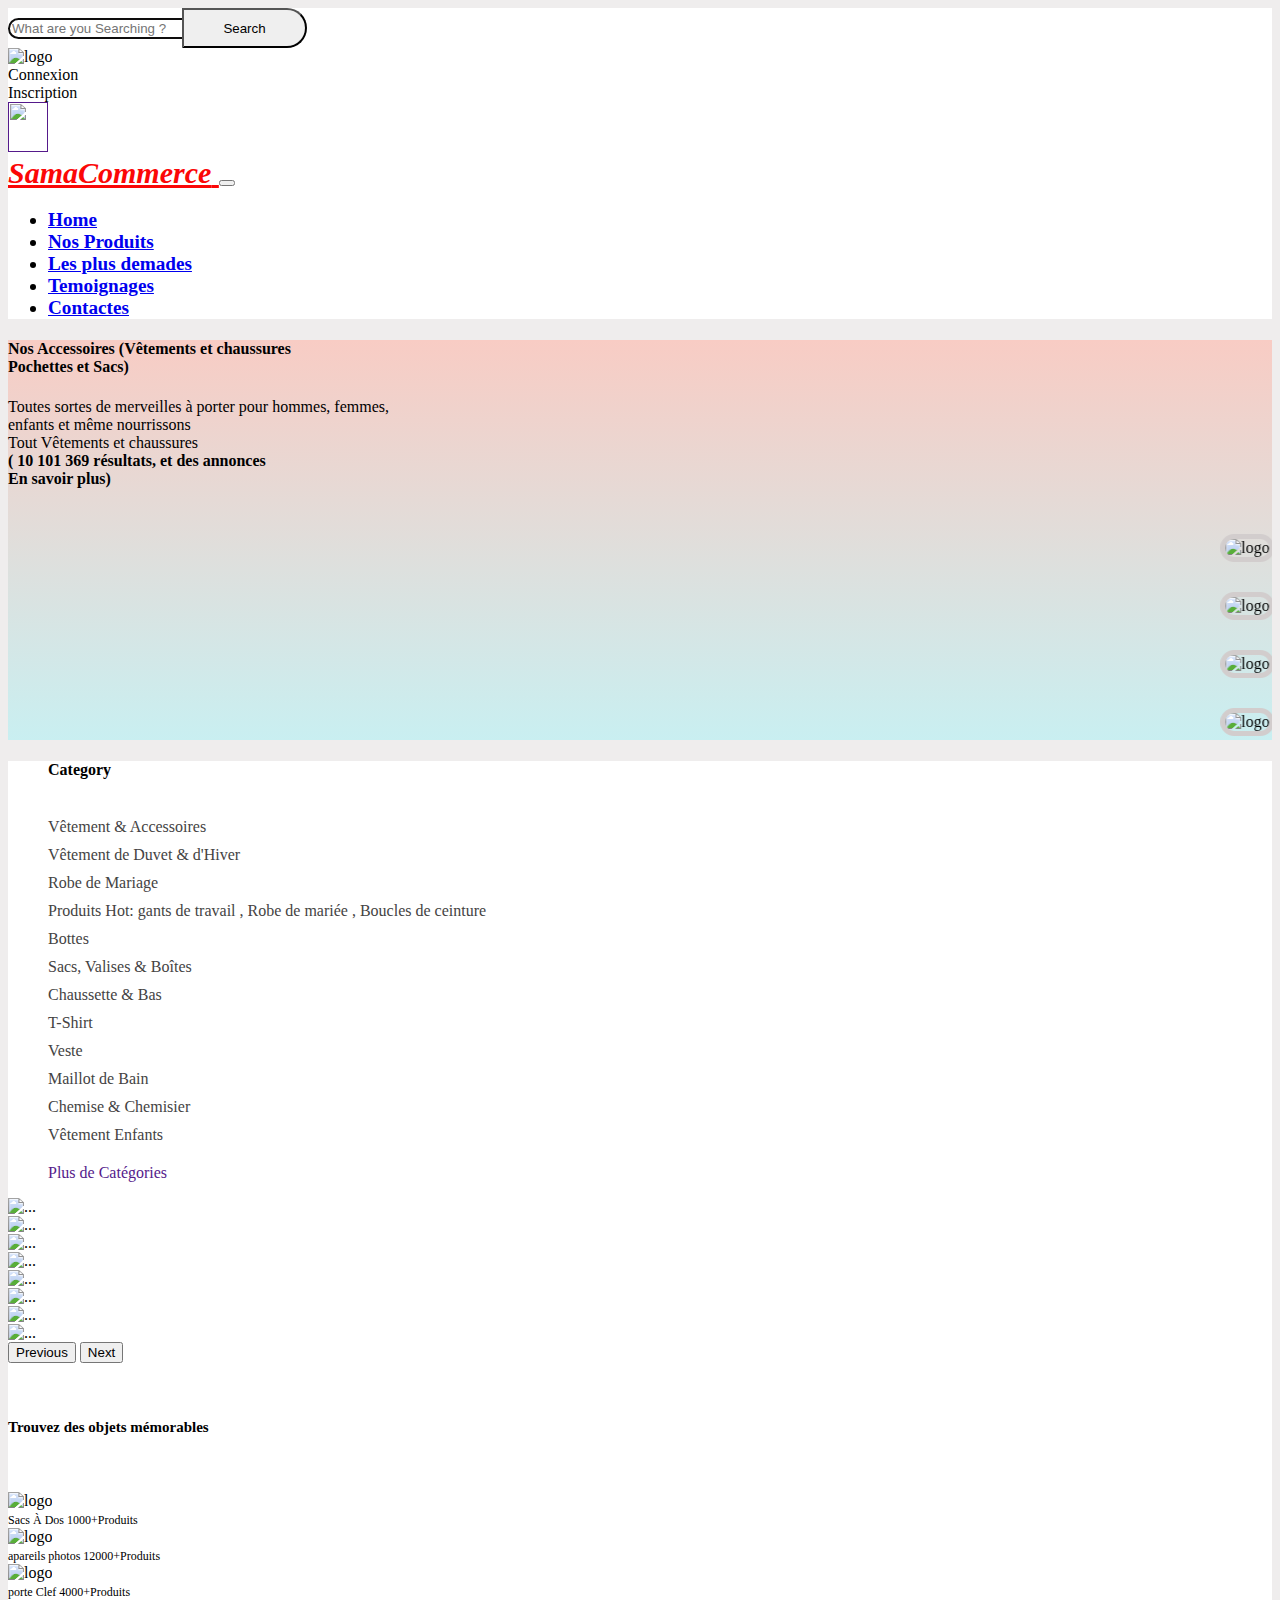
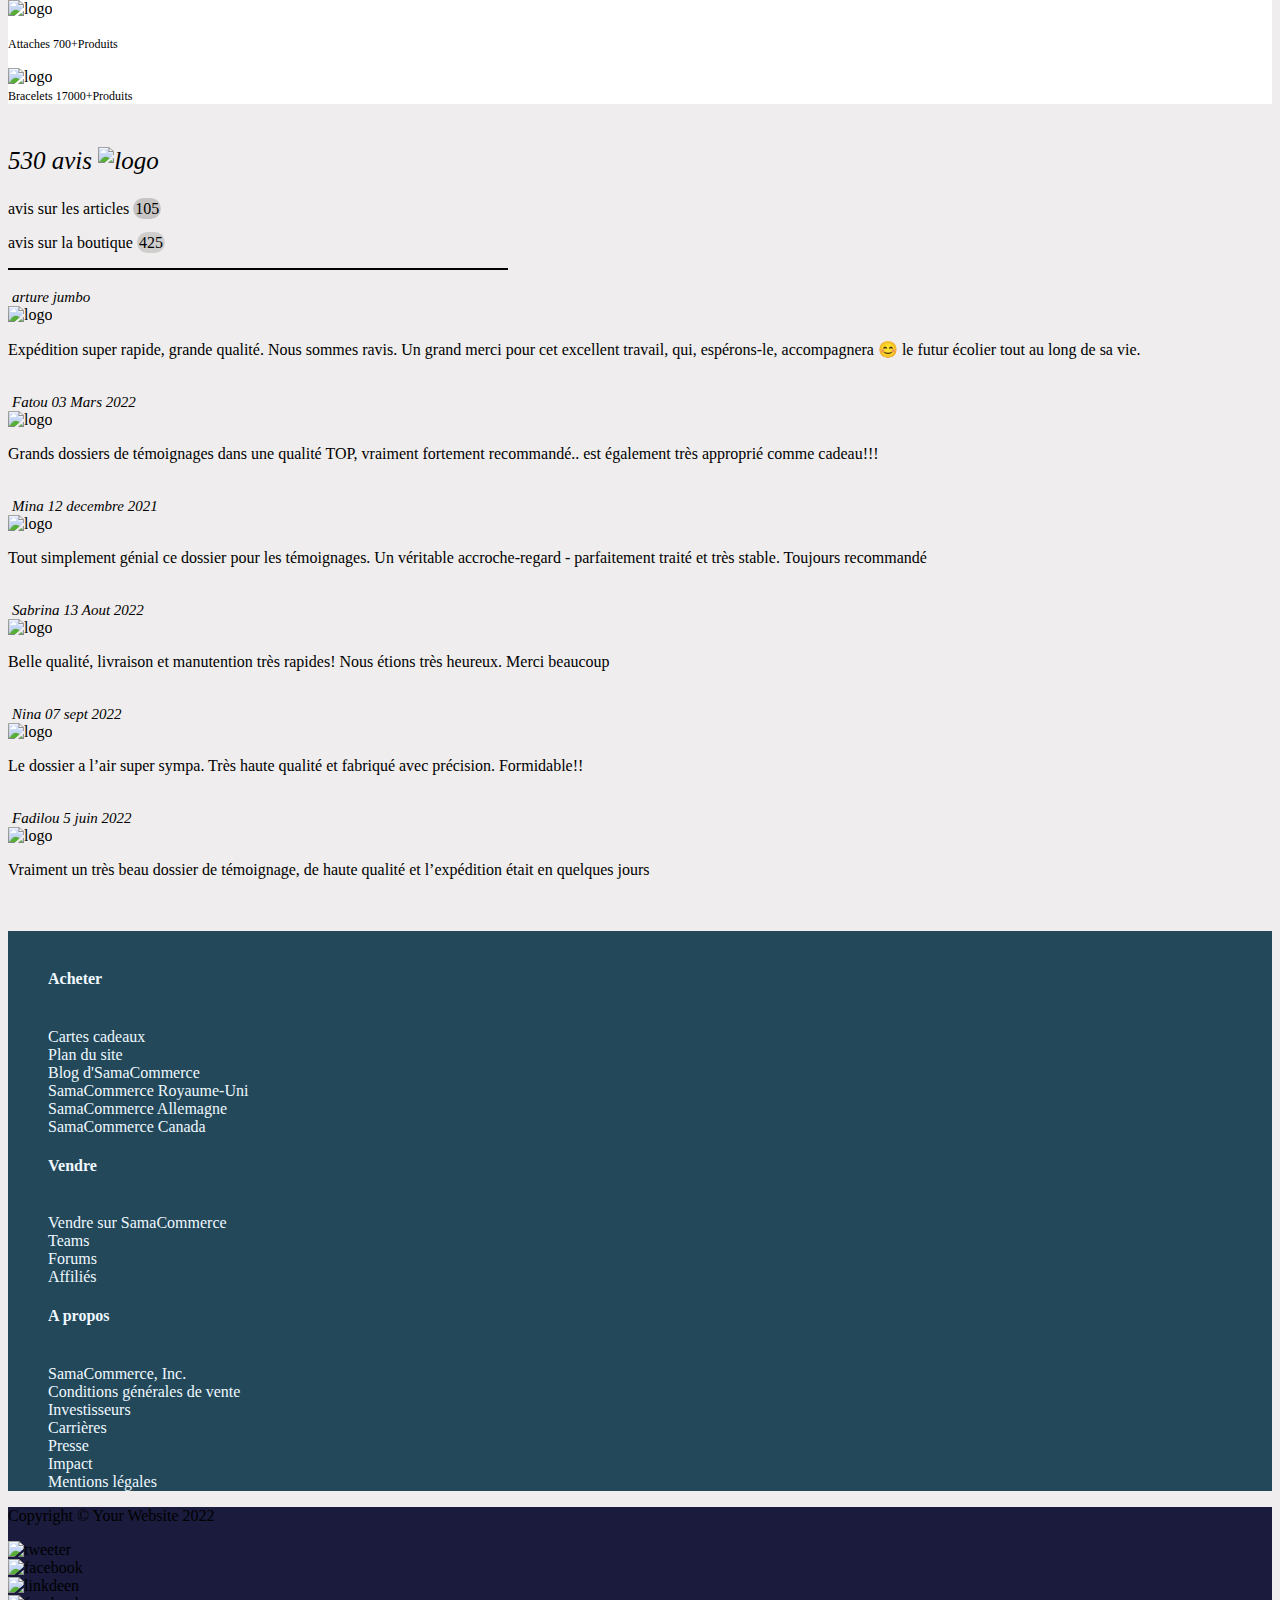
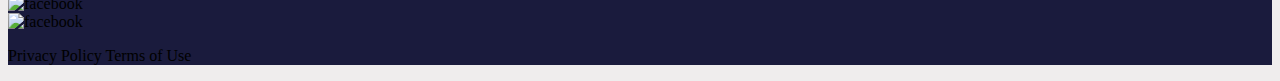
==== index.html @ e0aaa3f3 "Add files via upload" ====
<!DOCTYPE html>
<html lang="en">

<head>
  <meta charset="UTF-8">
  <meta http-equiv="X-UA-Compatible" content="IE=edge">
  <meta name="viewport" content="width=device-width, initial-scale=1.0">
  <title>Document</title>
  <!-----------------lien ccss----------------->

  <link rel="stylesheet" href="e-style.css">
  <!-----------------BOOSTRAP 5 CDN ET LIEN FONTAWASOME-------------------->
  <!-- CSS only -->

  <link href="https://cdn.jsdelivr.net/npm/bootstrap@5.2.0/dist/css/bootstrap.min.css" rel="stylesheet"
    integrity="sha384-gH2yIJqKdNHPEq0n4Mqa/HGKIhSkIHeL5AyhkYV8i59U5AR6csBvApHHNl/vI1Bx" crossorigin="anonymous">
  <script src="https://kit.fontawesome.com/539380c3d9.js" crossorigin="anonymous">
  </script>
</head>

<body style="background-color: rgba(234, 232, 232, 0.782);">

  <section style="background-color: white;">
    <div class="container-fluid">
      <div class="row">
        <form class="d-flex" role="search">
          <input class="form-control w-50 mt-3 mb-3 recherche"
            style="border-radius: 50px;border: 2px solid rgb(14, 13, 13)" type="search"
            placeholder="What are you Searching ?" aria-label="Search">
          <button class="btn btn-secondary  mt-3" type="submit"
            style="width: 125px;height:40px;border-radius:0px 50px 50px 0px/0px 50px 50px 50px;position: relative;right: 15px;">Search</button>
          <div class="d-flex w-25 mt-3 ms-5">
            <div><img class="col-12 col-lg-10 img-fluid" src="icons8-profile-58.png" alt="logo">
            </div>
            <div class="ps-3 fw-bold">
              <div><a href="e-identififcation.html" style="text-decoration: none;color: rgb(1, 1, 1);">Connexion</a>
              </div>
              <div><a href="e-inscription.html" style="text-decoration: none; color: rgb(4, 4, 4);">Inscription</a>
              </div>
            </div>
          </div>
          <div class="col-1 ms-4 mt-3 ms-4"><a href=""><img src="126083 panie.png" alt="" width="40" height="50"></a>
          </div>
        </form>

        <nav class="navbar navbar-expand-lg navbar-light" style="background-color: white;">

          <div class="container-fluid">
            <a style="font-family: cursive;color: rgb(251, 7, 7);font-size: 30px;font-weight: bold;"
              class="navbar-brand" href="#"><img src="" alt=""><i><strong>SamaCommerce</strong></i> </a>
            <button class="navbar-toggler" type="button" data-bs-toggle="collapse" data-bs-target="#navbarScroll"
              aria-controls="navbarScroll" aria-expanded="false" aria-label="Toggle navigation">
              <span class="navbar-toggler-icon"></span>
            </button>
            <div class="collapse navbar-collapse" id="navbarScroll">
              <ul class="navbar-nav mx-auto my-2 my-lg-0 navbar-nav-scroll"
                style="--bs-scroll-height: 100px;font-size: larger;font-weight: 600;">
                <li class="nav-item">
                  <a class="nav-link active" aria-current="page" href="#">Home</a>
                </li>
                <li class="nav-item">
                  <a class="nav-link active" href="nosProduit.html">Nos Produits</a>
                </li>
                <li class="nav-item">
                  <a class="nav-link active" href="lesplusdemander.html">Les plus demades</a>
                </li>
                <li class="nav-item dropdown">
                  <a class="nav-link active" href="#temoignages">
                    Temoignages
                  </a>

                </li>
                <li class="nav-item">
                  <a class="nav-link active" href="contacte.html">Contactes</a>
                </li>
              </ul>



            </div>
          </div>

        </nav>
      </div>
    </div>
  </section>
  <!-----------------SECTION HOME-------------------->


  <section>
    <div class="container-fluid text-muted mt-4">
      <div class="row" style="  background: linear-gradient(rgb(248, 204, 196), rgb(201, 239, 241));">
        <div class="col-11 col-lg-4 pt-3 pb-3">
          <h4>Nos Accessoires (Vêtements et chaussures <br> Pochettes et Sacs)</h4>
          <p>
            Toutes sortes de merveilles à porter pour hommes, femmes,<br> enfants et même nourrissons
            <br> Tout Vêtements et chaussures
            <br> <b> ( 10 101 369 résultats, et des annonces
              <br> En savoir plus)</b>
          </p>
        </div>
        <div class="col-12 col-lg-8 text-start">
          <marquee behavior="scroll" direction="left" width="100%">

            <div class="row">

              <div class="col-3 col-lg-3 radiusA">
                <img src="il_680x540.4299756777_rmhh.jpg" alt="logo" width="200" height="200">
              </div>
              <div class="col-3 col-lg-3 radiusB">
                <img src="p14.webp" alt="logo" width="200" height="200">
              </div>
              <div class="col-3 col-lg-3 radiusC">
                <img src="p1.webp" alt="logo" width="200" height="200">
              </div>
              <div class="col-3 col-lg-3 radiusD">
                <img src="p4.webp" alt="logo" width="200" height="200">

              </div>

            </div>
          </marquee>

        </div>
      </div>
    </div>
  </section>
  <!-----------------SECTION EXIT-------------------->
  <section>
    <div class="container-fluid mt-4" style="background-color: white;">
      <div class="row">
        <div class="col-8 col-lg-3 mt-3">

          <ul style="font-size: 16px;list-style-type:none;">
            <li>
              <h4>
                Category
              </h4>
            </li>
            <a href="#" style="color:rgb(68, 67, 67);text-decoration: none;">
              <br>
              <li>Vêtement & Accessoires</li>
              <li style="margin-top: 10px;">Vêtement de Duvet & d'Hiver</li>
              <li style="margin-top: 10px;">Robe de Mariage</li>
              <li style="margin-top: 10px;">Produits Hot: gants de travail , Robe de mariée , Boucles de ceinture</li>
              <li style="margin-top: 10px;">Bottes</li>
              <li style="margin-top: 10px;">Sacs, Valises & Boîtes</li>
              <li style="margin-top: 10px;">Chaussette & Bas</li>
              <li style="margin-top: 10px;">T-Shirt</li>
              <li style="margin-top: 10px;">Veste</li>
              <li style="margin-top: 10px;">Maillot de Bain</li>
              <li style="margin-top: 10px;">Chemise & Chemisier</li>
              <li style="margin-top: 10px;">Vêtement Enfants</li>
            </a>
            <a href="" style="text-decoration: none;">
              <li style="margin-top: 20px;">Plus de Catégories</li>
            </a>
          </ul>
        </div>
        <div id="carouselExampleFade" class=" col-11 col-lg-7 carousel slide carousel-fade mt-3"
          data-bs-ride="carousel">
          <div class="carousel-inner">
            <div class="carousel-item active">
              <img src="yosginnpicuhhnyhhssusss (1).webp" class="d-block w-100" alt="..." height="400px">
            </div>
            <div class="carousel-item">
              <img src="images.jpeg" class="d-block w-100" alt="..." height="400px">
            </div>
            <div class="carousel-item">
              <img src="p2.webp" class="d-block w-100" alt="..." height="400px">
            </div>
            <div class="carousel-item">
              <img src="p14.webp" class="d-block w-100" alt="..." height="400px">
            </div>
            <div class="carousel-item">
              <img src="il_680x540.4299756777_rmhh.jpg" class="d-block w-100" alt="..." height="400px">
            </div>
            <div class="carousel-item">
              <img src="p12.webp" class="d-block w-100" alt="..." height="400px">
            </div>
            <div class="carousel-item">
              <img src="p11.webp" class="d-block w-100" alt="..." height="400px">
            </div>
            <div class="carousel-item">
              <img src="p16.webp" class="d-block w-100" alt="..." height="400px">
            </div>
          </div>
          <button class="carousel-control-prev" type="button" data-bs-target="#carouselExampleFade"
            data-bs-slide="prev">
            <span class="carousel-control-prev-icon" aria-hidden="true"></span>
            <span class="visually-hidden">Previous</span>
          </button>
          <button class="carousel-control-next" type="button" data-bs-target="#carouselExampleFade"
            data-bs-slide="next">
            <span class="carousel-control-next-icon" aria-hidden="true"></span>
            <span class="visually-hidden">Next</span>
          </button>
          <div class="row mt-3">
            <div class="col-6"><img src="allowin.webp" alt="" class="w-100" height="120px"></div>
            <div class="col-6"> <img src="allowin2.webp" alt="" class="w-100" height="120px"></div>
          </div>
        </div>
        <div class="col-8 col-lg-2 mt-3">

          <h4 style="font-size: 15px;">Trouvez des objets mémorables</h4>
          <br><br>
          <div class="col-8 d-flex w-100">
            <div><img src="p15.webp" alt="logo" width="100%" class="w-100" height="60%"> </div>
            <label style="font-size:12px">
              Sacs À Dos
              <span>1000+Produits</span>
            </label>

          </div>
          <div class="col-8 d-flex w-100 mt-1">
            <div>
              <img src="p6.webp" alt="logo" width="60%" class="w-75" height="60%">
            </div>
            <div>
              <label style="font-size:12px">
                apareils photos
                <span>12000+Produits</span>
              </label>
            </div>

          </div>
          <div class="col-8 d-flex w-100 mt-2">
            <div><img src="p10.webp" alt="logo" width="60%" class="w-75" height="60%"></div>
            <label style="font-size:12px">
              porte Clef
              <span>4000+Produits</span>
            </label>

          </div>
          <div class="col-8 w-100 mt-2 d-flex">
            <div><img src="p9.webp" alt="logo" width="60%" class="w-100" height="60%"></div>
            <p> <label style="font-size:12px">
                Attaches
                <span> 700+Produits</span>
              </label></p>

          </div>
          <div class="col-7 w-100 d-flex">
            <div><img src="p5.webp" alt="logo" width="60%" class="w-100" height="60%"></div>
            <label style="font-size:12px">
              Bracelets
              <span>17000+Produits</span>
            </label>

          </div>

        </div>

      </div>
    </div>
  </section>
  <!-----------------SECTION HOME EXIT-------------------->
  <!-----------------SECTION TEMOIGNAGE------------------->
  <br>
  <section id="temoignages">
    <div class="container-fluid bg-light">
      <div class="row">
        <div>
          <p style="font-size: 25px;"><i> 530 avis <img class="col-3 col-lg-1" src="etoilesss3.png" alt="logo"> </i>
          </p>

          <div>
            <p>avis sur les articles <span
                style="border-radius:50px;background-color:rgba(177, 176, 174, 0.655) ;padding: 2px;">105</span></p>
          </div>
          <div>
            <p>avis sur la boutique <span
                style="border-radius:50px;background-color:rgba(183, 183, 181, 0.573) ;padding: 2px;">425</span></p>
          </div>
          <div style="border-bottom: 2px solid black;width:500px"></div>
          <br>
        </div>
      </div>
      <div class="col-lg-4">
        <div><img style="border-radius: 150px;" class="col-1 col-lg-1" src="temoignage.webp" alt=""> <span
            style="font-size: 15px;"><i> arture jumbo</i></span></div>

        <div>
          <img class="col-3 col-lg-4" src="etoilesss3.png" alt="logo">
          <p>Expédition super rapide, grande qualité. Nous sommes ravis. Un grand merci pour cet excellent travail, qui,
            espérons-le,
            accompagnera 😊 le futur écolier tout au long de sa vie.
          </p>
        </div>
      </div>
      <br>
      <div class="col-lg-4">
        <div><img style="border-radius: 150px;" class="col-1 col-lg-1" src="temoignage.webp" alt=""> <span
            style="font-size: 15px;"><i> Fatou 03 Mars 2022</i></span></div>

        <div>
          <img class="col-3 col-lg-4" src="etoilesss3.png" alt="logo">
          <p>Grands dossiers de témoignages dans une qualité TOP, vraiment fortement recommandé.. est également très
            approprié comme
            cadeau!!!

          </p>
        </div>
      </div>
      <br>
      <div class="col-lg-4">
        <div><img style="border-radius: 150px;" class="col-1 col-lg-1" src="temoignage.webp" alt=""> <span
            style="font-size: 15px;"><i> Mina 12 decembre 2021</i></span></div>

        <div>
          <img class="col-3 col-lg-4" src="etoilesss3.png" alt="logo">
          <p>Tout simplement génial ce dossier pour les témoignages. Un véritable accroche-regard - parfaitement traité
            et très
            stable. Toujours recommandé

          </p>
        </div>
      </div>
      <br>
      <div class="col-lg-4">
        <div><img style="border-radius: 150px;" class="col-1 col-lg-1" src="temoignage.webp" alt=""> <span
            style="font-size: 15px;"><i> Sabrina 13 Aout 2022</i></span></div>

        <div>
          <img class="col-3 col-lg-4" src="etoilesss3.png" alt="logo">
          <p>Belle qualité, livraison et manutention très rapides! Nous étions très heureux. Merci beaucoup

          </p>
        </div>
      </div>
      <br>
      <div class="col-lg-4">
        <div><img style="border-radius: 150px;" class="col-1 col-lg-1" src="temoignage.webp" alt=""> <span
            style="font-size: 15px;"><i> Nina 07 sept 2022</i></span></div>

        <div>
          <img class="col-3 col-lg-4" src="etoilesss3.png" alt="logo">
          <p>Le dossier a l’air super sympa. Très haute qualité et fabriqué avec précision. Formidable!!

          </p>
        </div>
      </div>
      <br>
      <div class="col-lg-4">
        <div><img style="border-radius: 150px;" class="col-1 col-lg-1" src="temoignage.webp" alt=""> <span
            style="font-size: 15px;"><i> Fadilou 5 juin 2022</i></span></div>

        <div>
          <img class="col-3 col-lg-4" src="etoilesss3.png" alt="logo">
          <p>Vraiment un très beau dossier de témoignage, de haute qualité et l’expédition était en quelques jours

          </p>
        </div>
      </div>
      <br>
    </div>
  </section>
  <br>
  <!-----------------SECTION FOOTER-------------------->
  <section style="background-color: rgb(34, 72, 90); color: aliceblue; ">
    <br>
    <div style="background-image: url('White-Wave-PNG-Image.png');
         background-position: center top; background-repeat: no-repeat;background-size: 100%;">

      <div class="container-fluid">
        <div class="row">
          <div class="col-6 col-lg-4 text-start">
            <ul style="list-style-type:none ;">
              <li>
                <h4>Acheter</h4>
              </li>
              <br>
              <li>Cartes cadeaux
              </li>
              <li>Plan du site
              </li>
              <li>Blog d'SamaCommerce
              </li>
              <li>SamaCommerce Royaume-Uni
              </li>
              <li>SamaCommerce Allemagne
              </li>
              <li>SamaCommerce Canada</li>

            </ul>
          </div>
          <div class="col-6 col-lg-4 text-start">
            <ul style="list-style-type:none ;">
              <li>
                <h4>Vendre
                </h4>
              </li>
              <br>
              <li>Vendre sur SamaCommerce
              </li>
              <li>Teams
              </li>
              <li>Forums
              </li>
              <li>Affiliés
              </li>
            </ul>
          </div>
          <div class="col-6 col-lg-4 text-start">
            <ul style="list-style-type:none ;">
              <li>
                <h4>A propos
                </h4>
              </li>
              <br>
              <li>SamaCommerce, Inc.
              </li>
              <li>Conditions générales de vente
              </li>
              <li>Investisseurs
              </li>
              <li>Carrières
              </li>
              <li>Presse</li>
              <li>Impact
              </li>
              <li>Mentions légales
              </li>
            </ul>
          </div>
          <div class="col-6 col-lg-3">

          </div>
        </div>
      </div>
    </div>

  </section>

  <!-----------------SECTION FOOTER-------------------->
  <section style="background-color: rgb(26, 27, 61);">
    <div class="container-fluid pt-4 pb-4 text-center">
      <div class="row">
        <div class="col-12 col-lg-4 text-light fw-bold">
          <p>Copyright © Your Website 2022</p>
        </div>
        <div class="col-6 col-lg-4 ">
          <div class="text-center d-flex">
            <div class="me-3">
              <img src="tweet.png" alt="tweeter" width="34" height="34">
            </div>
            <div class="ms-2 me-3">
              <img src="link.png" alt="facebook" width="34" height="34">
            </div>
            <div class="ms-2 me-3">
              <img src="snap.png" alt="linkdeen" width="34" height="34">
            </div>
            <div class="ms-2 me-3">
              <img src="watsh.png" alt="facebook" width="34" height="34">
            </div>
            <div class="ms-2 me-3">
              <img src="insta.png" alt="facebook" width="34" height="34">
            </div>
          </div>
        </div>
        <div class="col-12 col-lg-4 text-light fw-bold">
          <p>Privacy Policy Terms of Use</p>
        </div>
      </div>
    </div>
  </section>

  <!-----------------SECTION FOOTER EXIT-------------------->

  <!-----------------BOOSTRAP 5 JS CDN LINKS-------------------->
  <!-- JavaScript Bundle Popper -->
  <script src="https://cdn.jsdelivr.net/npm/bootstrap@5.2.0/dist/js/bootstrap.min.js ">
  </script>
  <script src="https://cdn.jsdelivr.net/npm/@popperjs/core@2.11.5/dist/umd/popper.min.js "
    integrity="sha384-Xe+8cL9oJa6tN/veChSP7q+mnSPaj5Bcu9mPX5F5xIGE0DVittaqT5lorf0EI7Vk "
    crossorigin="anonymous "></script>
  <!-----------------  <script src="https://cdn.jsdelivr.net/npm/bootstrap@5.2.0/dist/js/bootstrap.bundle.min.js "
              integrity="sha384-A3rJD856KowSb7dwlZdYEkO39Gagi7vIsF0jrRAoQmDKKtQBHUuLZ9AsSv4jD4Xa "
              crossorigin="anonymous "></script>
          -------------------->
  <!----------------- folder js LINKS-------------------->
  <script src="scriptE-commerce.js">
  </script>
</body>

</html>
---- e-style.css ----
/*------------------------------------PAGE HOME---------------------------------------*/
/* input[type='search'] {
  border-radius: 50px;
  background-image: url('icons8-chercher-24.png');
  background-repeat: no-repeat;
  background-position: left 4px;
  padding-left: 7px;
  width: 390px;
  background-size: 45px;
  margin-left: 75px;
  opacity: 0.5;
}*/
.radiusA img,
.radiusB img,
.radiusC img,
.radiusD img {
  border-radius: 150px;
  border: 5px solid rgb(210, 205, 205);
  margin-top: 30px;
}

/*---------------------------identification section---------------------------------*/
.identification {
  background: linear-gradient(rgba(27, 26, 26, 0.786), rgba(32, 30, 30, 0.786)), url('images.jpeg');
  background-repeat: no-repeat;
  background-size: cover;
  background-position: center;
  height: 700px;
}

.bodyinscription {
  background: linear-gradient(rgba(27, 26, 26, 0.569), rgba(32, 30, 30, 0.58)), url('images.jpeg');
  background-repeat: no-repeat;
  background-size: cover;
  background-position: center;
  height: 900px;
}

.rowinscription {
  background: linear-gradient(rgb(232, 178, 155), rgb(183, 236, 239));
}

@media screen and (max-width: 990px) {

  div.identimg>img {
    display: none;

  }

  .identforme>form {
    position: relative;
    right: 65%;
  }

  .bodyinscription {
    width: 87%;
  }

  div.rowinscription {
    width: 100%;
  }

  div.h1inscription {
    margin-right: 180px;

  }

  #rowinscription {
    display: none;
  }
}

/*------------------------------*/
#uname,
#uname1,
#uname2 {
  border: 2px solid #212529;
  opacity: 0.9;

}

#uname {

  margin-top: 80px;

}

.form {
  padding: 40px;
  background: linear-gradient(rgba(27, 26, 26, 0.855), rgba(26, 26, 26, 0.819)), url(images.jpeg);
  background-repeat: no-repeat;
  background-size: cover;
  background-position: top;
  padding-left: 40px;
}

button.button1 {

  text-align: center;
  opacity: 0.9;
  background-color: orangered;
  border: orangered;
  padding: 1%;
  font-size: 20px;
}



input.valida {
  padding-top: 14px;
  padding-bottom: 14px;
  padding-right: 30px;
}

@media screen and (max-width:991px) {

  /*2 NAVBAR*/
  .header-scrolled {
    height: auto;
  }

  .header-wrapper .menu-navbar-nav {
    text-align: center;
    background-color: rgb(18, 18, 38);
    padding-bottom: 15px;
  }

  /*CONTACTES*/
  .contact:hover {
    border: 1px solid black !important;
  }
}

/*---------------------------------PORFOLIO------------------------*/

#PORTFOLIO {
  background-color: #f8f9fa;
  color: black;
  Font-family: Arial, Helvetica Neue, Helvetica, sans-serif;
}

.portfolio h1 {
  font-size: 50px;
  font-weight: 600;
}

.portfolio p {
  font-family: monospace;
  font-size: 17px;
  color: #495057;
  font-weight: 300;
}

/* GRILLE PORTFOLIO */

.portfolio h2 {
  font-size: 30px;
  font-weight: 700;
}

.portfolio .p1 {
  font-family: monospace;
  font-size: 20px;
}

#PORTFOLIO .portfolio-item {
  max-width: 26rem;
  margin-left: auto;
  margin-right: auto;
}

#PORTFOLIO .portfolio-item .portfolio-link {
  position: relative;
  display: block;
  margin: 0 auto;
}

#PORTFOLIO .portfolio-item .portfolio-link .portfolio-hover {
  display: none;
  position: absolute;
  width: 100%;
  height: 100%;
  background: rgba(255, 200, 0, 0.9);
  align-items: center;
  justify-content: center;
  /* opacity: 0;*/
  transition: opacity ease-in-out 0.25s;
}

#PORTFOLIO .portfolio-item .portfolio-link .portfolio-hover .portfolio-hover-content {
  font-size: 1.25rem;
  color: white;
}

#PORTFOLIO .portfolio-item .portfolio-link:hover .portfolio-hover {
  opacity: 1;
  background-color: rgba(255, 200, 0, 0.9);
  display: flex;
}

/* GRILLE PORTFOLIO */

.portfolio h2 {
  font-size: 30px;
  font-weight: 700;
}

.portfolio .p1 {
  font-family: monospace;
  font-size: 20px;
}

#PORTFOLIO .portfolio-item {
  max-width: 26rem;
  margin-left: auto;
  margin-right: auto;
}

#PORTFOLIO .portfolio-item .portfolio-link {
  position: relative;
  display: block;
  margin: 0 auto;
}

#PORTFOLIO .portfolio-item .portfolio-link .portfolio-hover {
  display: none;
  position: absolute;
  width: 100%;
  height: 100%;
  background: rgba(255, 200, 0, 0.9);
  align-items: center;
  justify-content: center;
  /* opacity: 0;*/
  transition: opacity ease-in-out 0.25s;
}

#PORTFOLIO .portfolio-item .portfolio-link .portfolio-hover .portfolio-hover-content {
  font-size: 1.25rem;
  color: white;
}

#PORTFOLIO .portfolio-item .portfolio-link:hover .portfolio-hover {
  opacity: 1;
  background-color: rgba(255, 200, 0, 0.9);
  display: flex;
}


/* PORTFOLIO MODAL */

.modal-dialog {
  margin: 1rem;
  max-width: 100vw;
}

.modal-content {
  padding-top: 6rem;
  padding-bottom: 6rem;
  text-align: center;
}

.modal-content h2,
.modal-content .h2 {
  font-size: 3rem;
  line-height: 3rem;
  Font-family: Arial, Helvetica Neue, Helvetica, sans-serif;
  font-weight: 700;
}

.modal-content p.item-intro {
  font-style: italic;
  margin-bottom: 2rem;
  Font-family: Arial, Helvetica Neue, Helvetica, sans-serif;
}

#PORTFOLIO .modal-content p {
  margin-bottom: 2rem;
}

.modal-content ul.list-inline {
  margin-bottom: 2rem;
  Font-family: Arial, Helvetica Neue, Helvetica, sans-serif;
}

.modal-content .close-modal .modal-body .main-btn {
  color: #fff;
  Font-family: Arial, Helvetica Neue, Helvetica, sans-serif;
  font-size: 15px;
  font-weight: 700;
  padding: 15px;
  width: 250px;
  height: 60px;
}

.modal-content img {
  margin-bottom: 2rem;
}

.close-modal .image {
  position: absolute;
  top: 1.5rem;
  right: 2%;
  width: 50px;
  height: 50px;
  cursor: pointer;
  background-color: transparent;
}

.close-modal:hover {
  opacity: 0.3;
}

/*Mini Projet : Créer une page de ventes en ligne avec 
les pages suivantes: Page d’accueil avec navbar,
icône de panier,
barre de recherche,
types de produits,
produits les plus achetés avec photo des produits,
temoignages client et footer Page de connexion Page 
d’inscription Page liste des produits Page détails d’un produit Page Formulaire 
de contact NB: A vous de choisir votre secteur de ventes (cosmétiques, habillement,
 électroménagers…) Toutes les pages doivent être reliées les unes des autres Le site est 
 statique Mettre le projet sur gitlab et nous envoyer le lien*/

@media screen and (max-width: 990px) {
  div .flex {
    flex-direction: column;

  }

  div img {
    width: 100%;
    height: 100%;
  }

  div img>p {
    margin-bottom: 100px;
  }
}
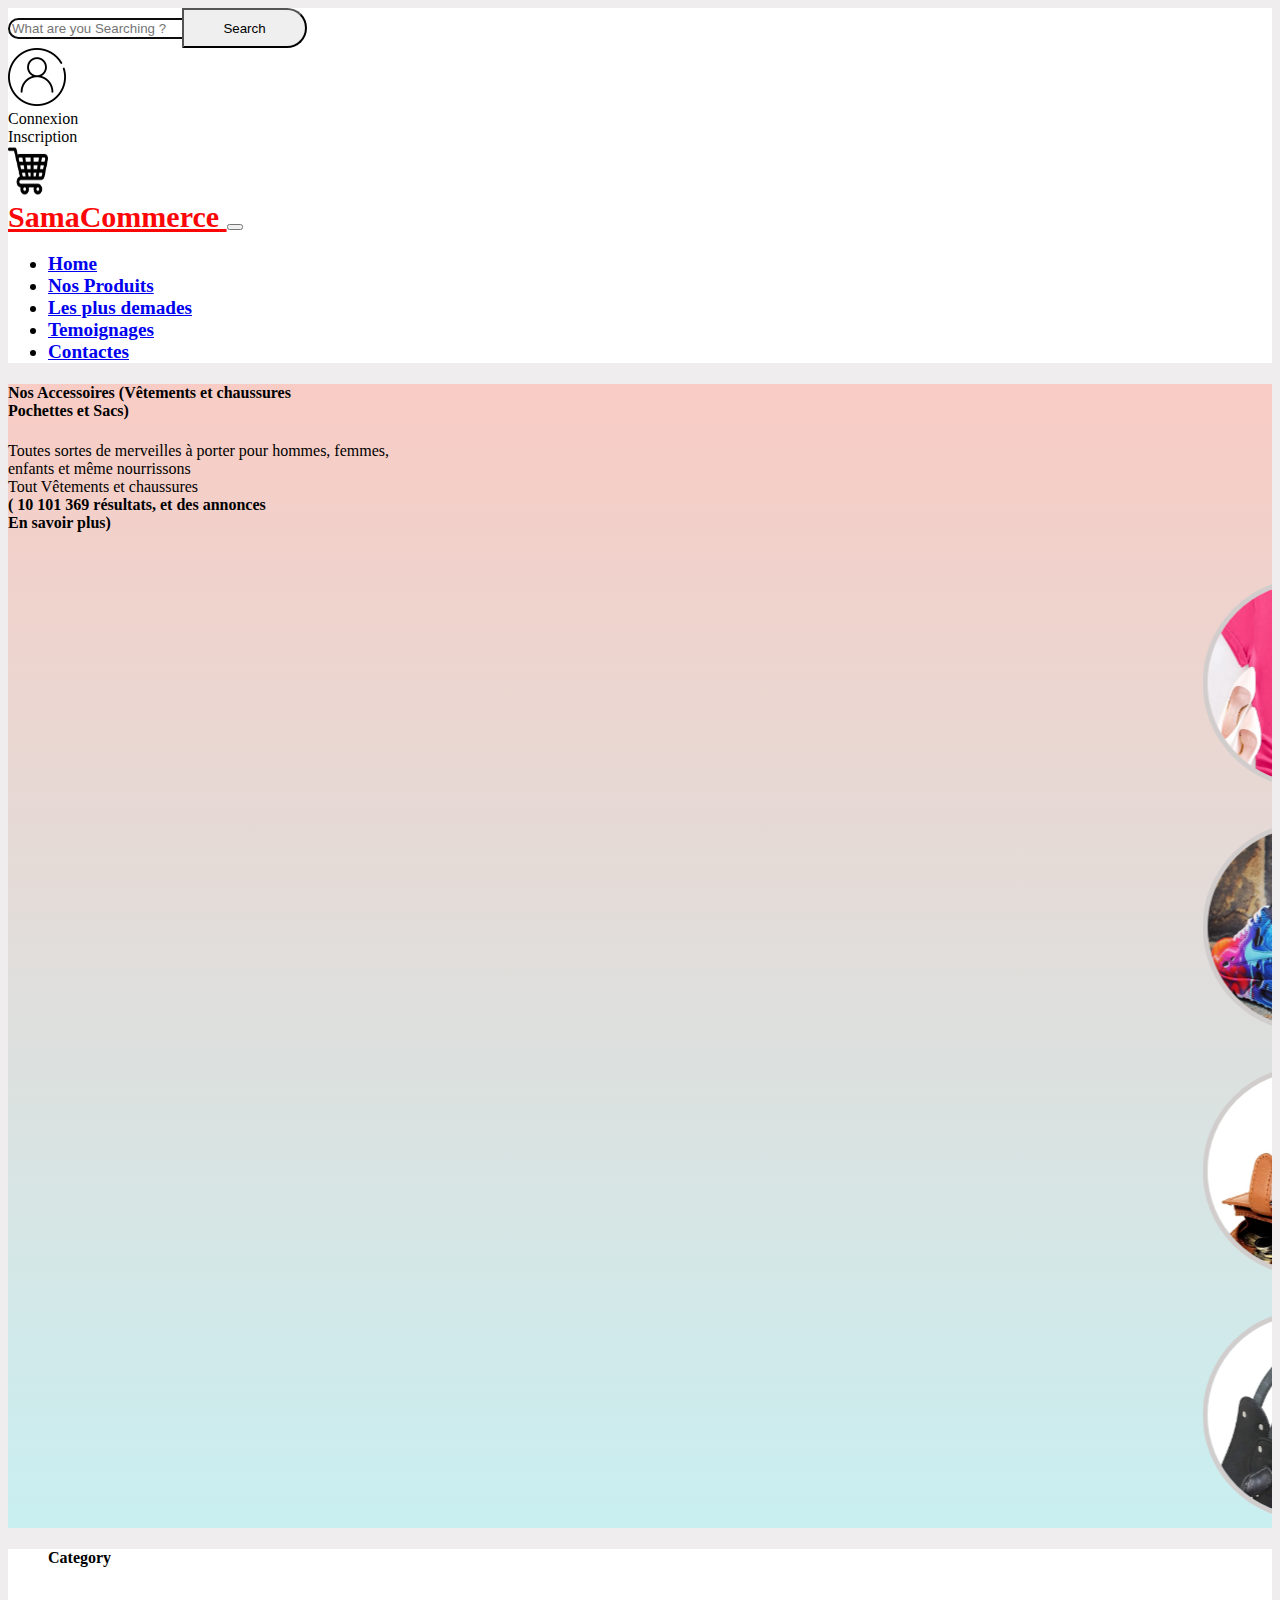
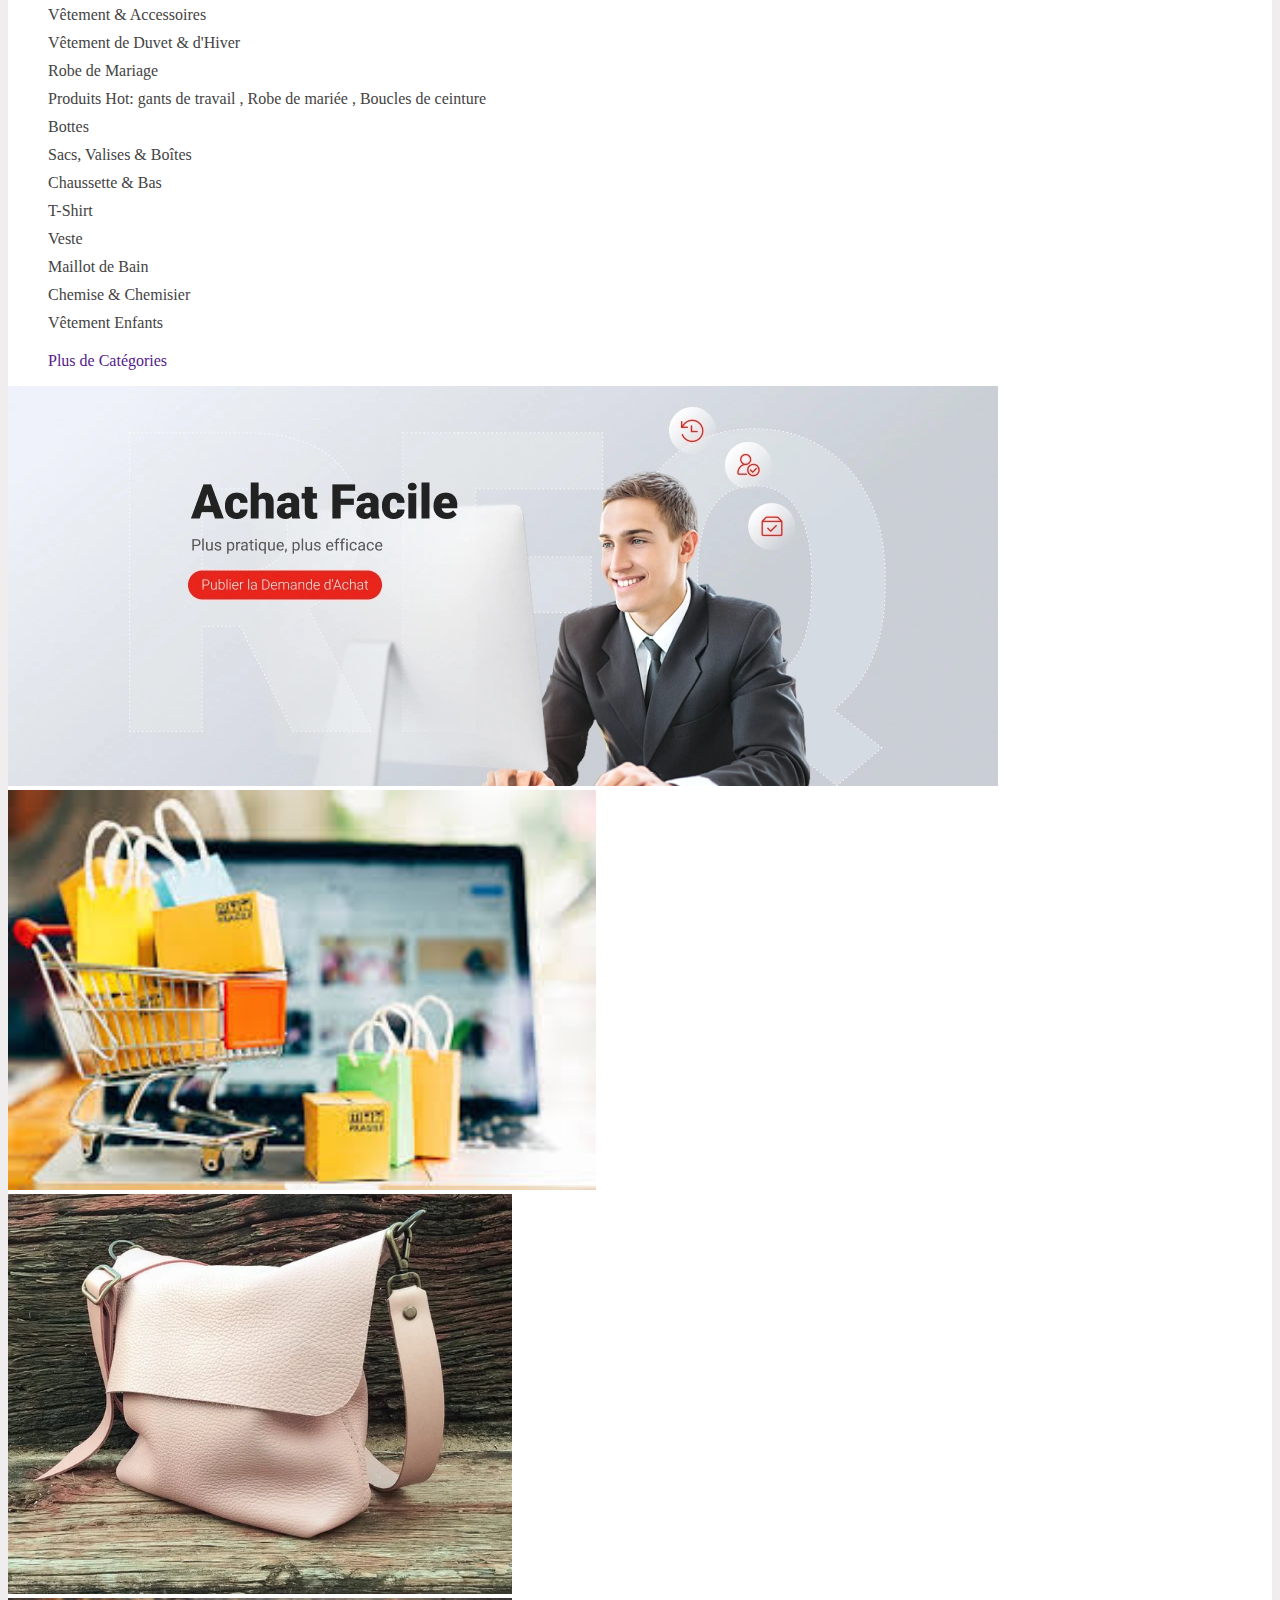
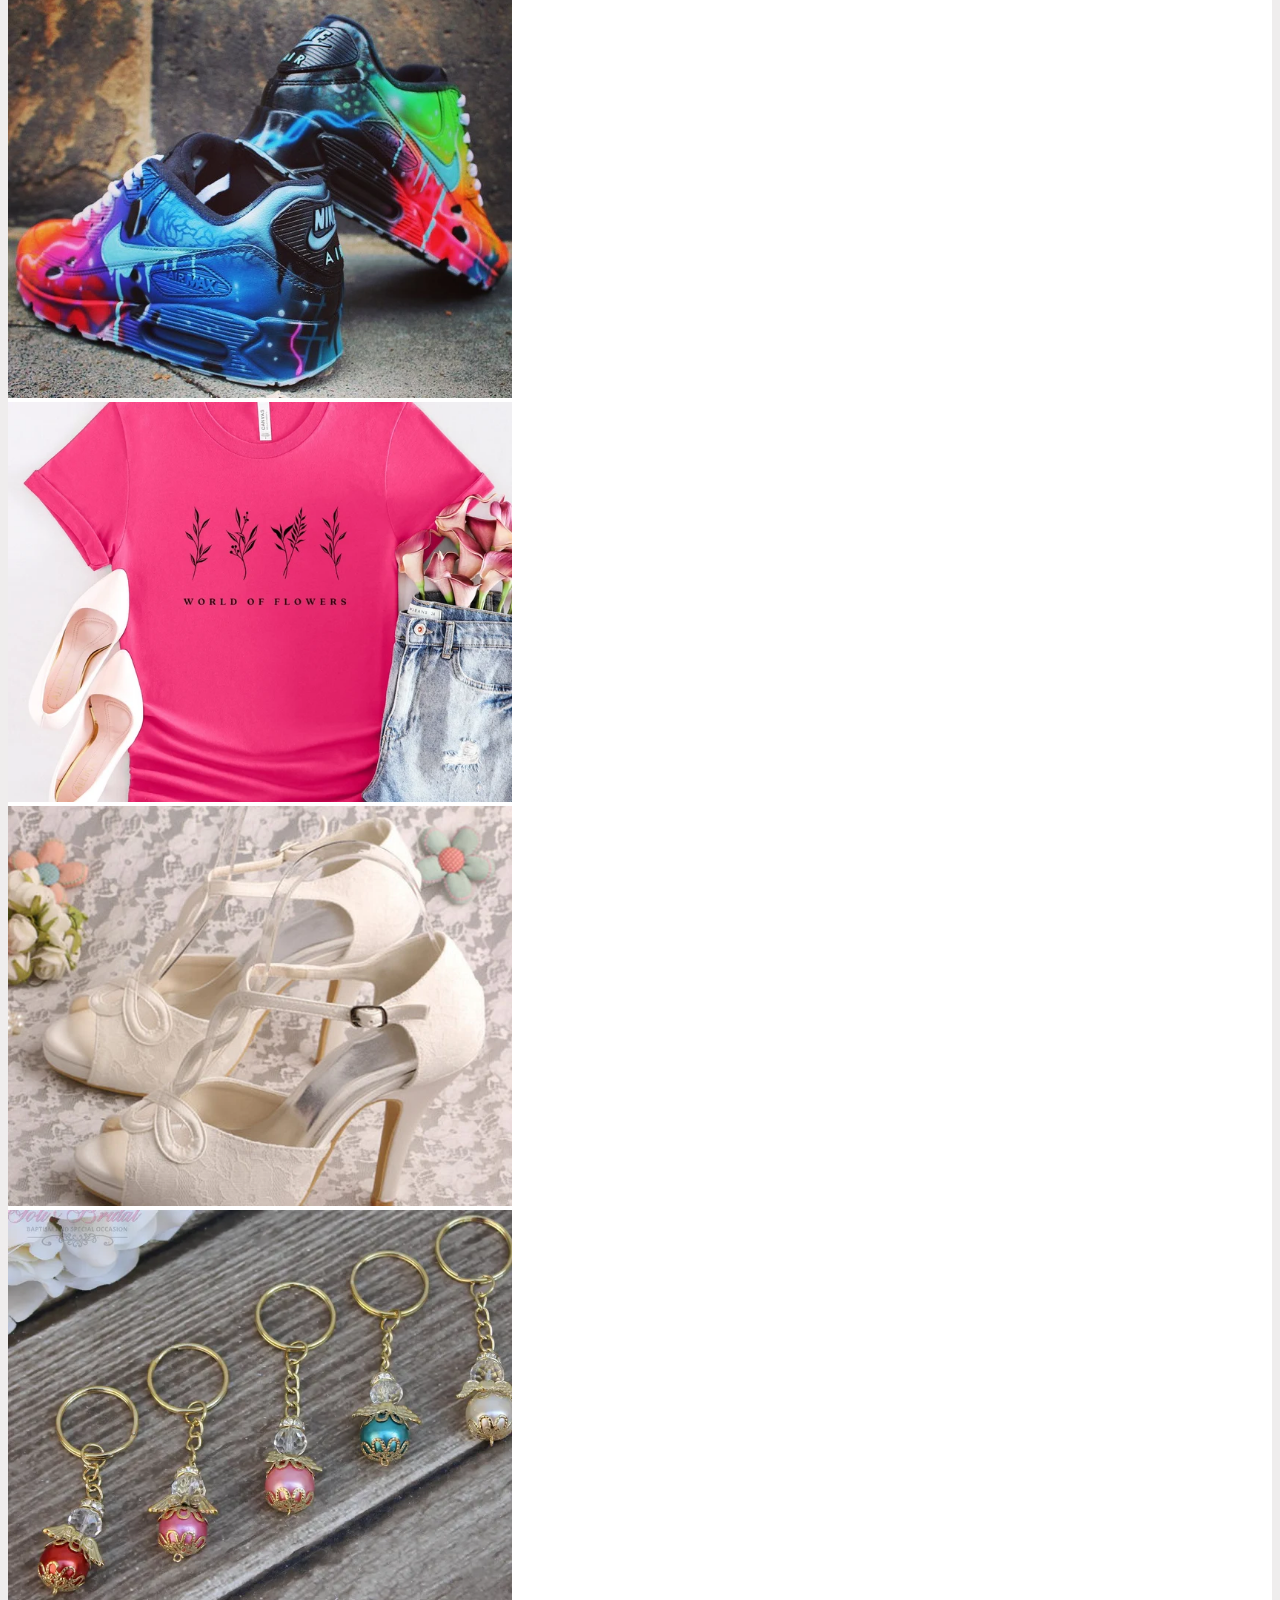
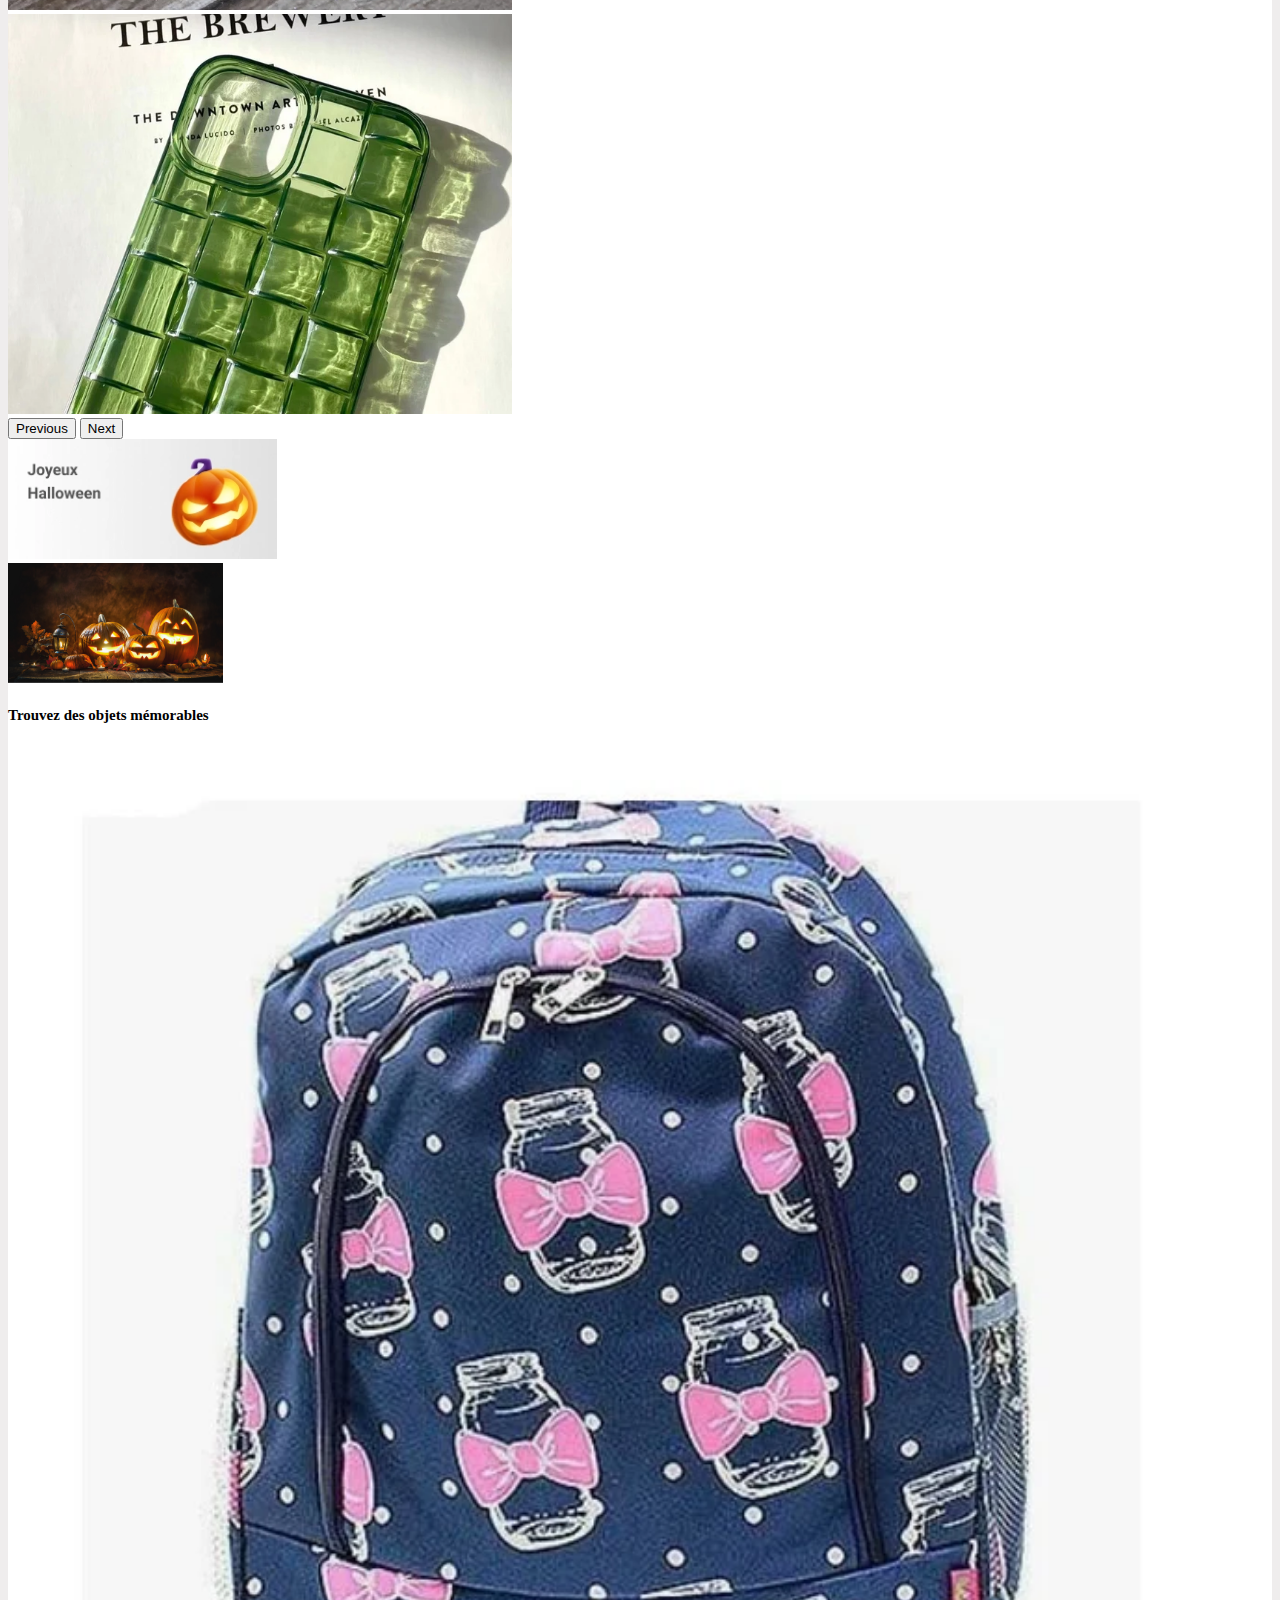
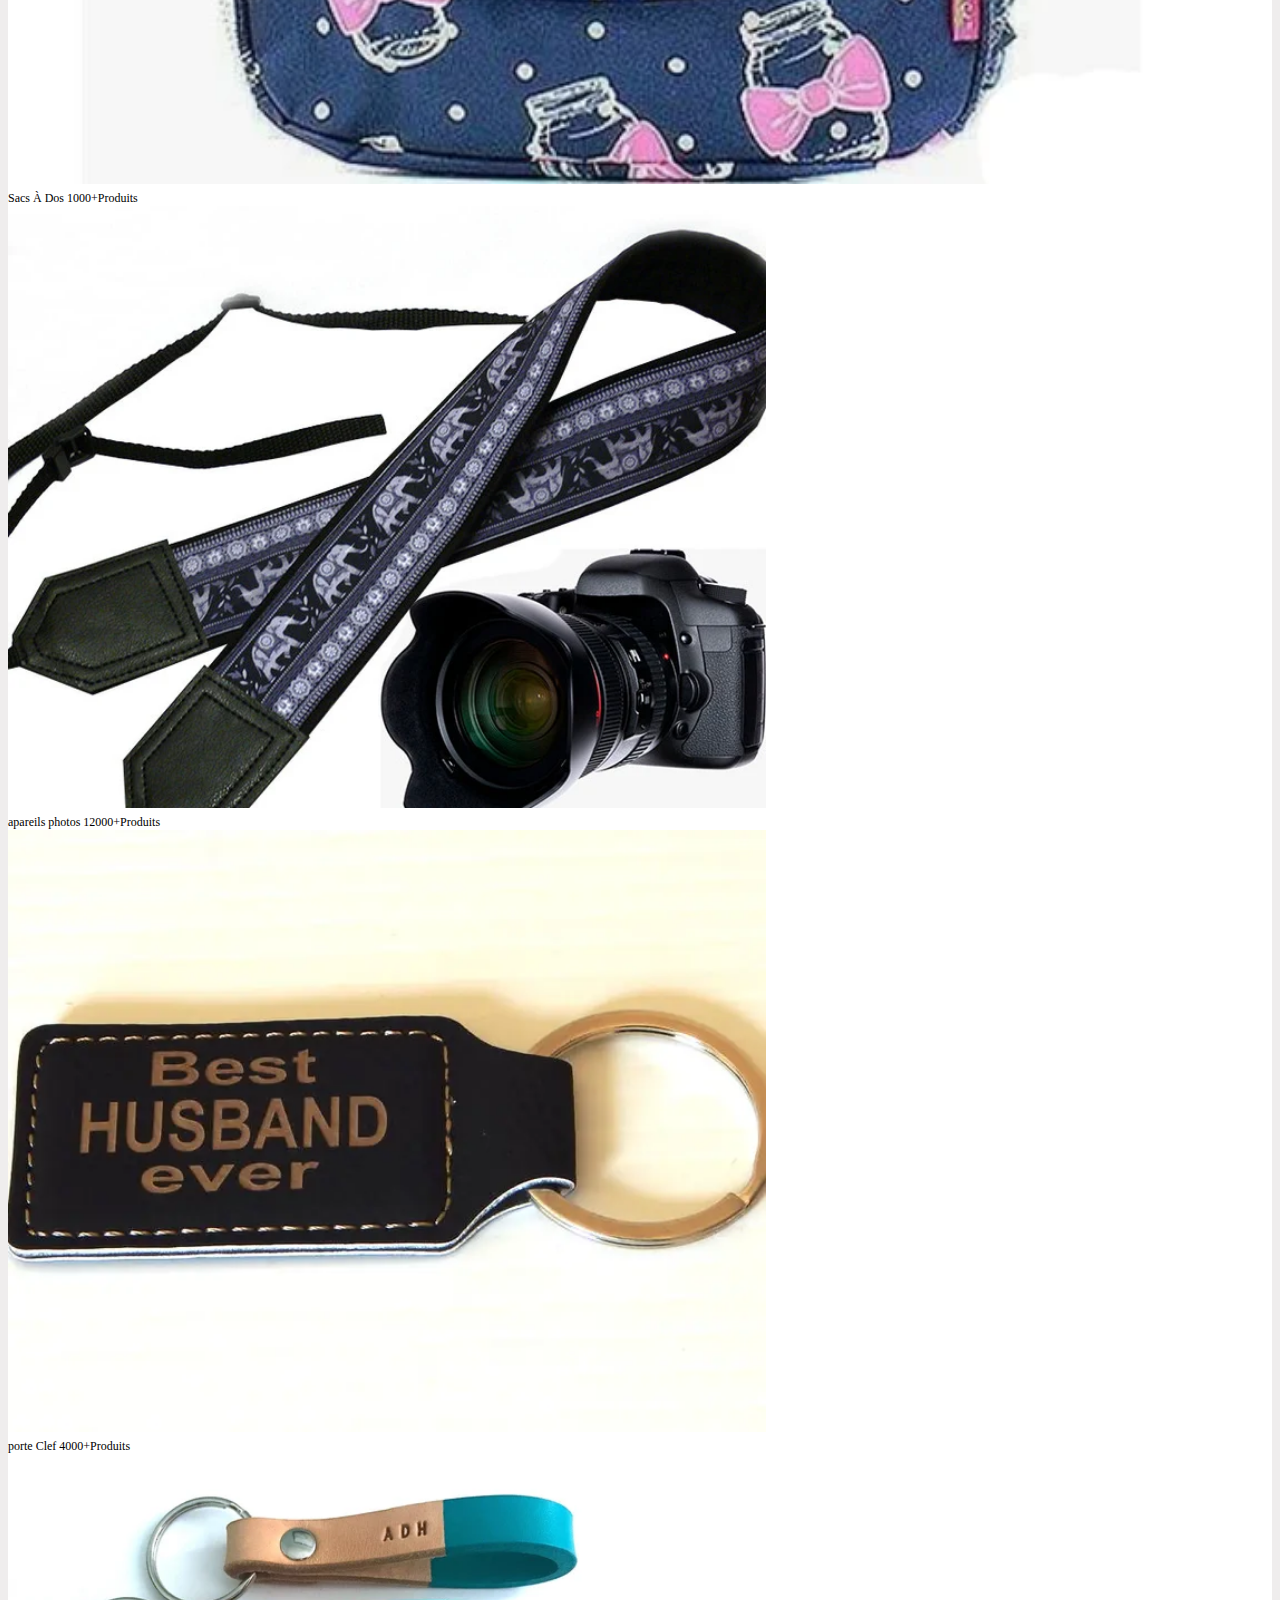
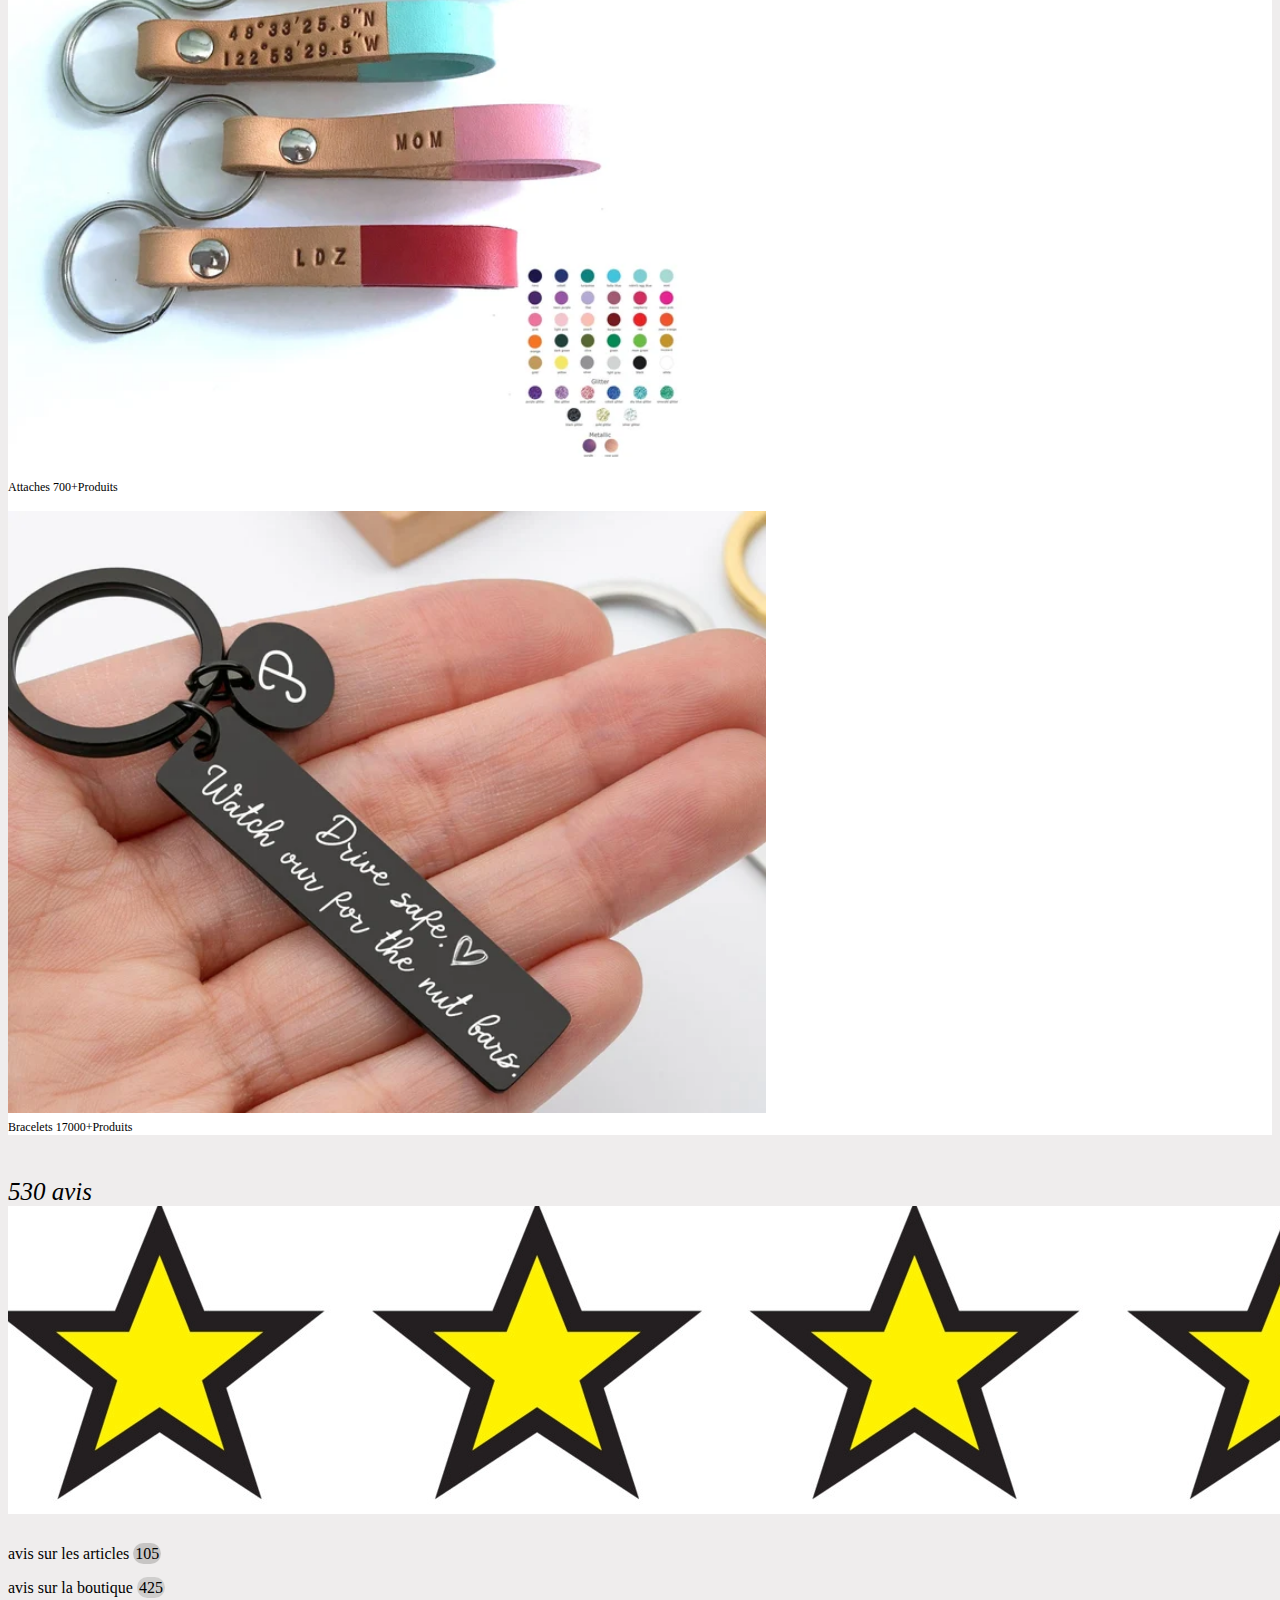
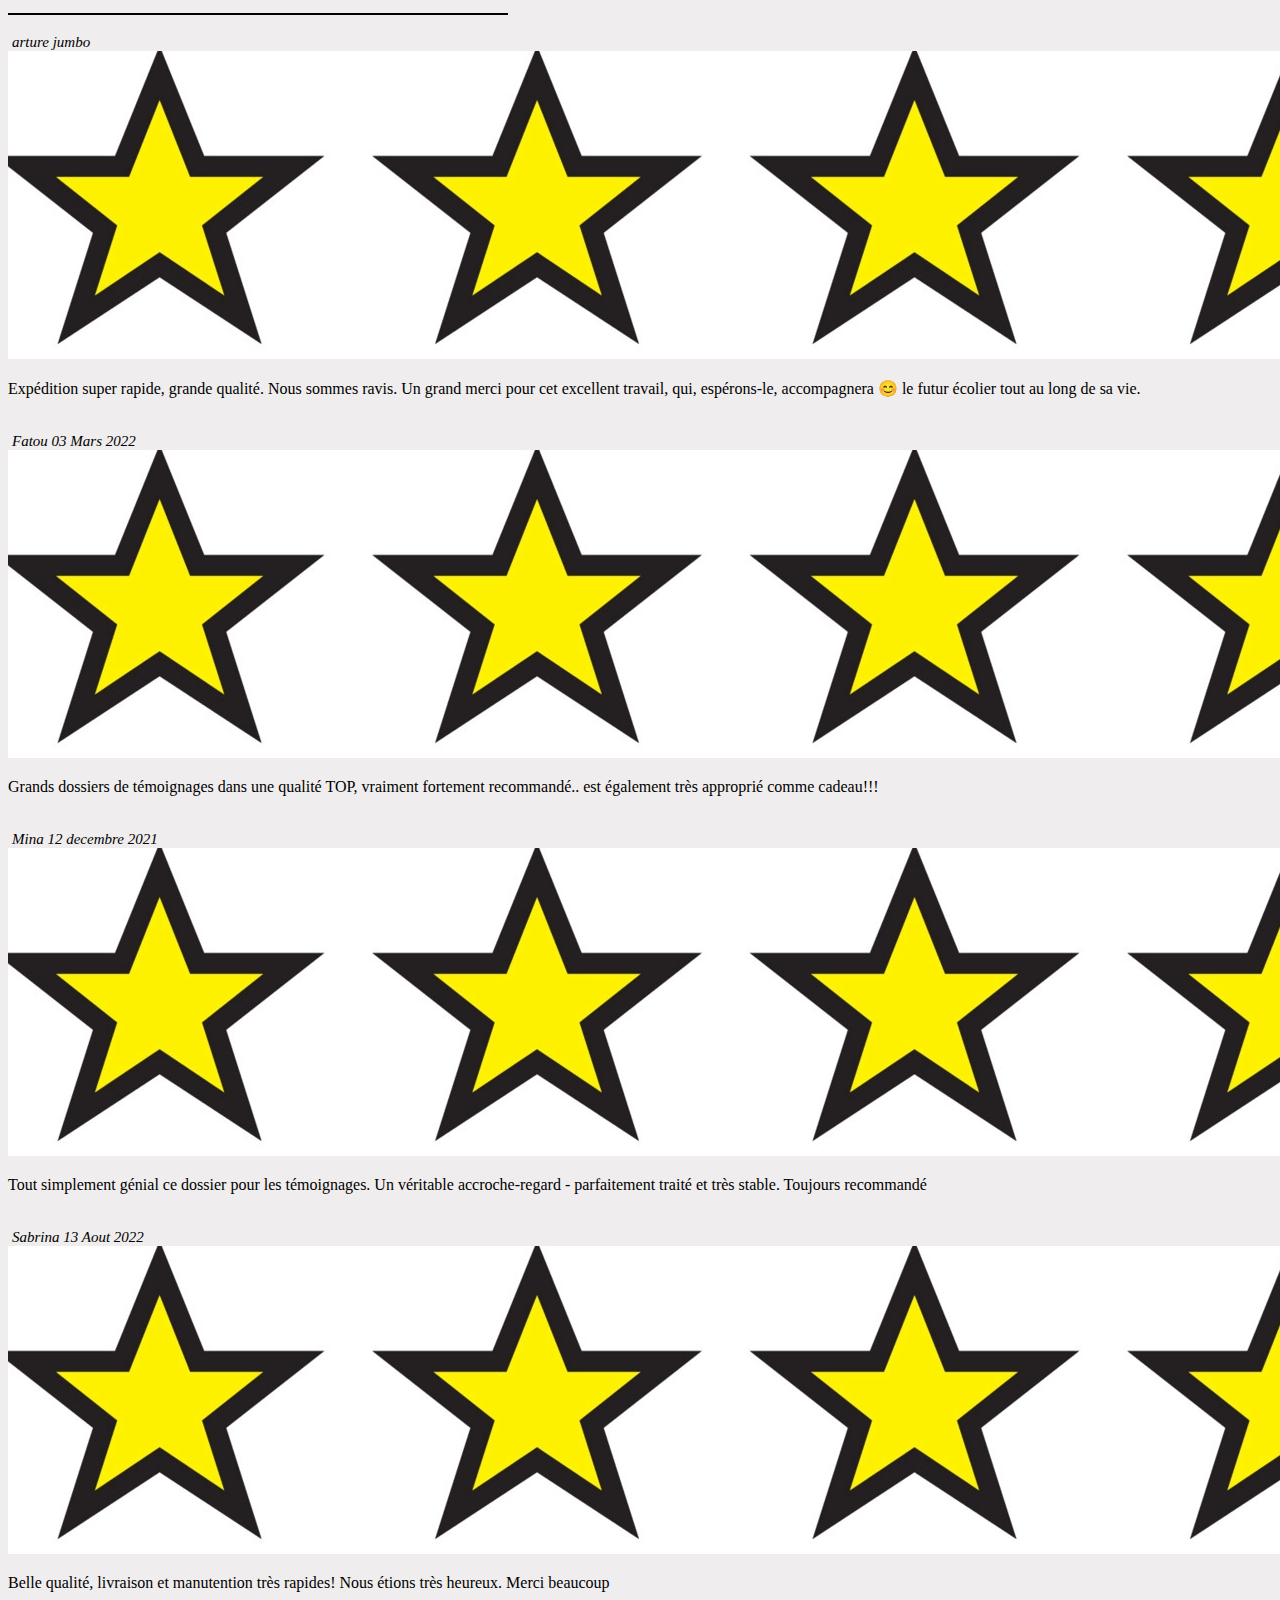
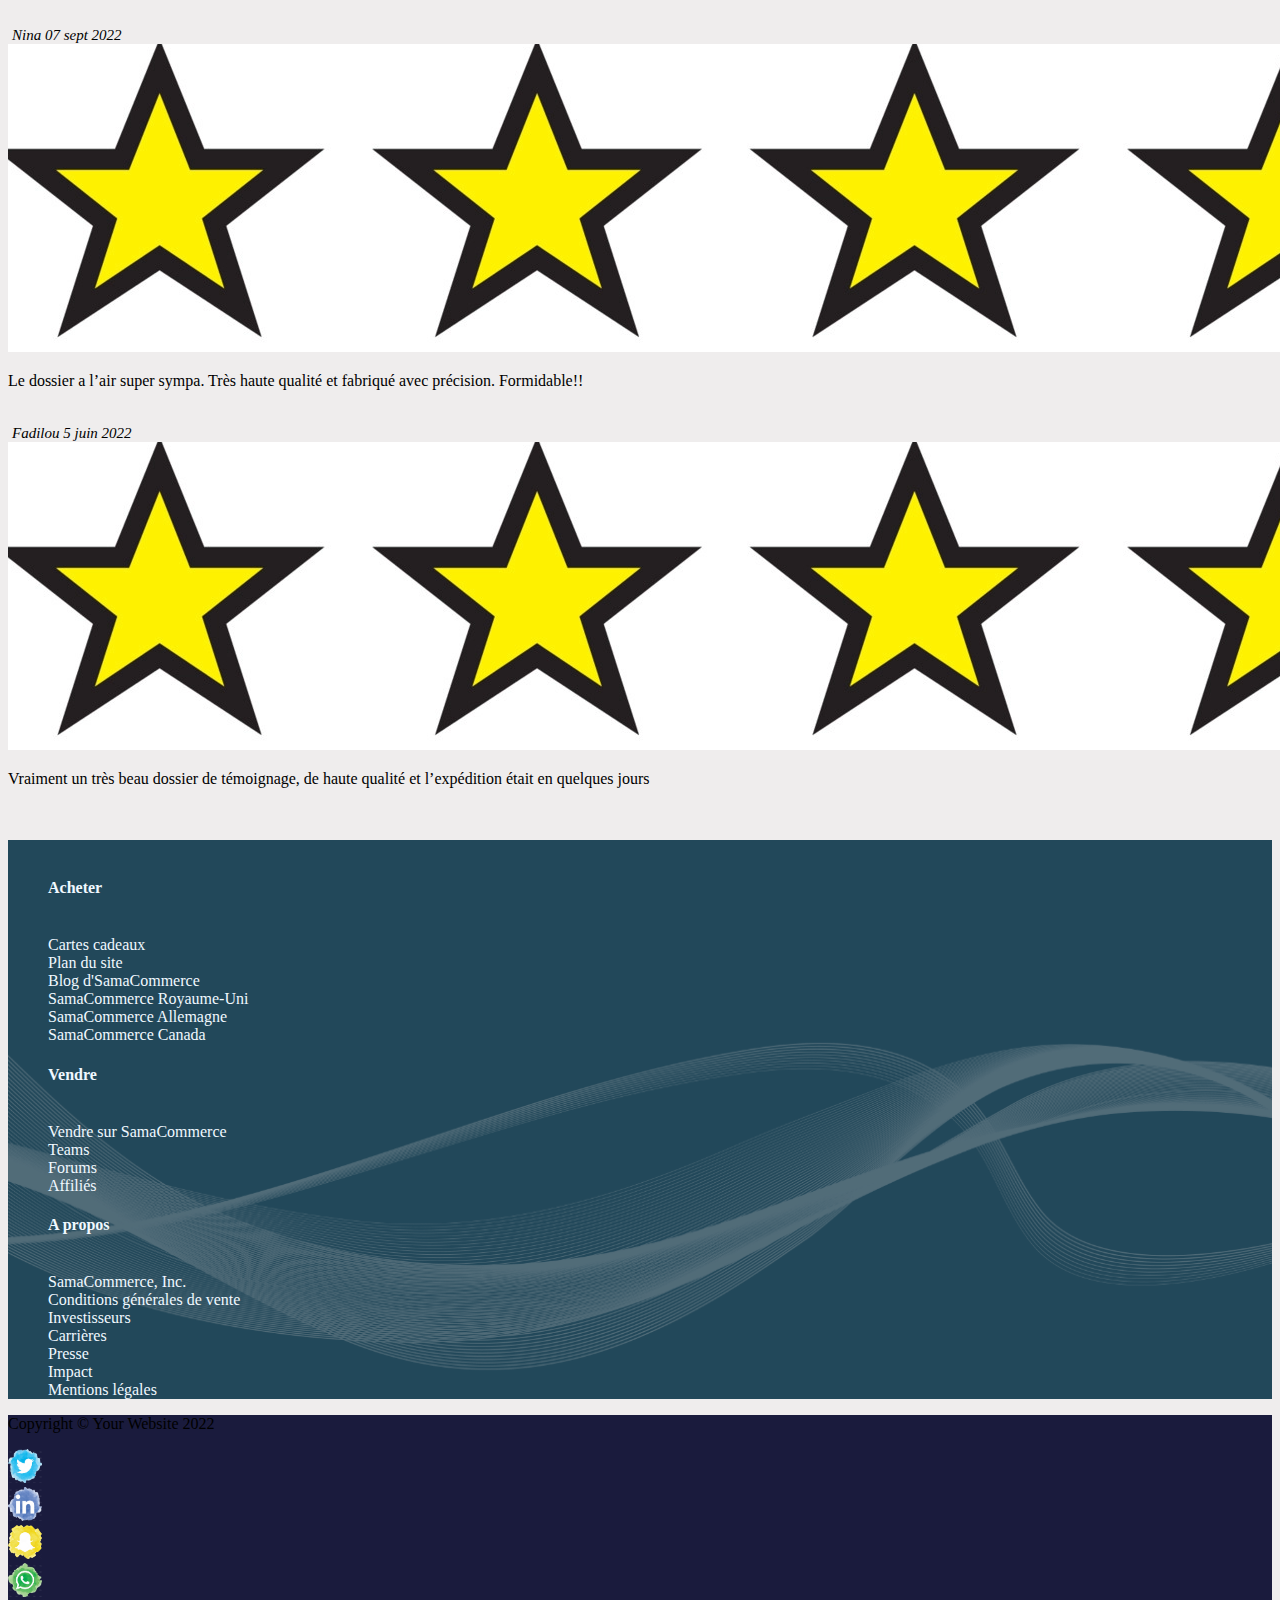
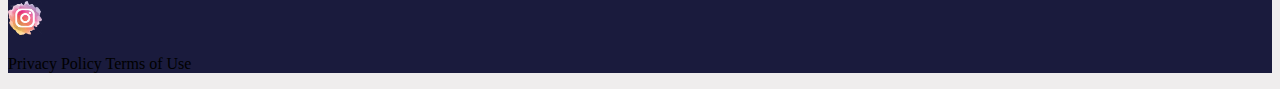
==== commit 36a98804: "Update index.html" ====
--- a/index.html
+++ b/index.html
@@ -47,7 +47,7 @@
 
           <div class="container-fluid">
             <a style="font-family: cursive;color: rgb(251, 7, 7);font-size: 30px;font-weight: bold;"
-              class="navbar-brand" href="#"><img src="" alt=""><i><strong>SamaCommerce</strong></i> </a>
+              class="navbar-brand" href="#"><strong>SamaCommerce</strong></i> </a>
             <button class="navbar-toggler" type="button" data-bs-toggle="collapse" data-bs-target="#navbarScroll"
               aria-controls="navbarScroll" aria-expanded="false" aria-label="Toggle navigation">
               <span class="navbar-toggler-icon"></span>
@@ -483,4 +483,4 @@
   </script>
 </body>
 
-</html>+</html>
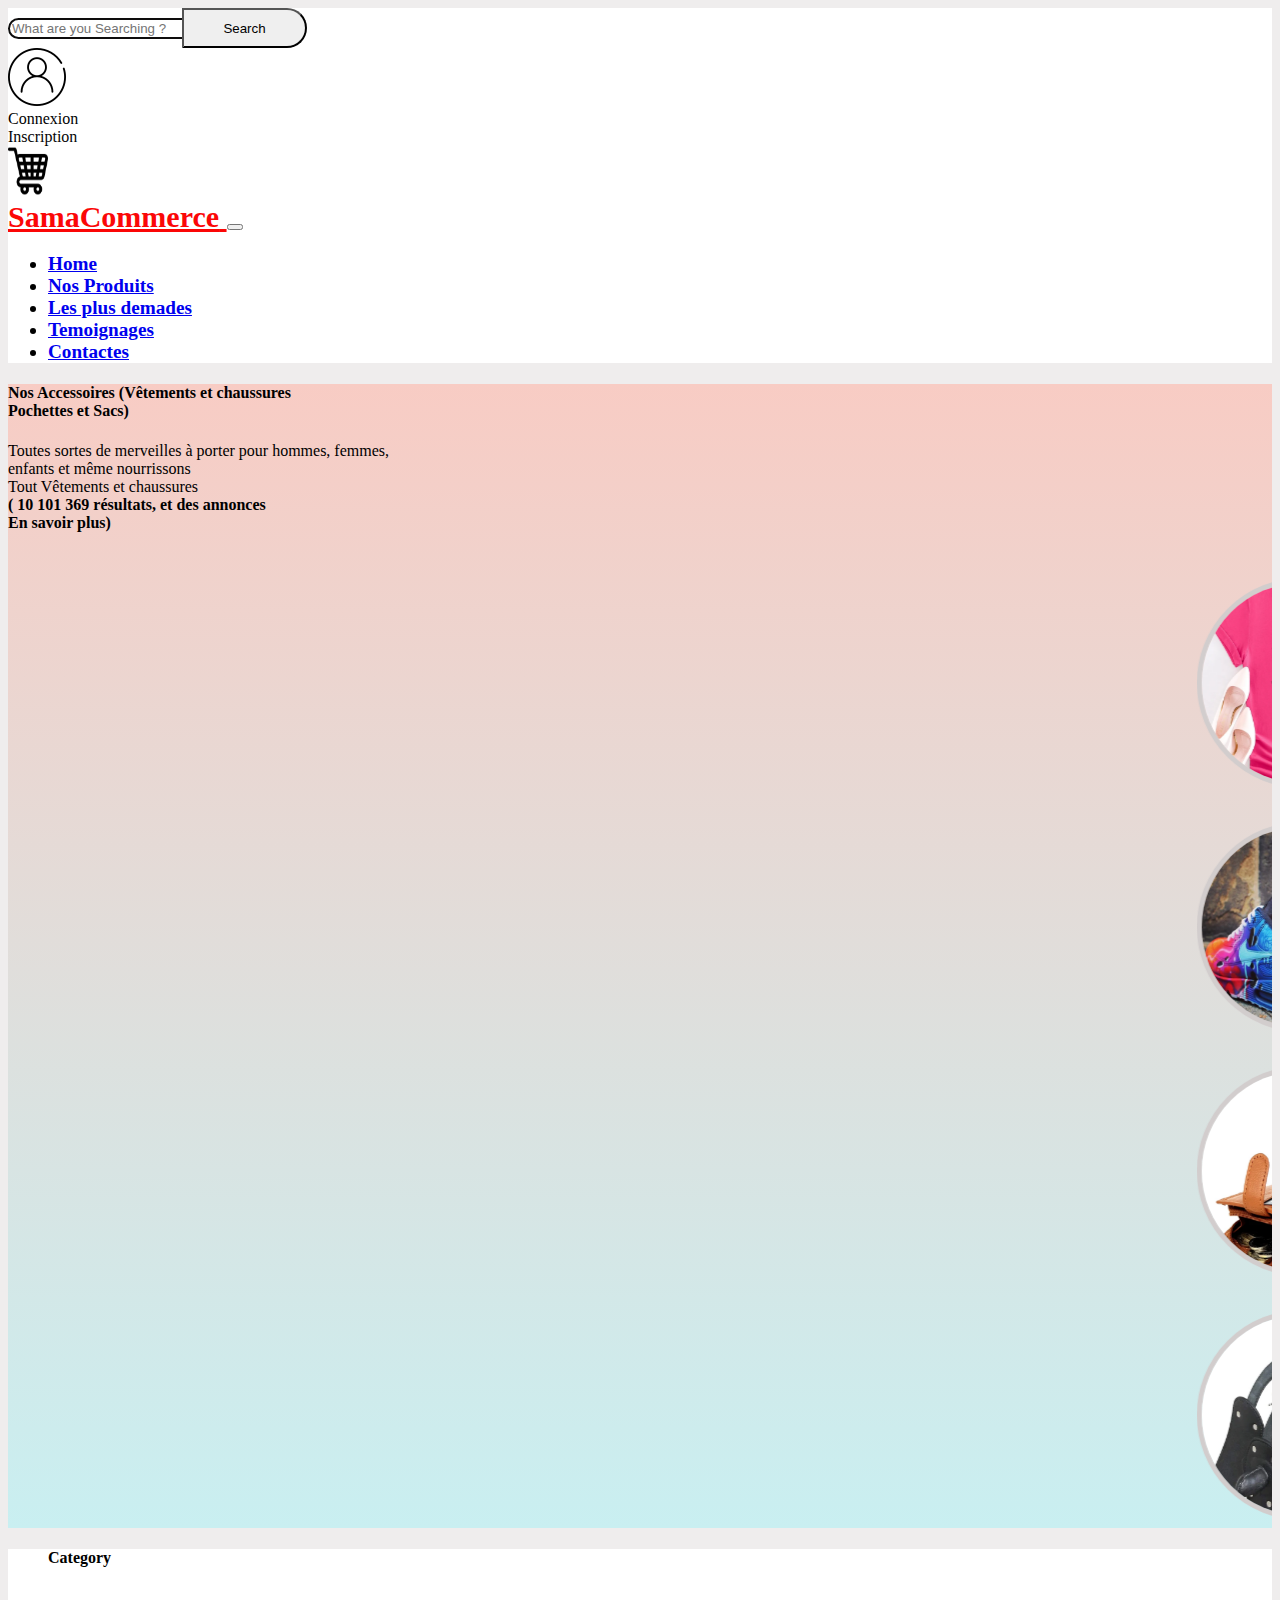
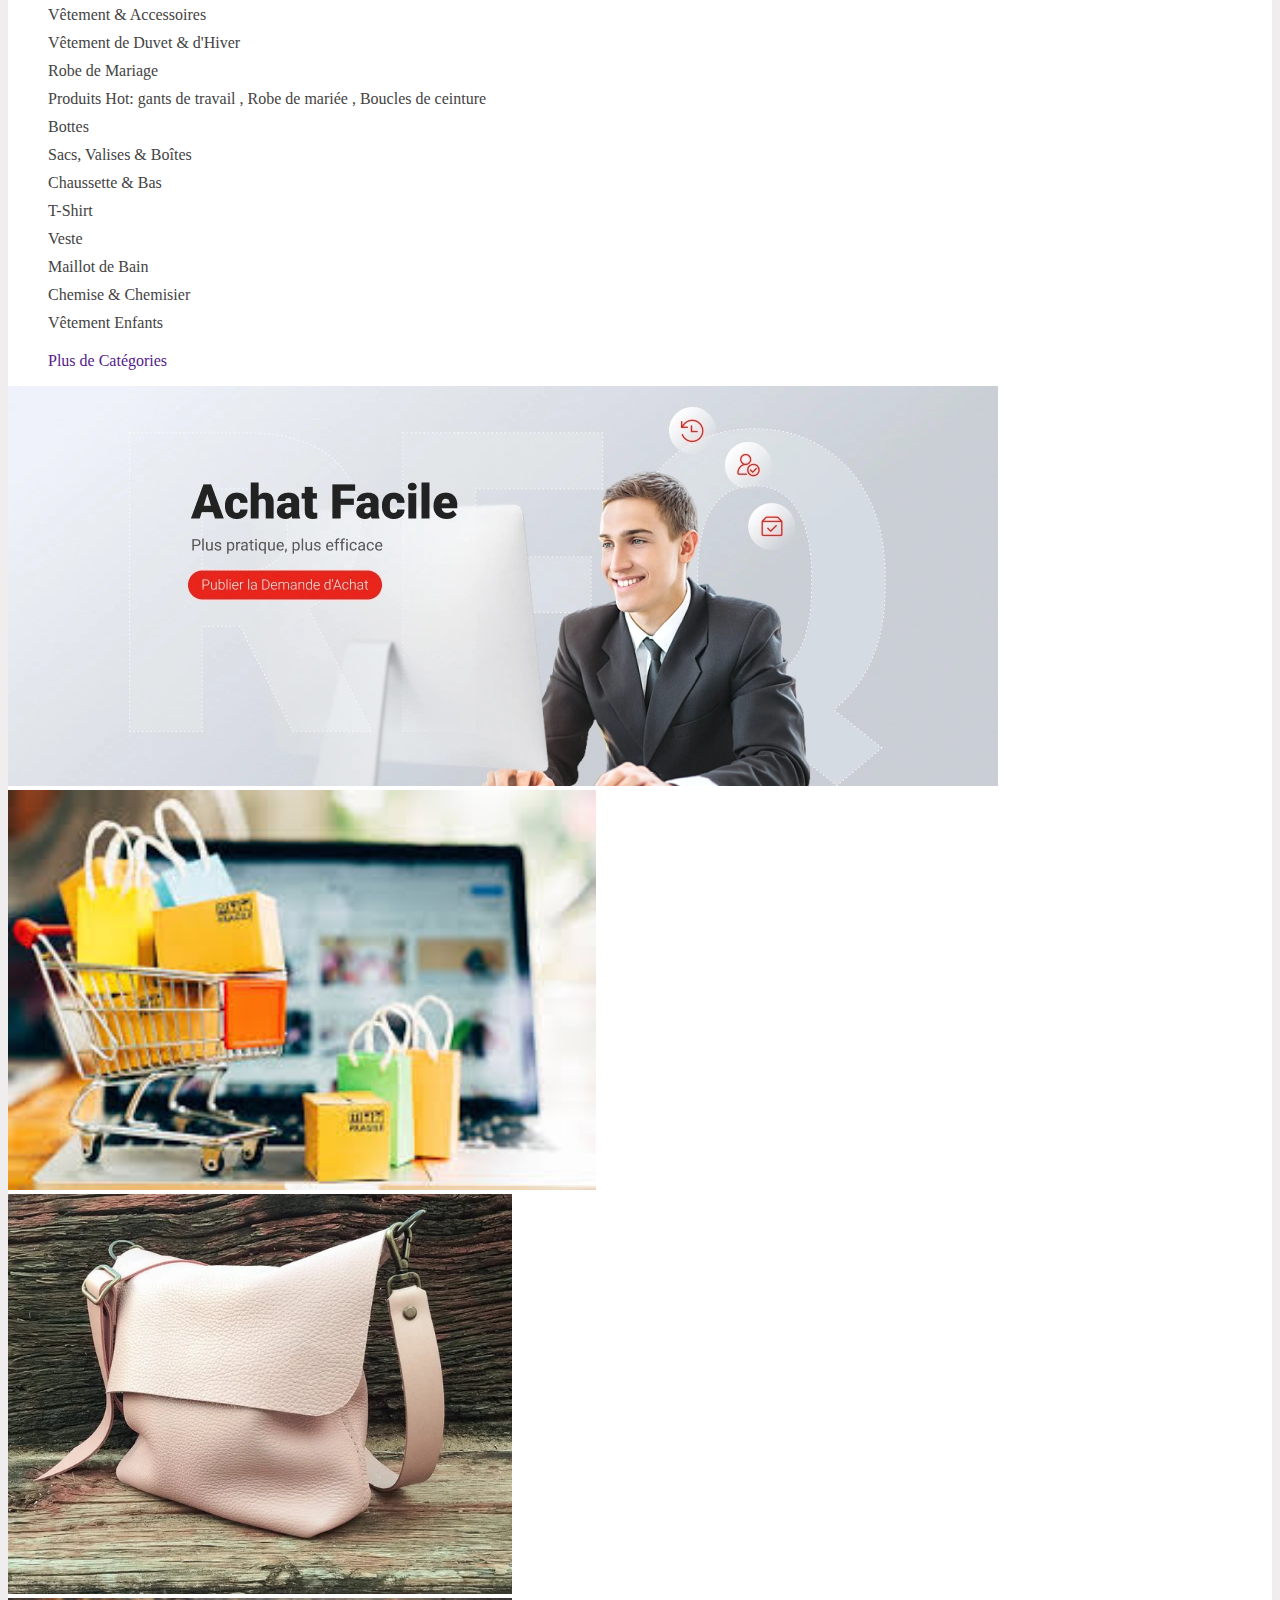
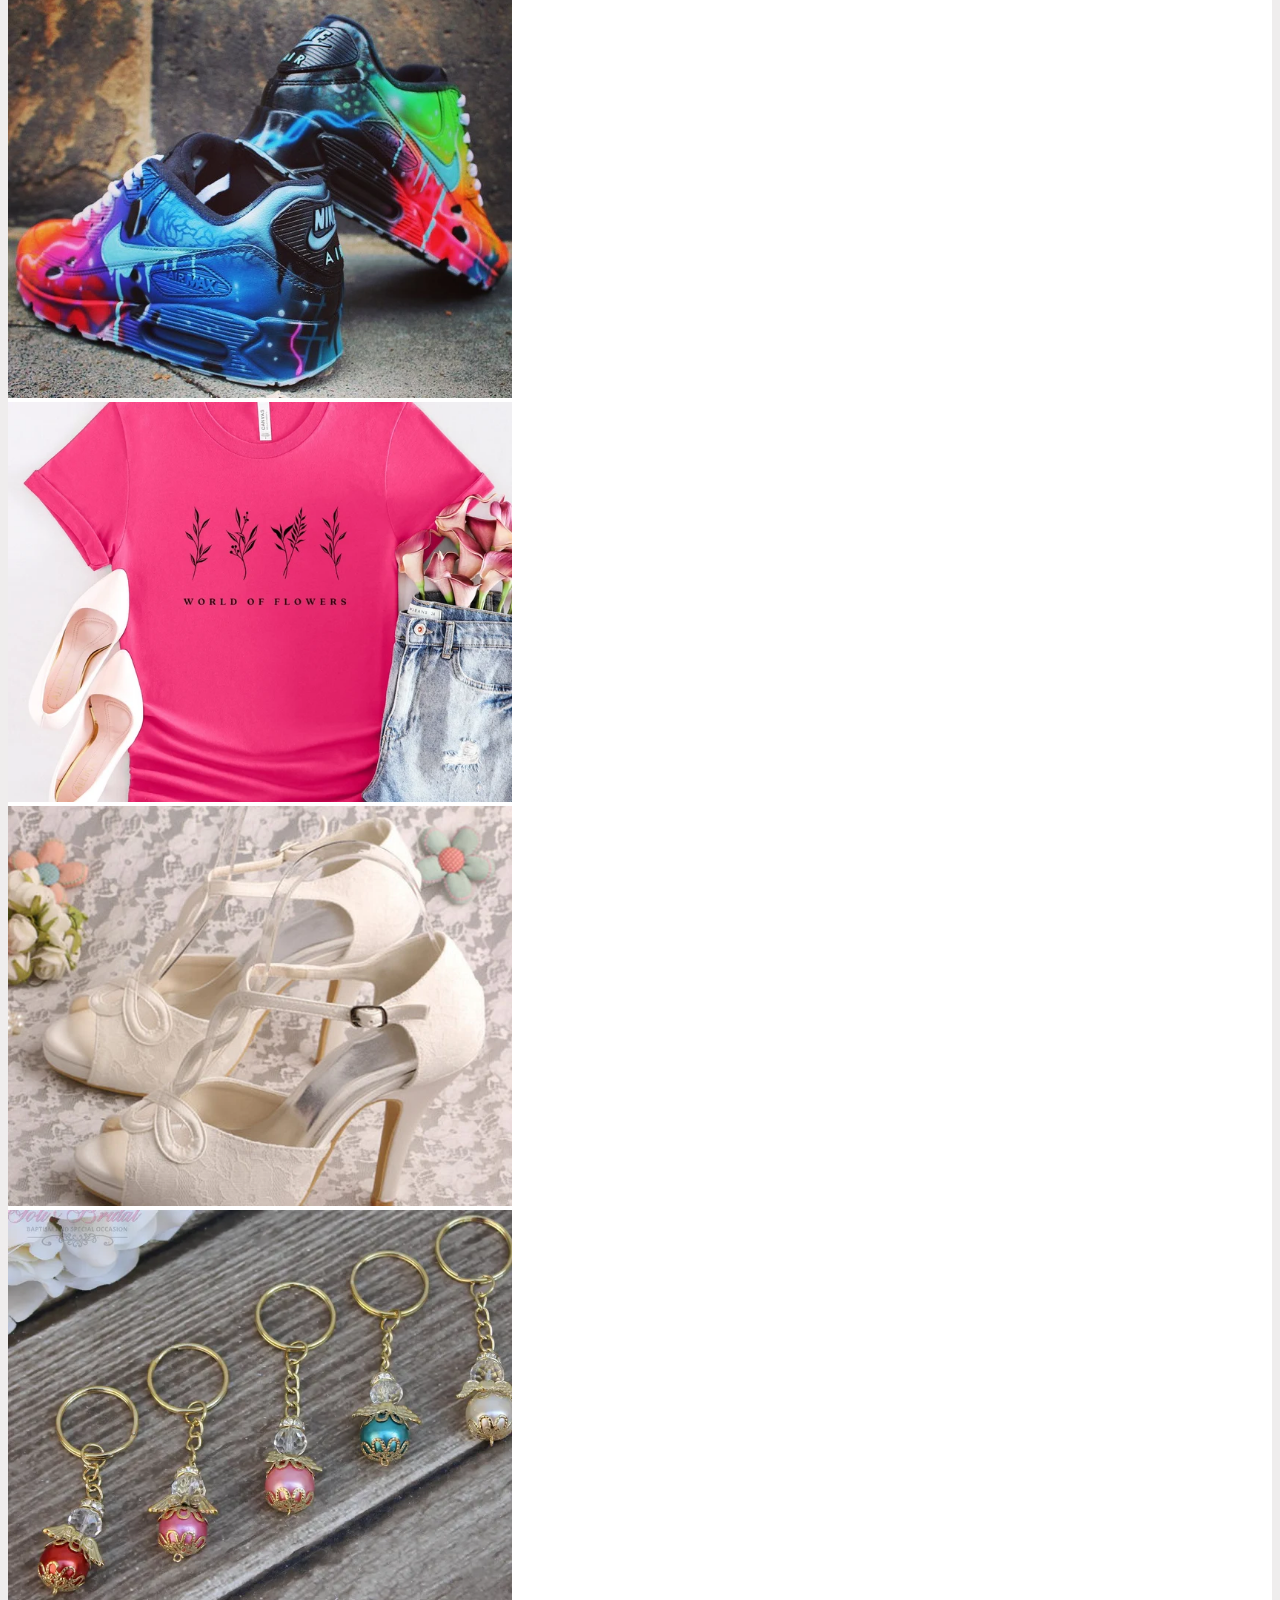
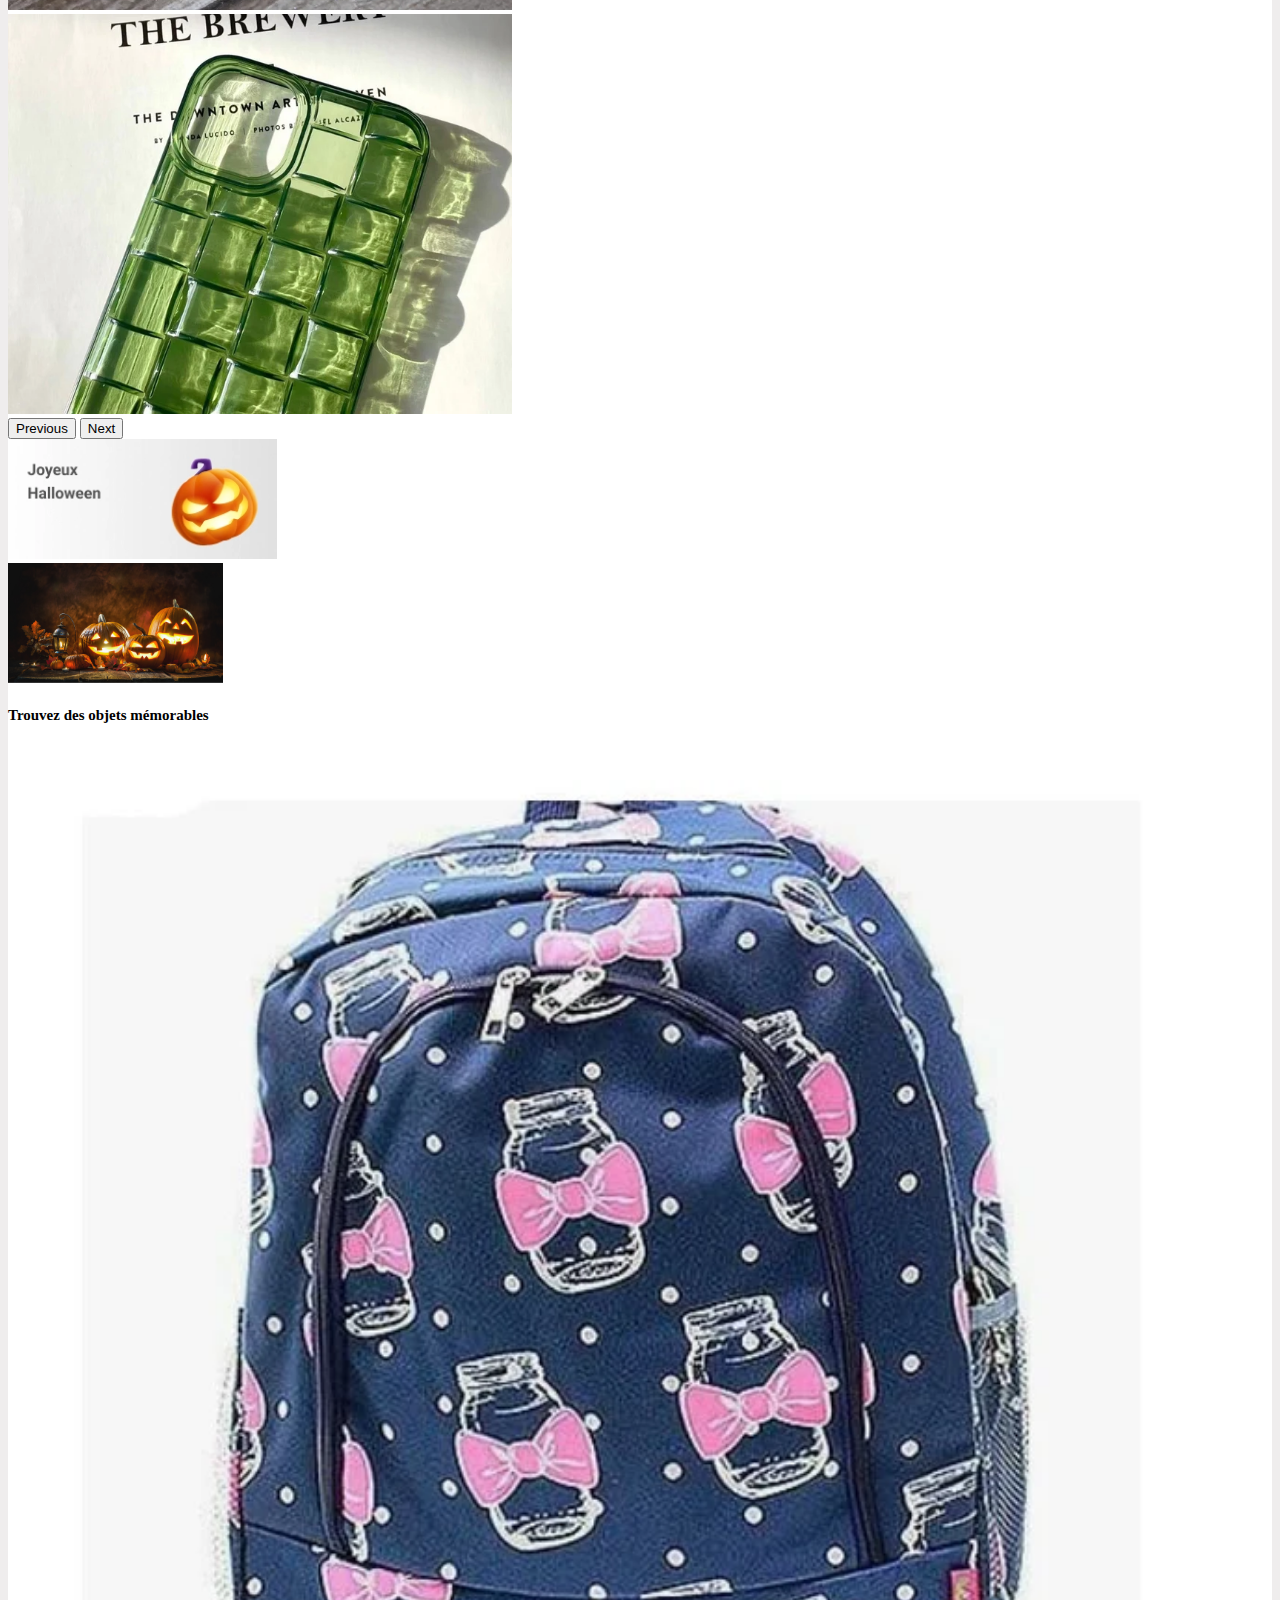
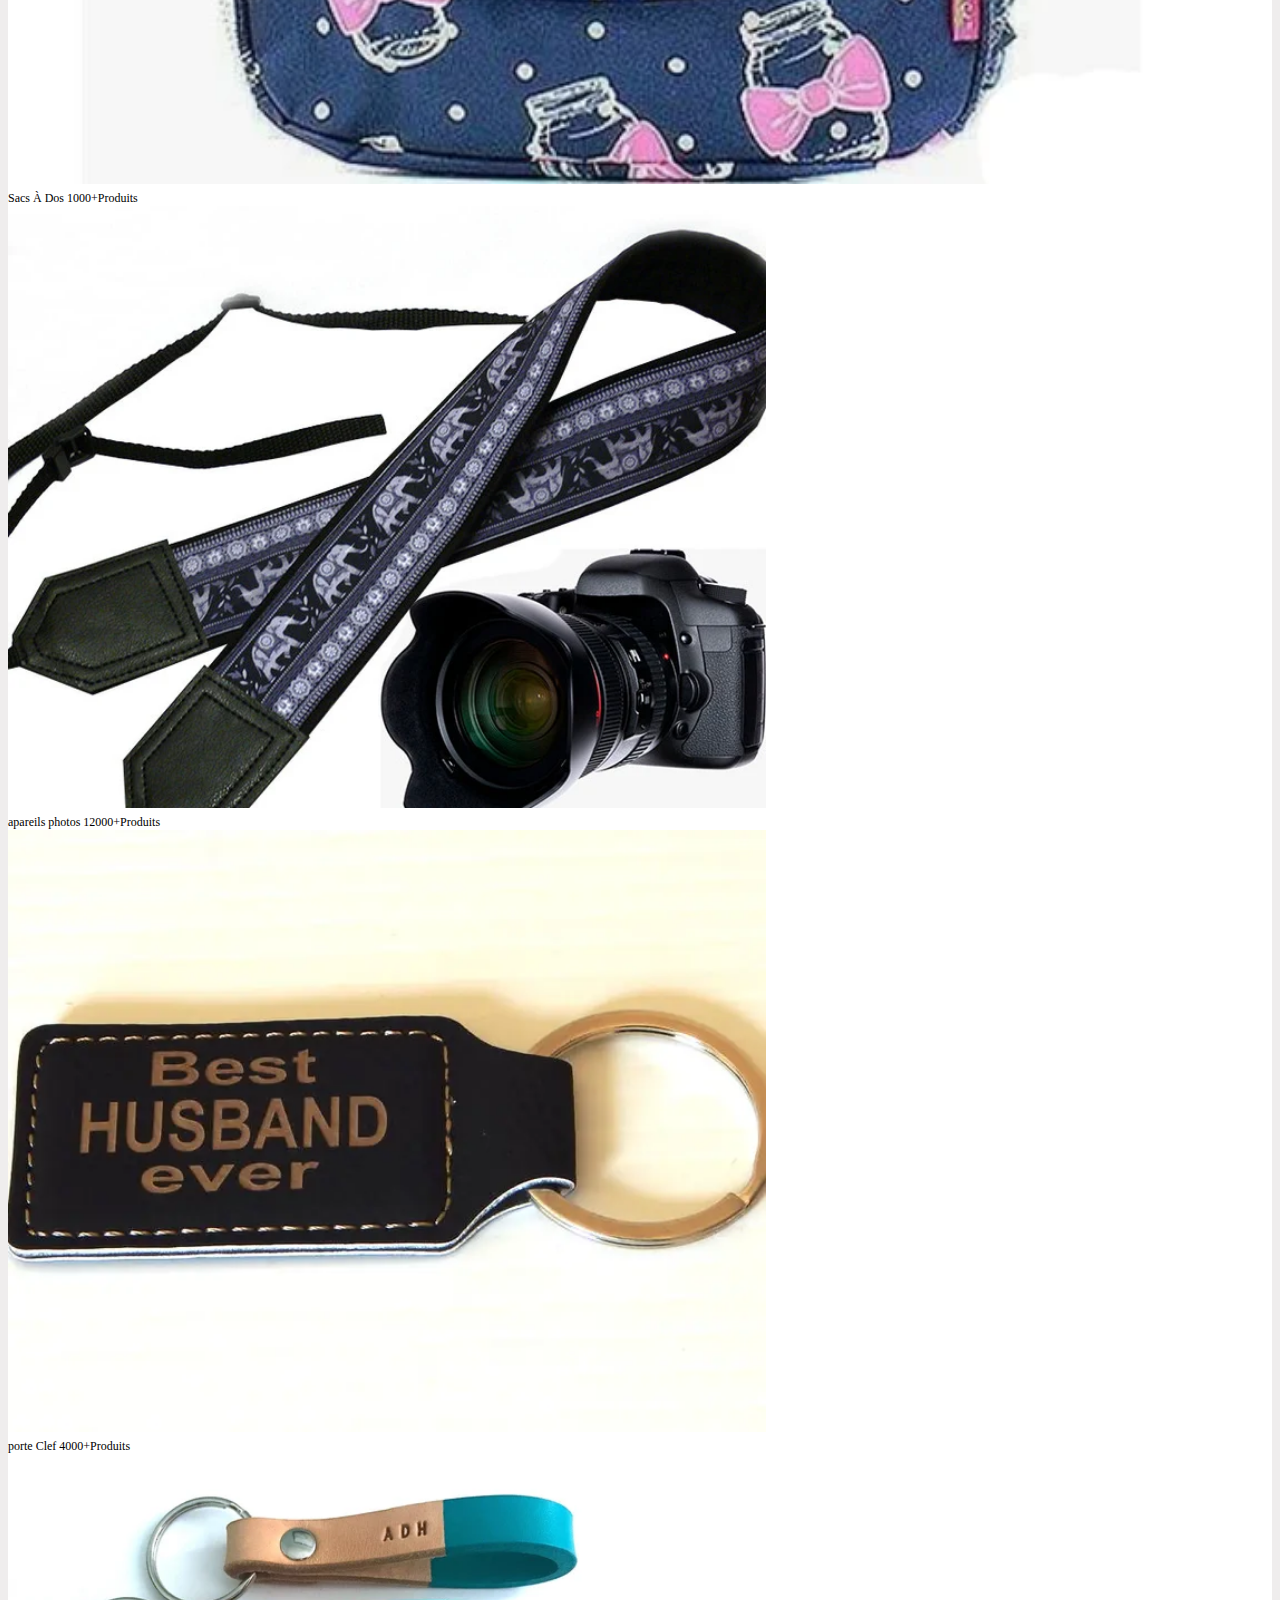
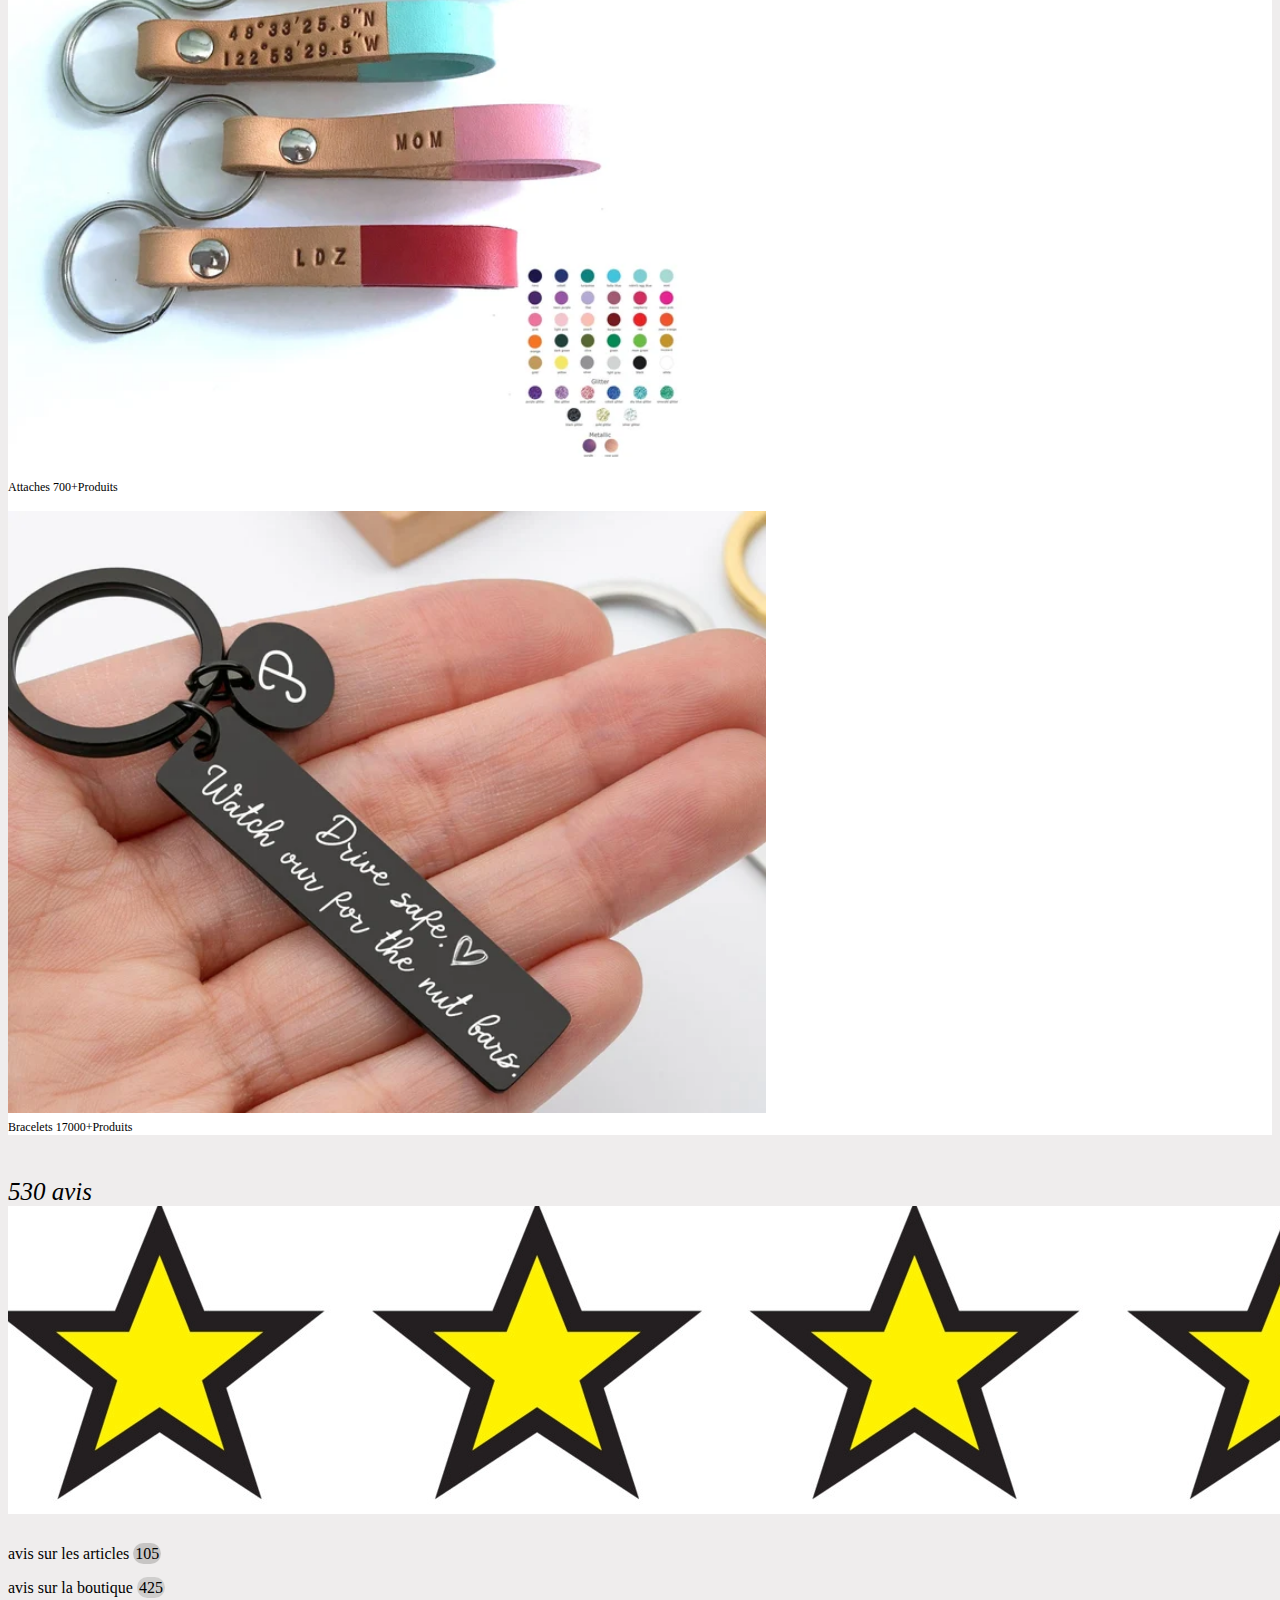
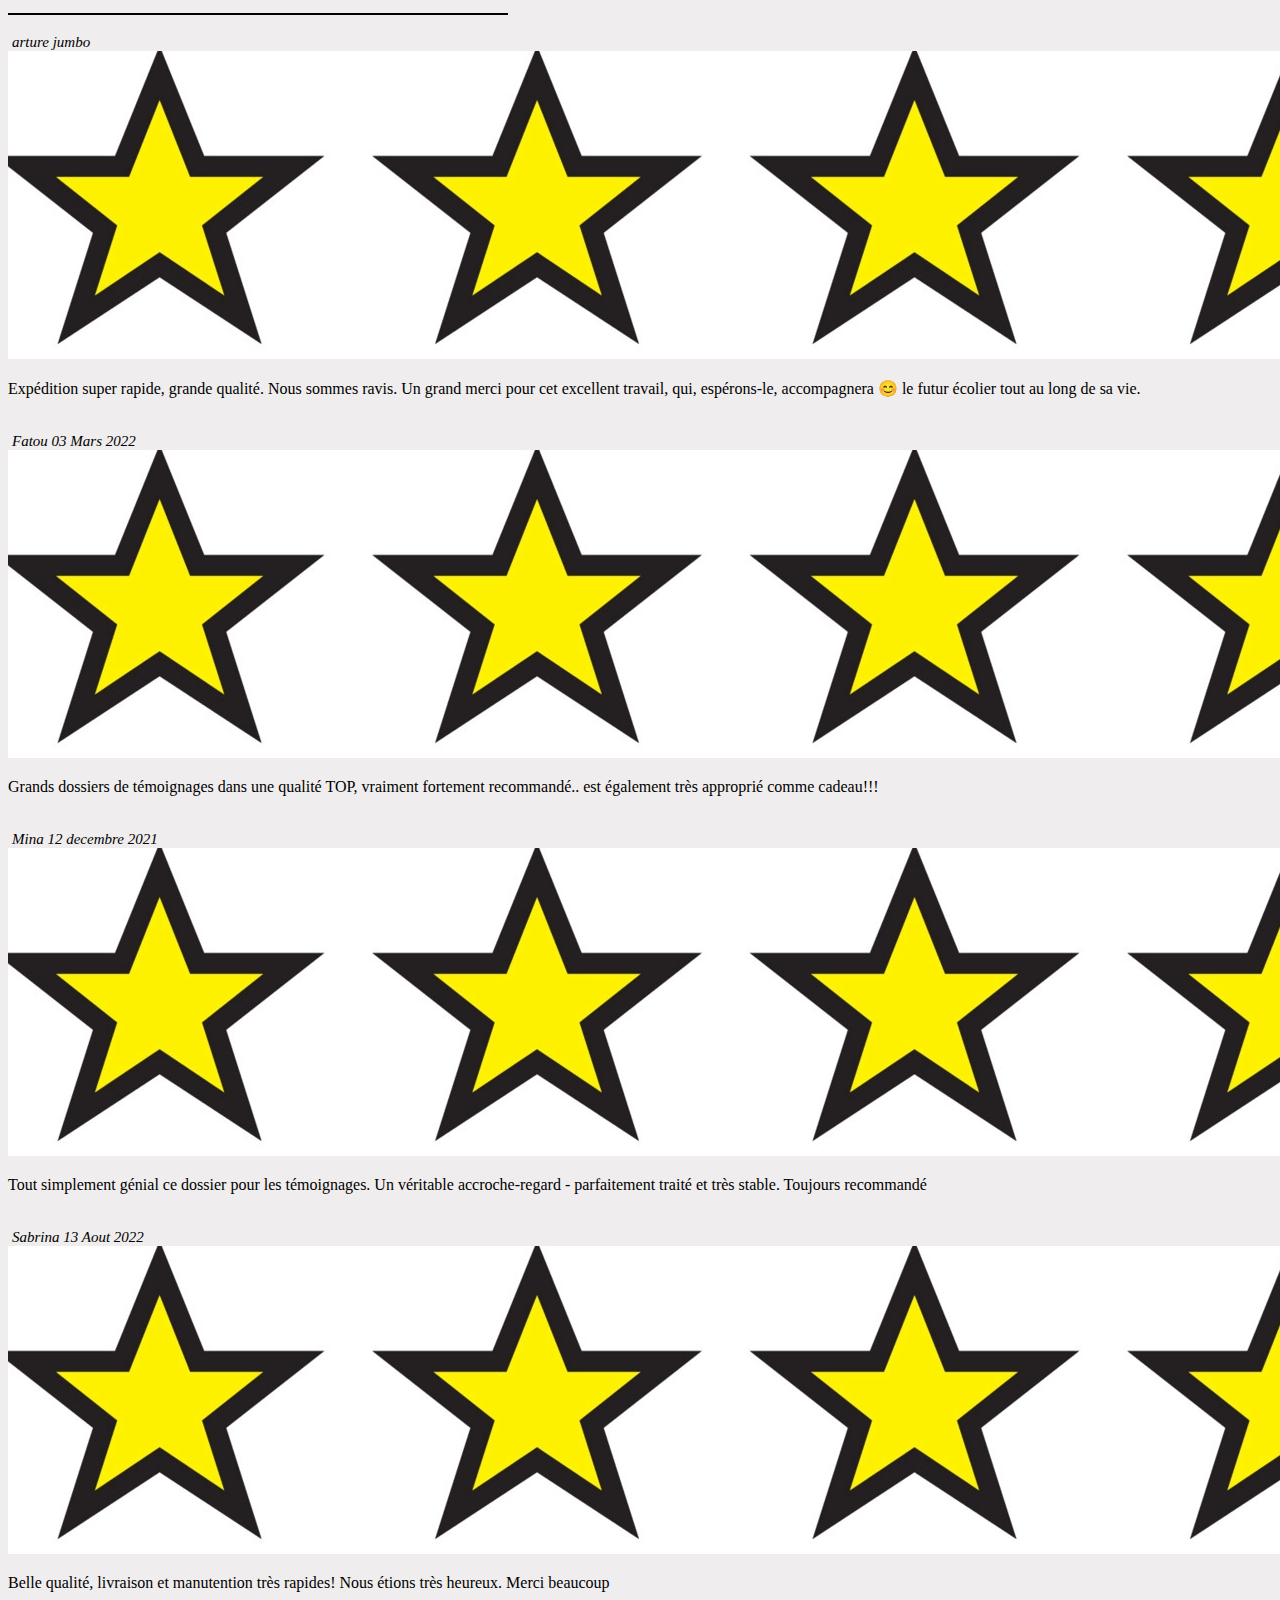
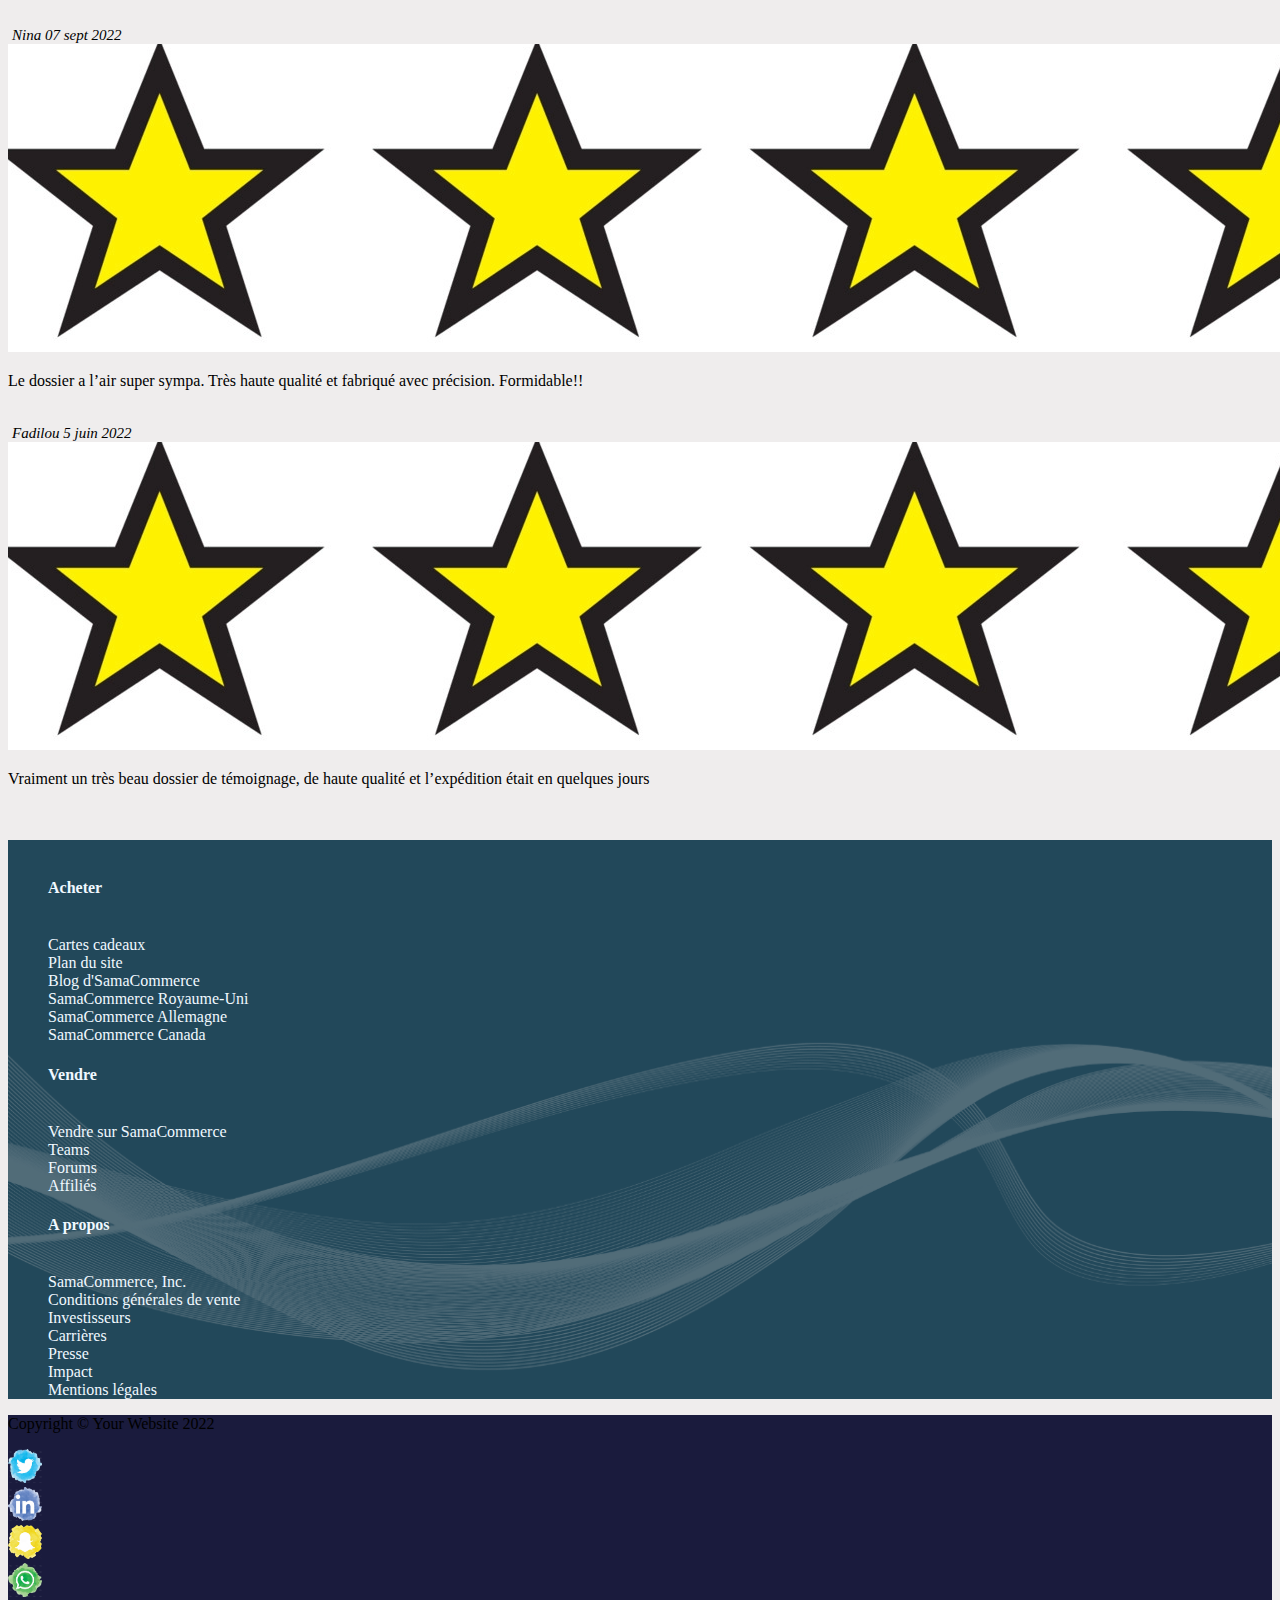
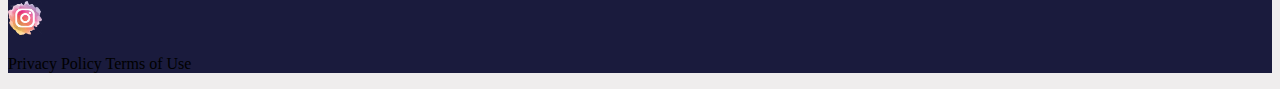
==== commit 82924838: "Update index.html" ====
--- a/index.html
+++ b/index.html
@@ -439,7 +439,7 @@
         <div class="col-12 col-lg-4 text-light fw-bold">
           <p>Copyright © Your Website 2022</p>
         </div>
-        <div class="col-6 col-lg-4 ">
+        <div class="col-10 col-lg-4 ">
           <div class="text-center d-flex">
             <div class="me-3">
               <img src="tweet.png" alt="tweeter" width="34" height="34">
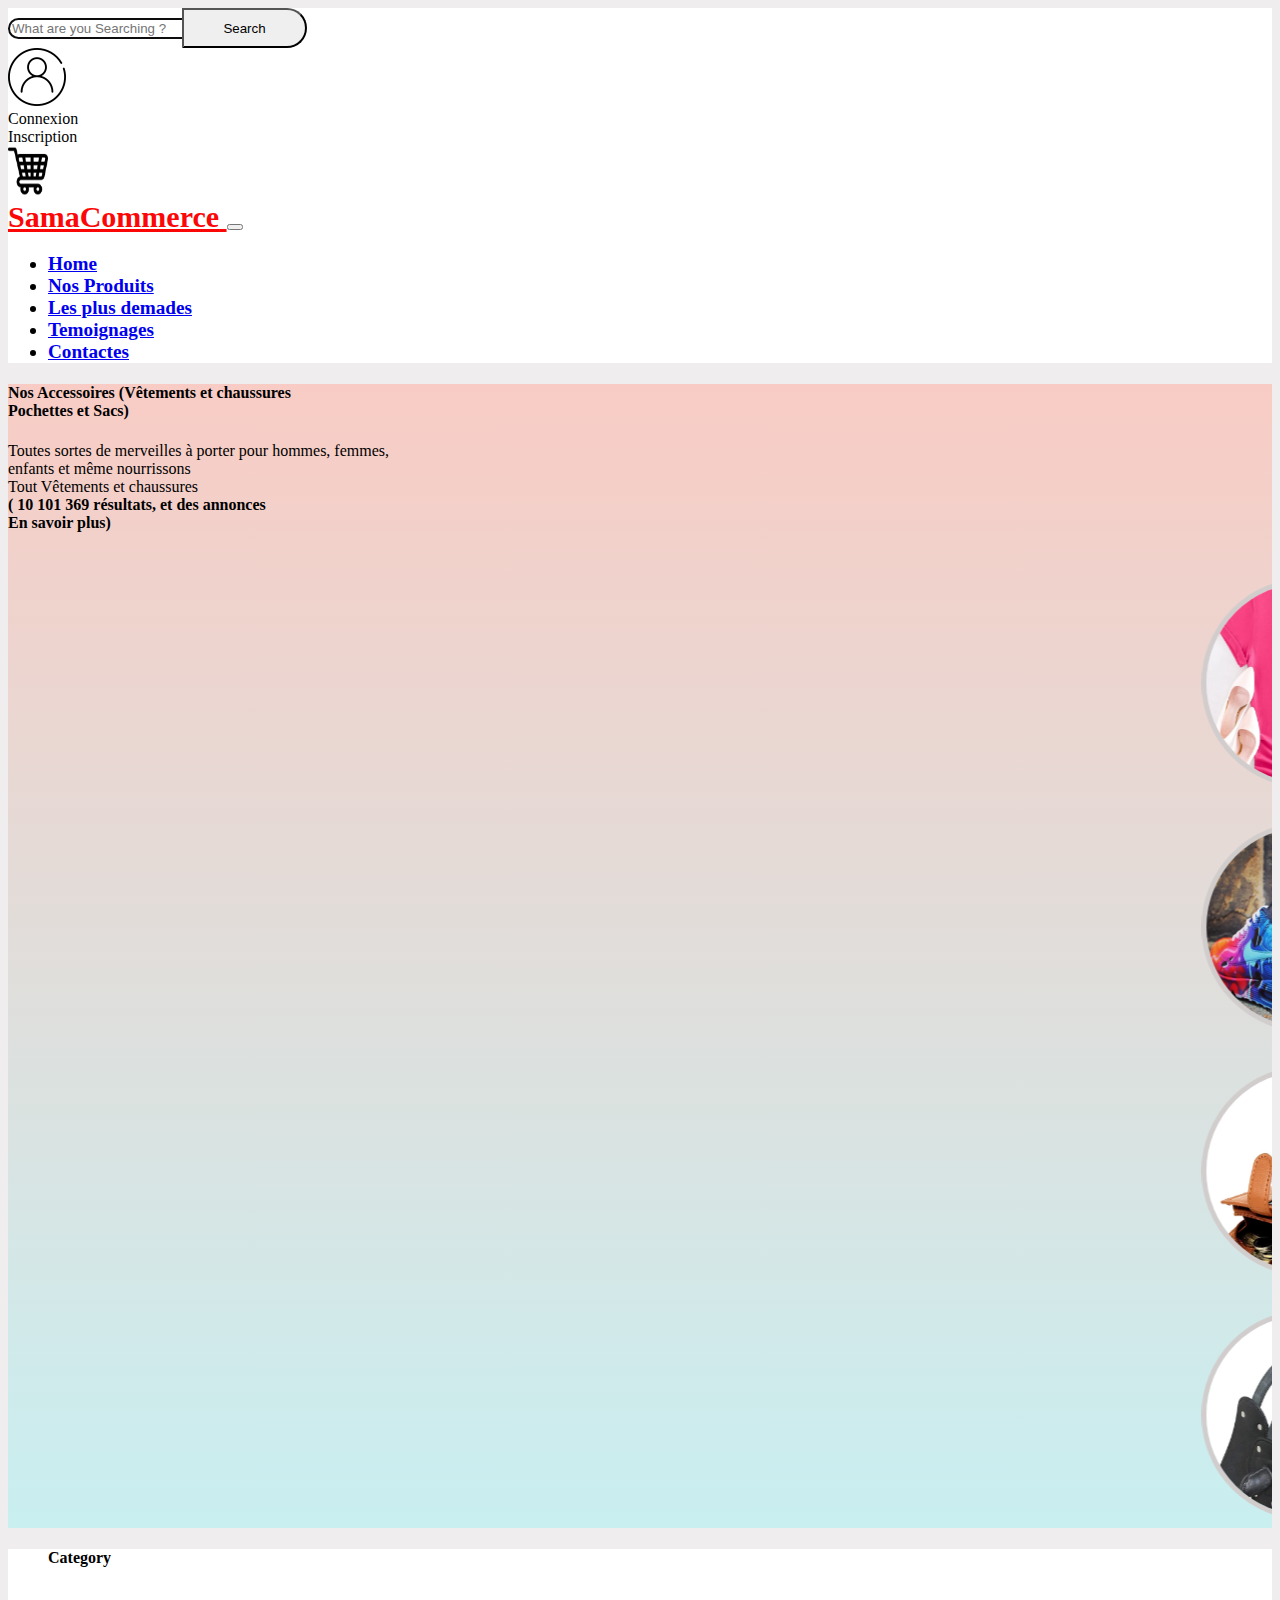
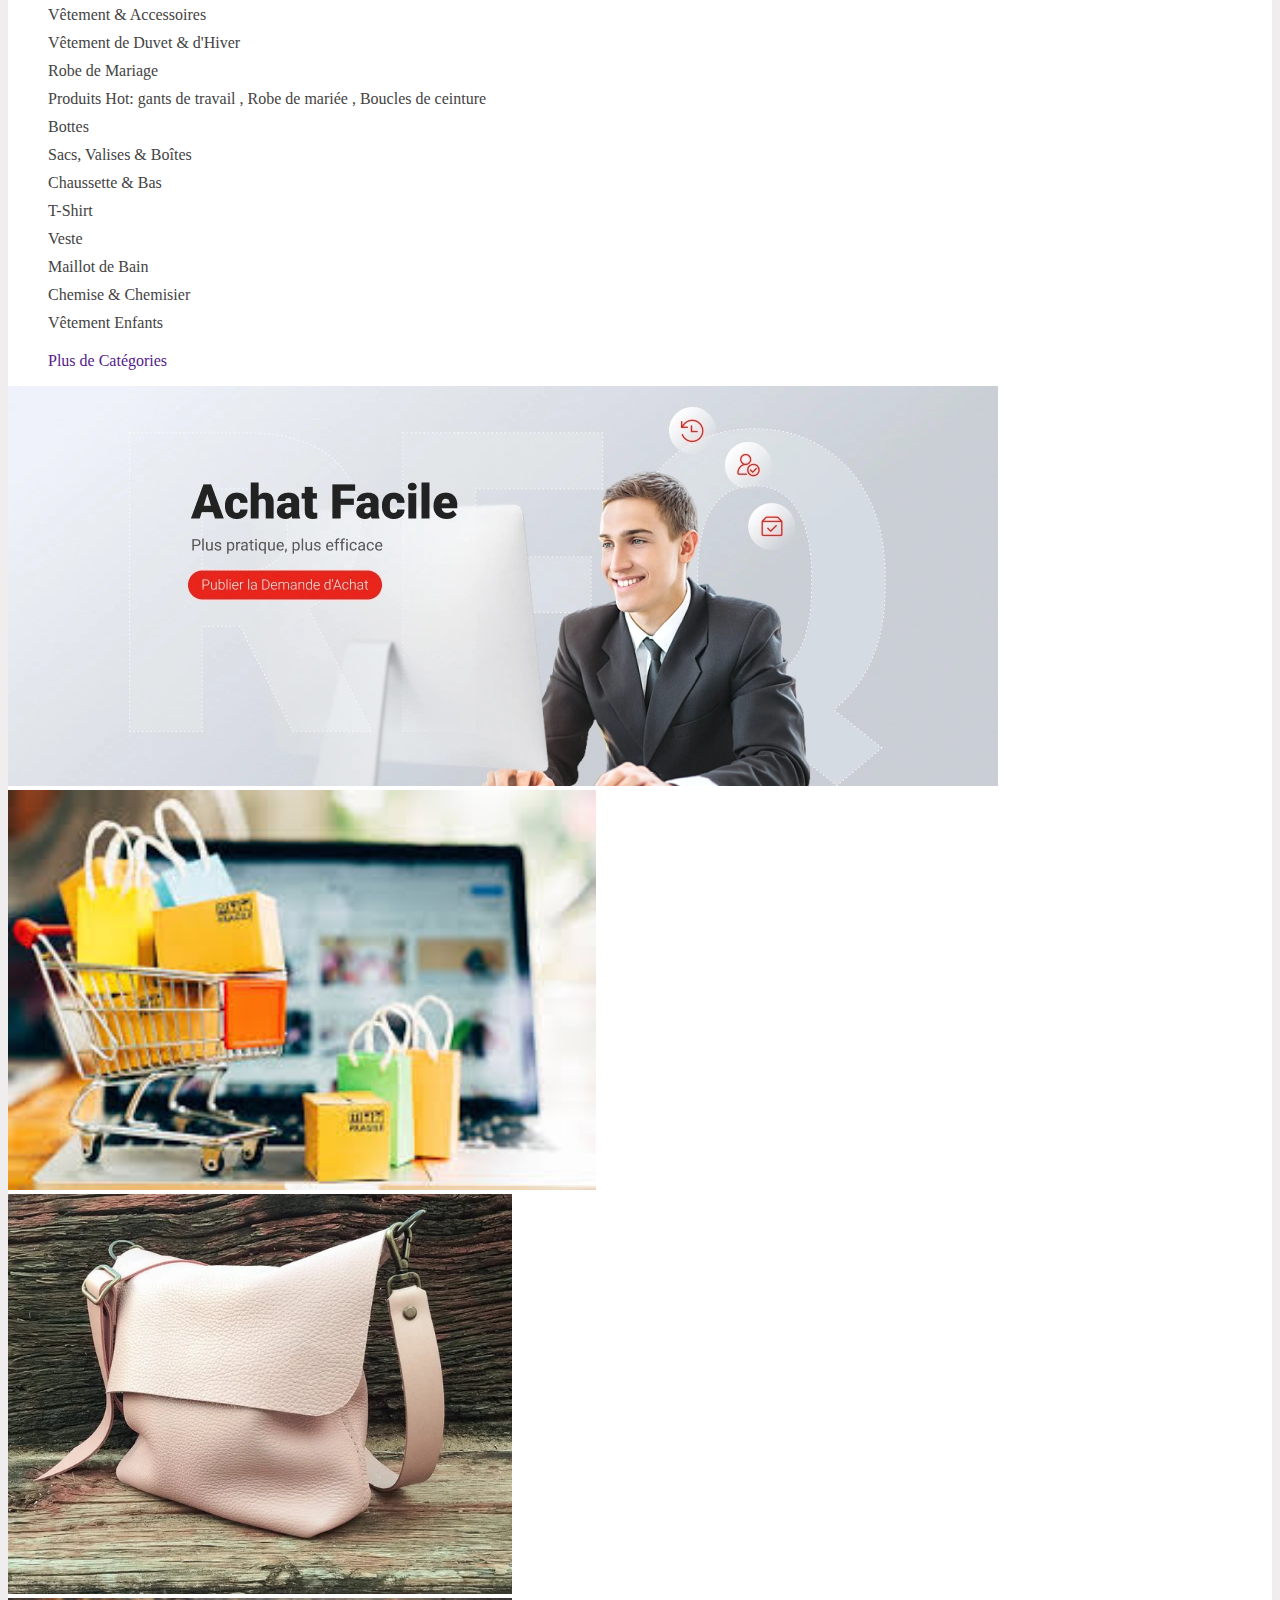
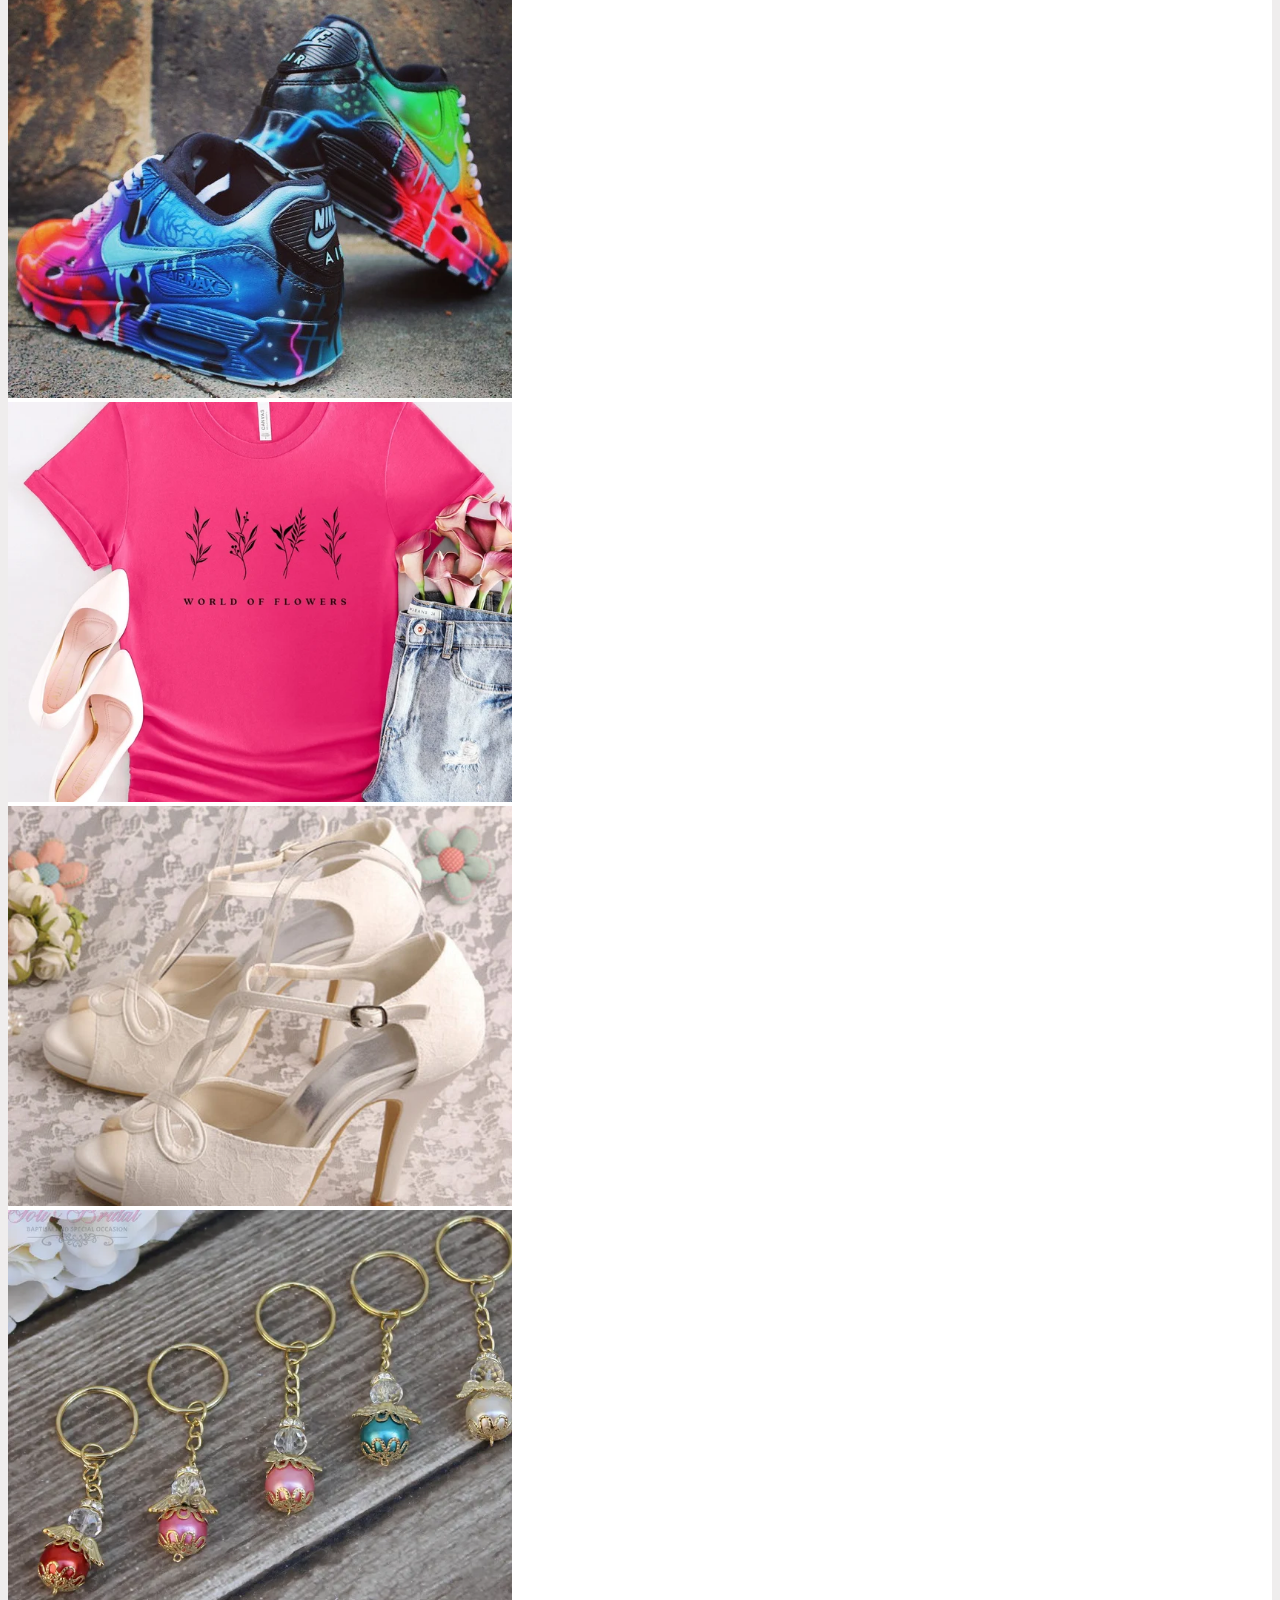
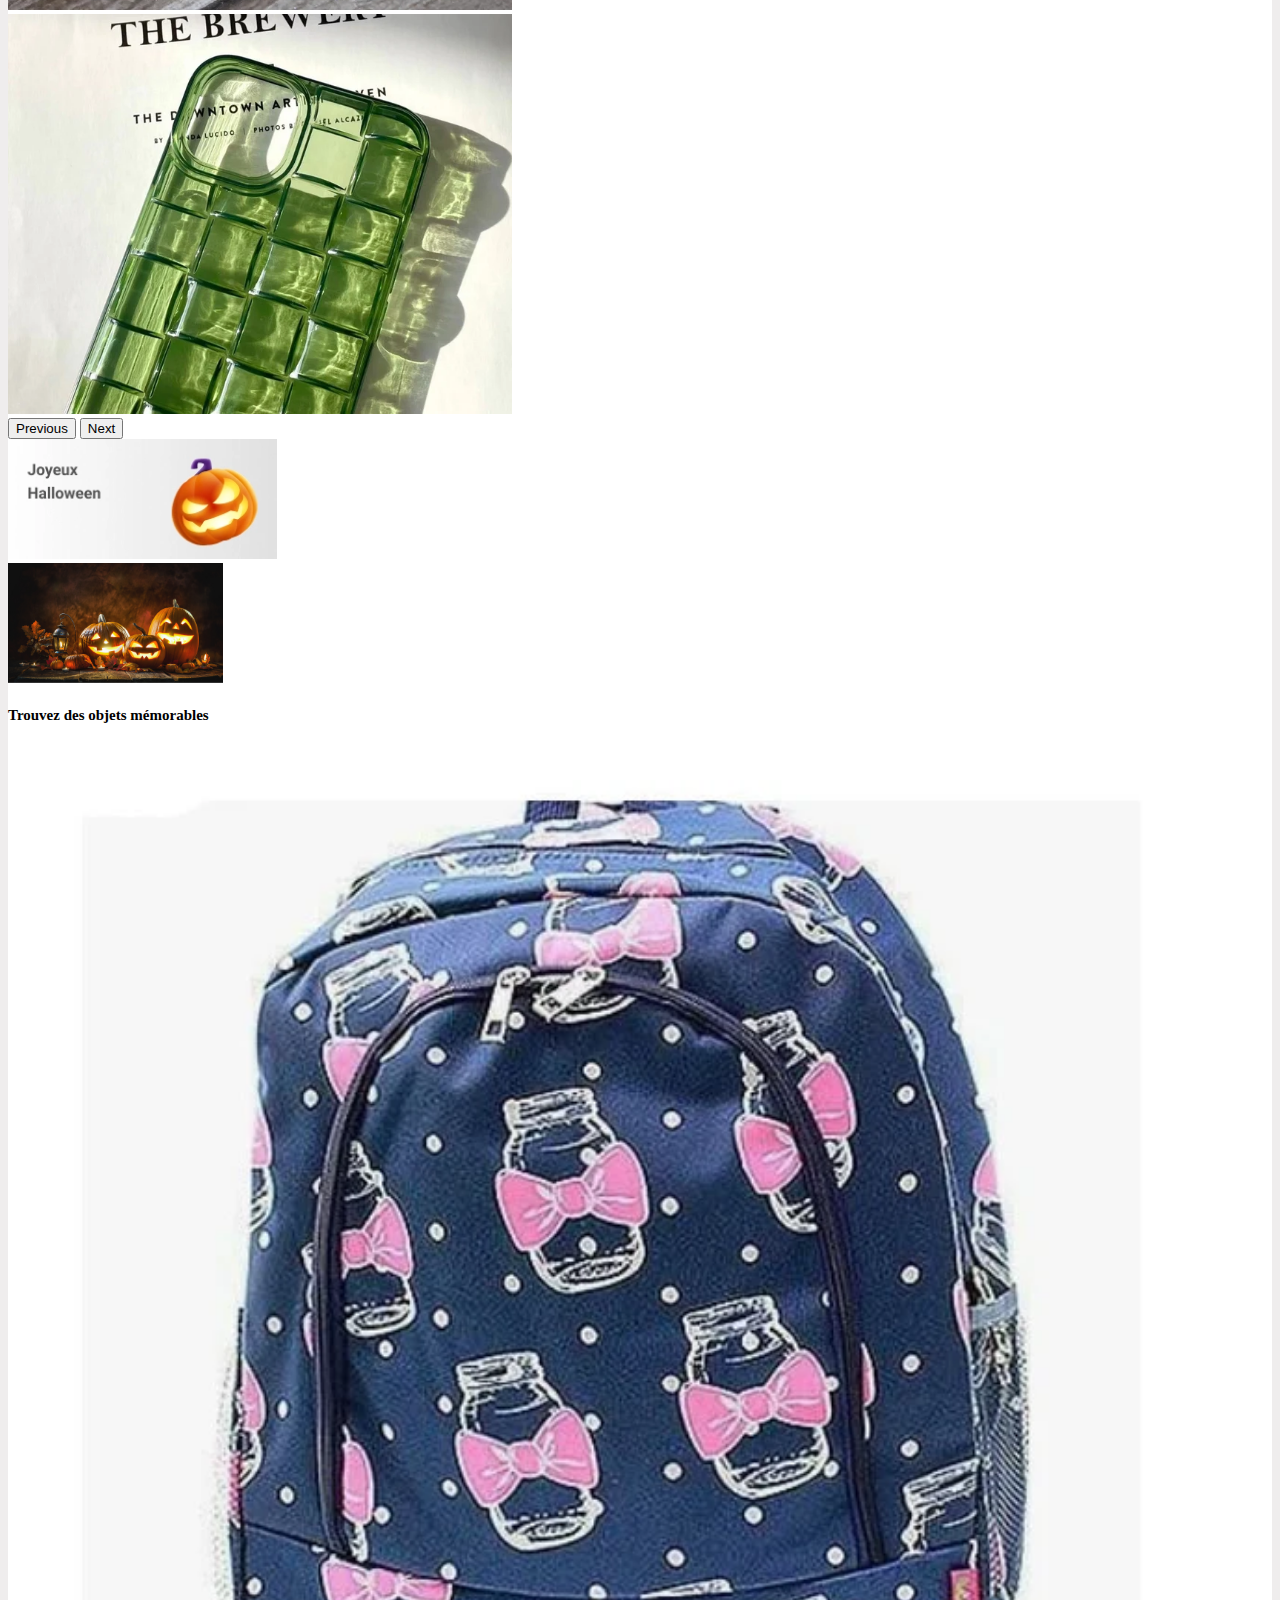
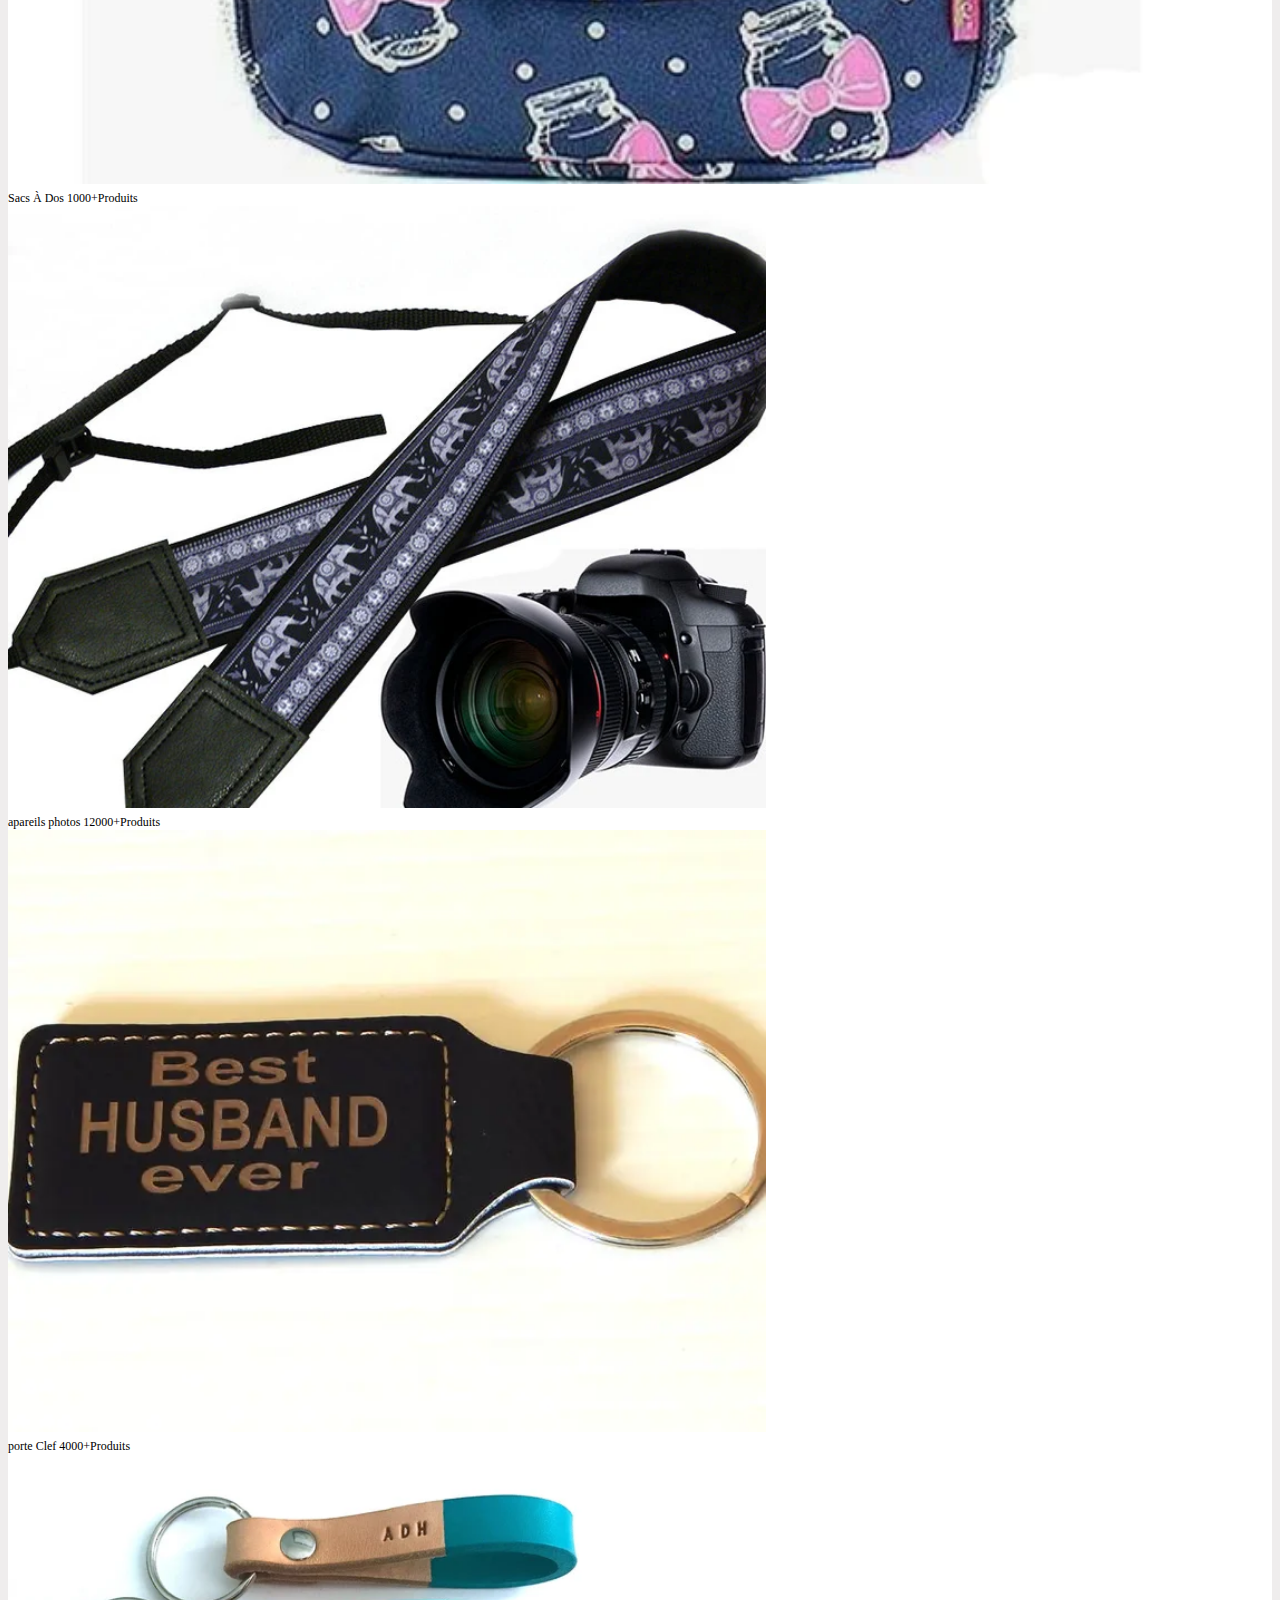
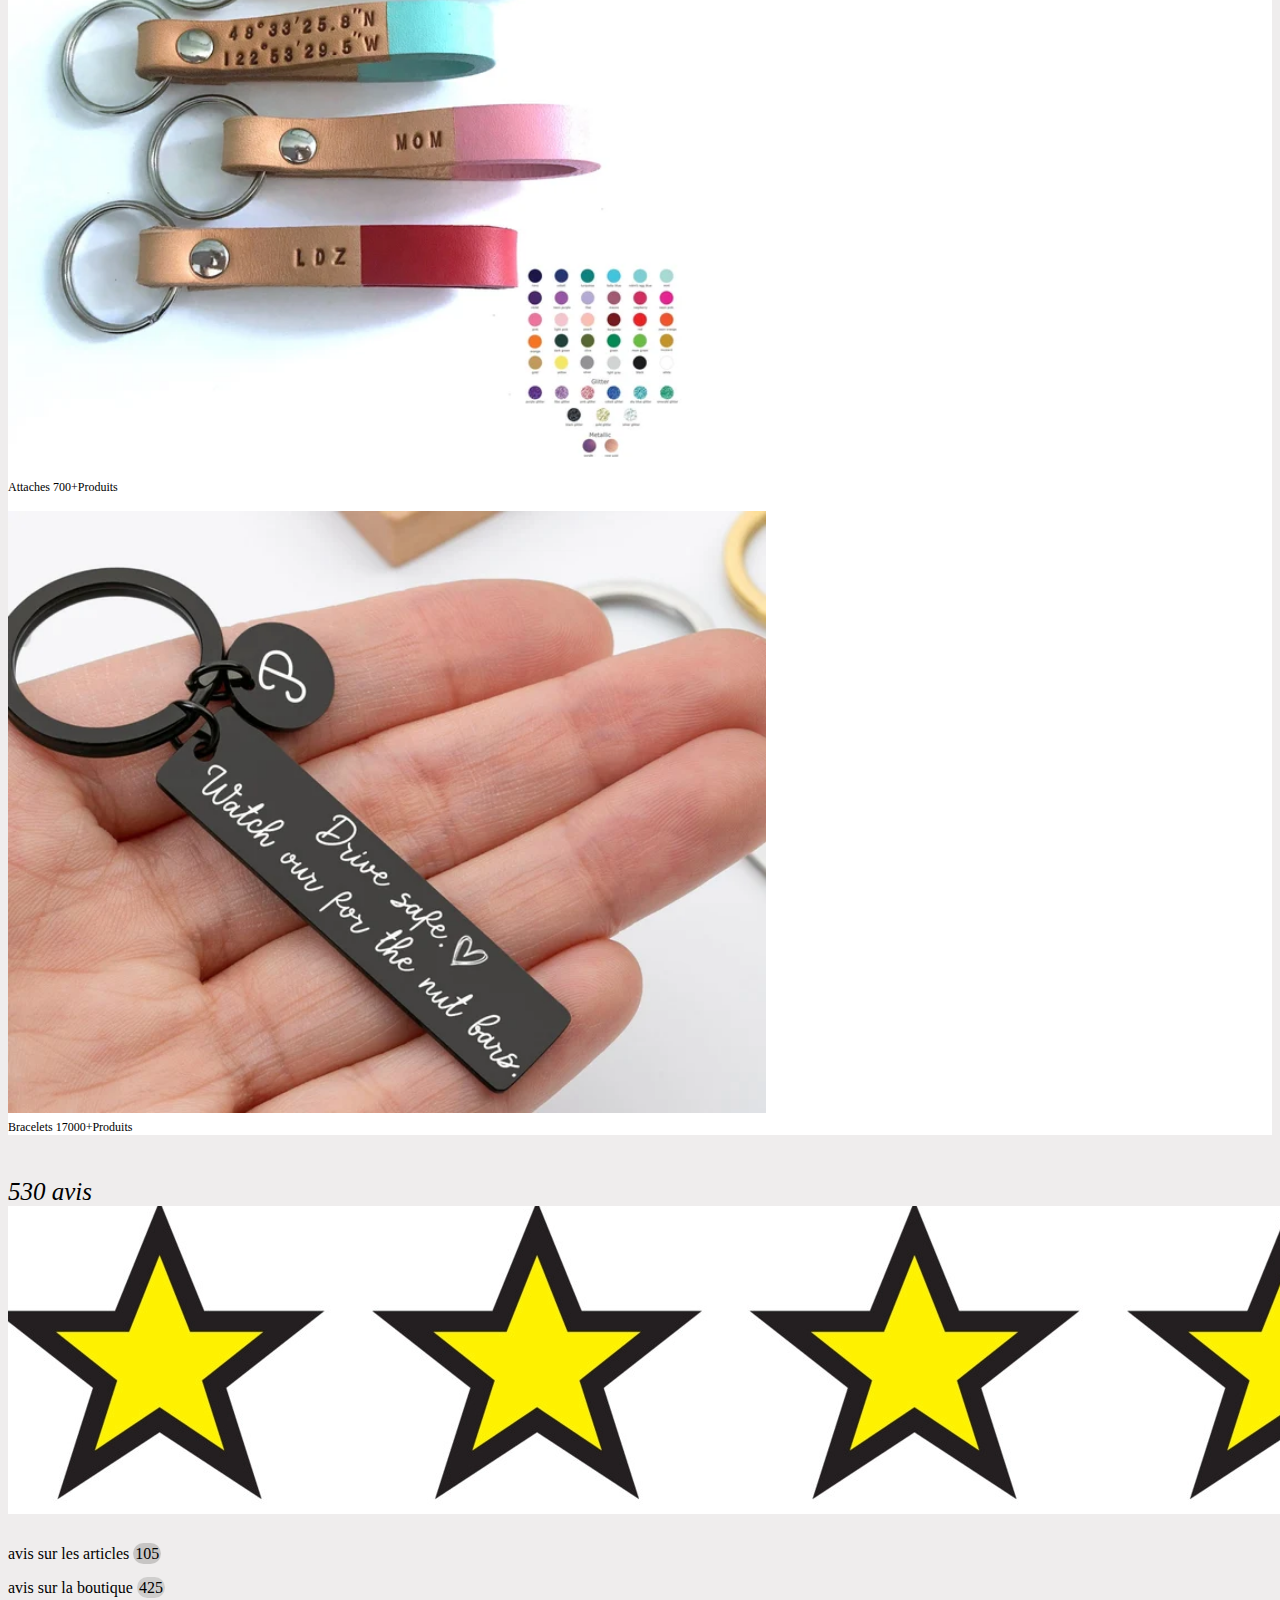
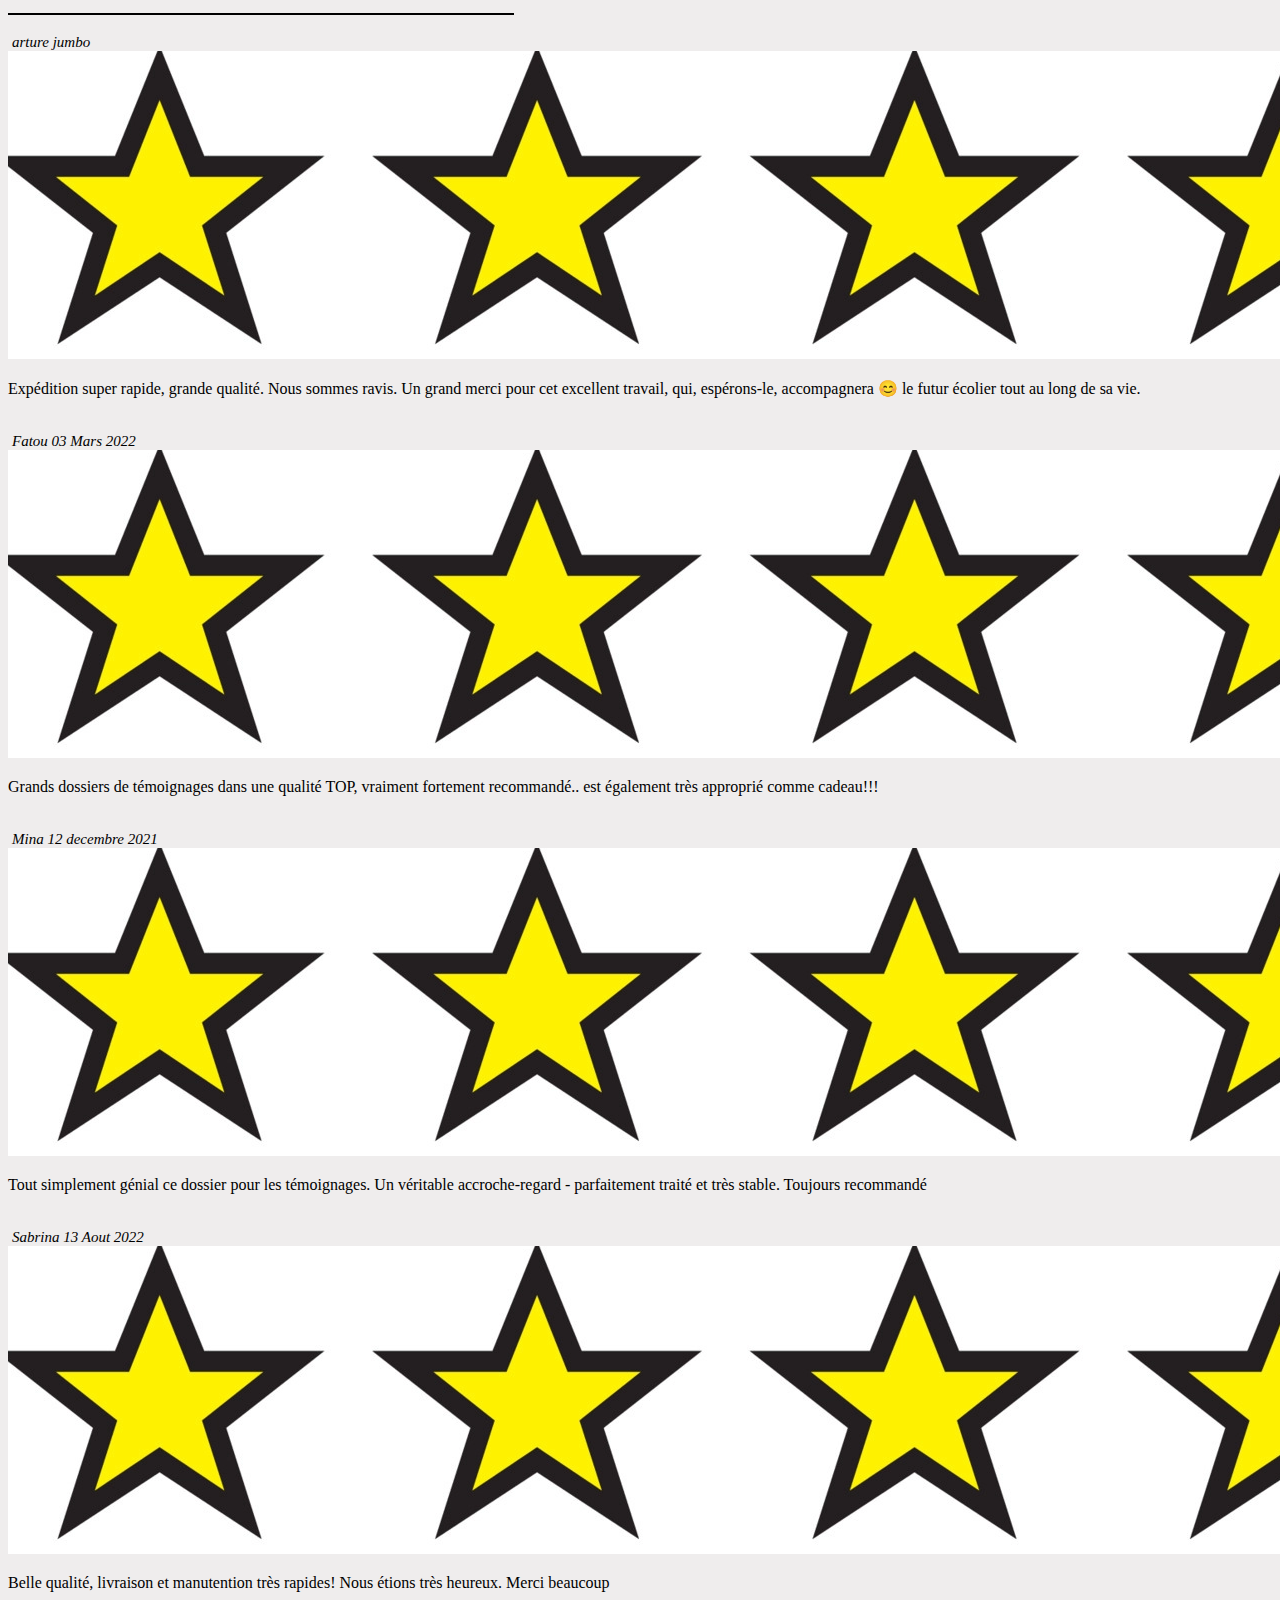
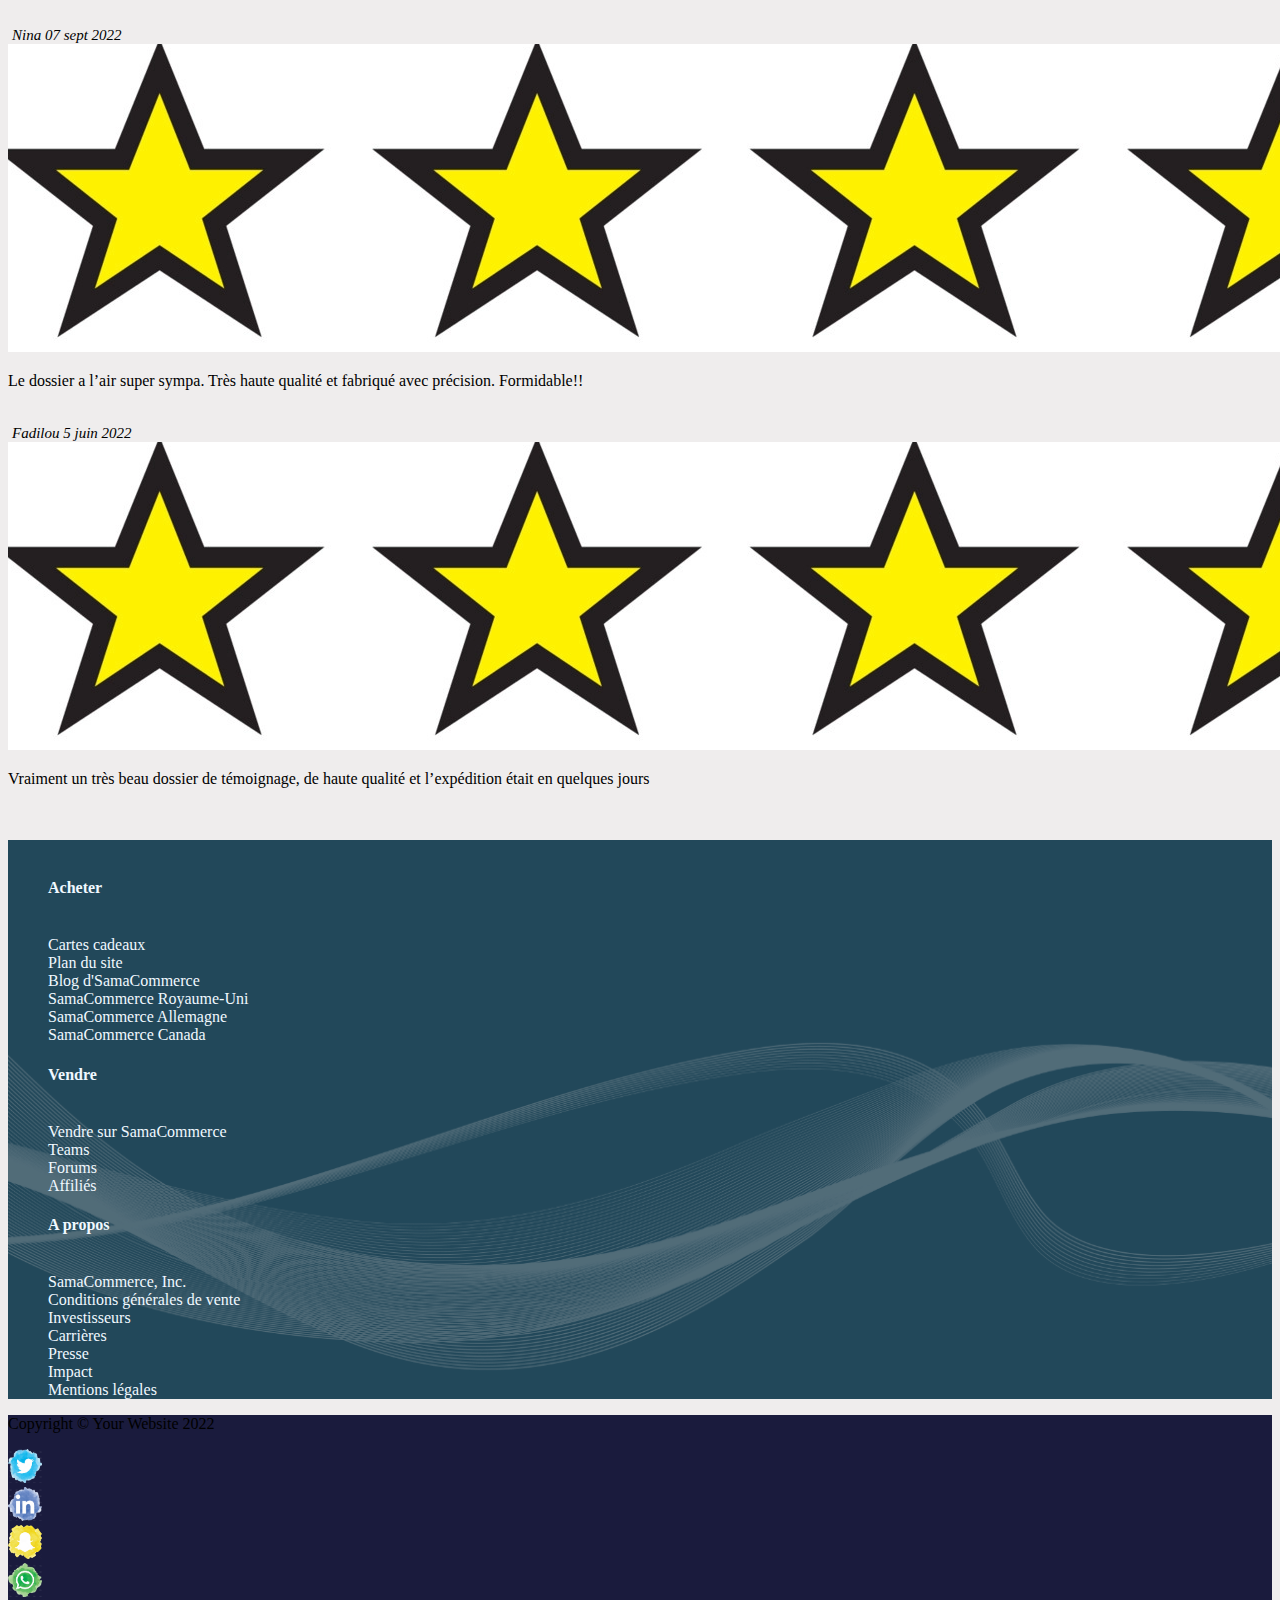
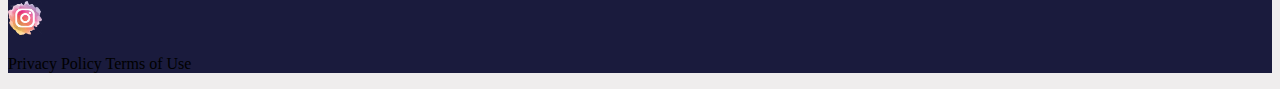
==== commit bee3f832: "Update index.html" ====
--- a/index.html
+++ b/index.html
@@ -272,7 +272,7 @@
             <p>avis sur la boutique <span
                 style="border-radius:50px;background-color:rgba(183, 183, 181, 0.573) ;padding: 2px;">425</span></p>
           </div>
-          <div style="border-bottom: 2px solid black;width:500px"></div>
+          <div style="border-bottom: 2px solid black;width:40%"></div>
           <br>
         </div>
       </div>
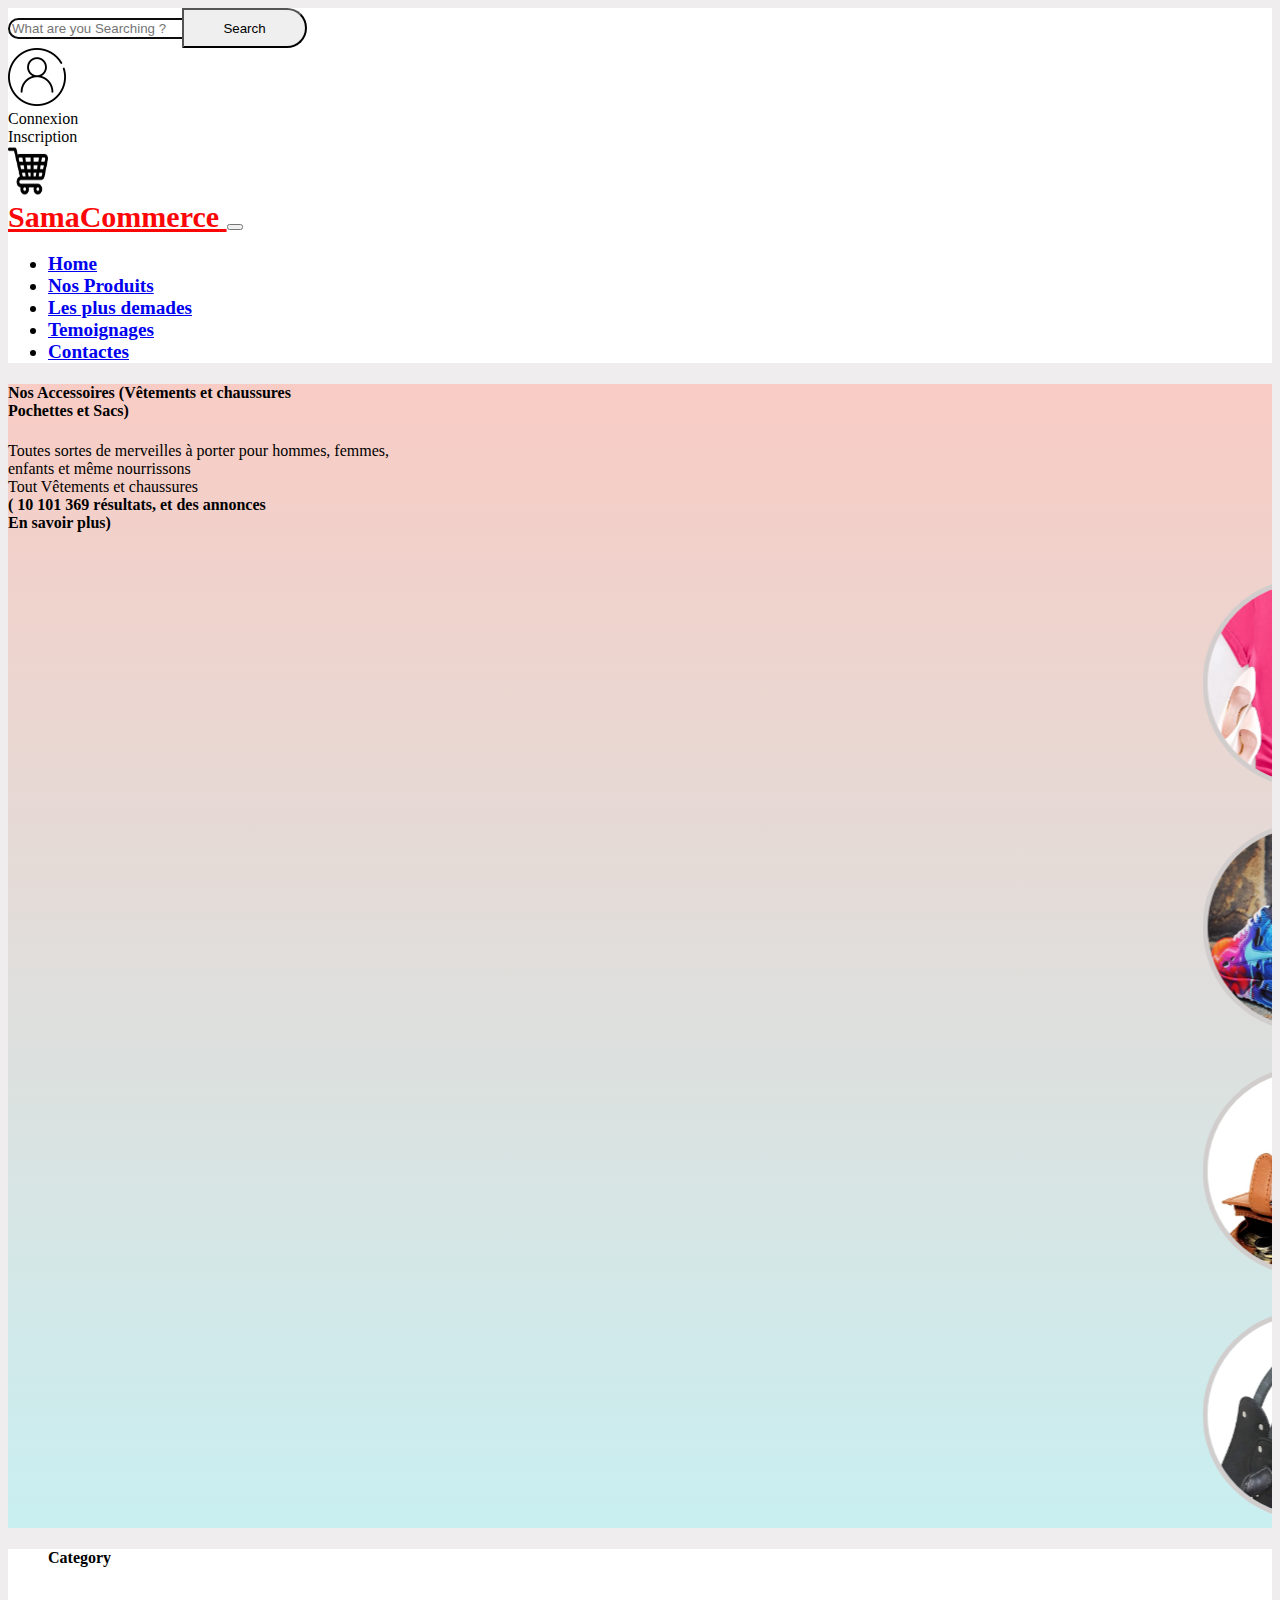
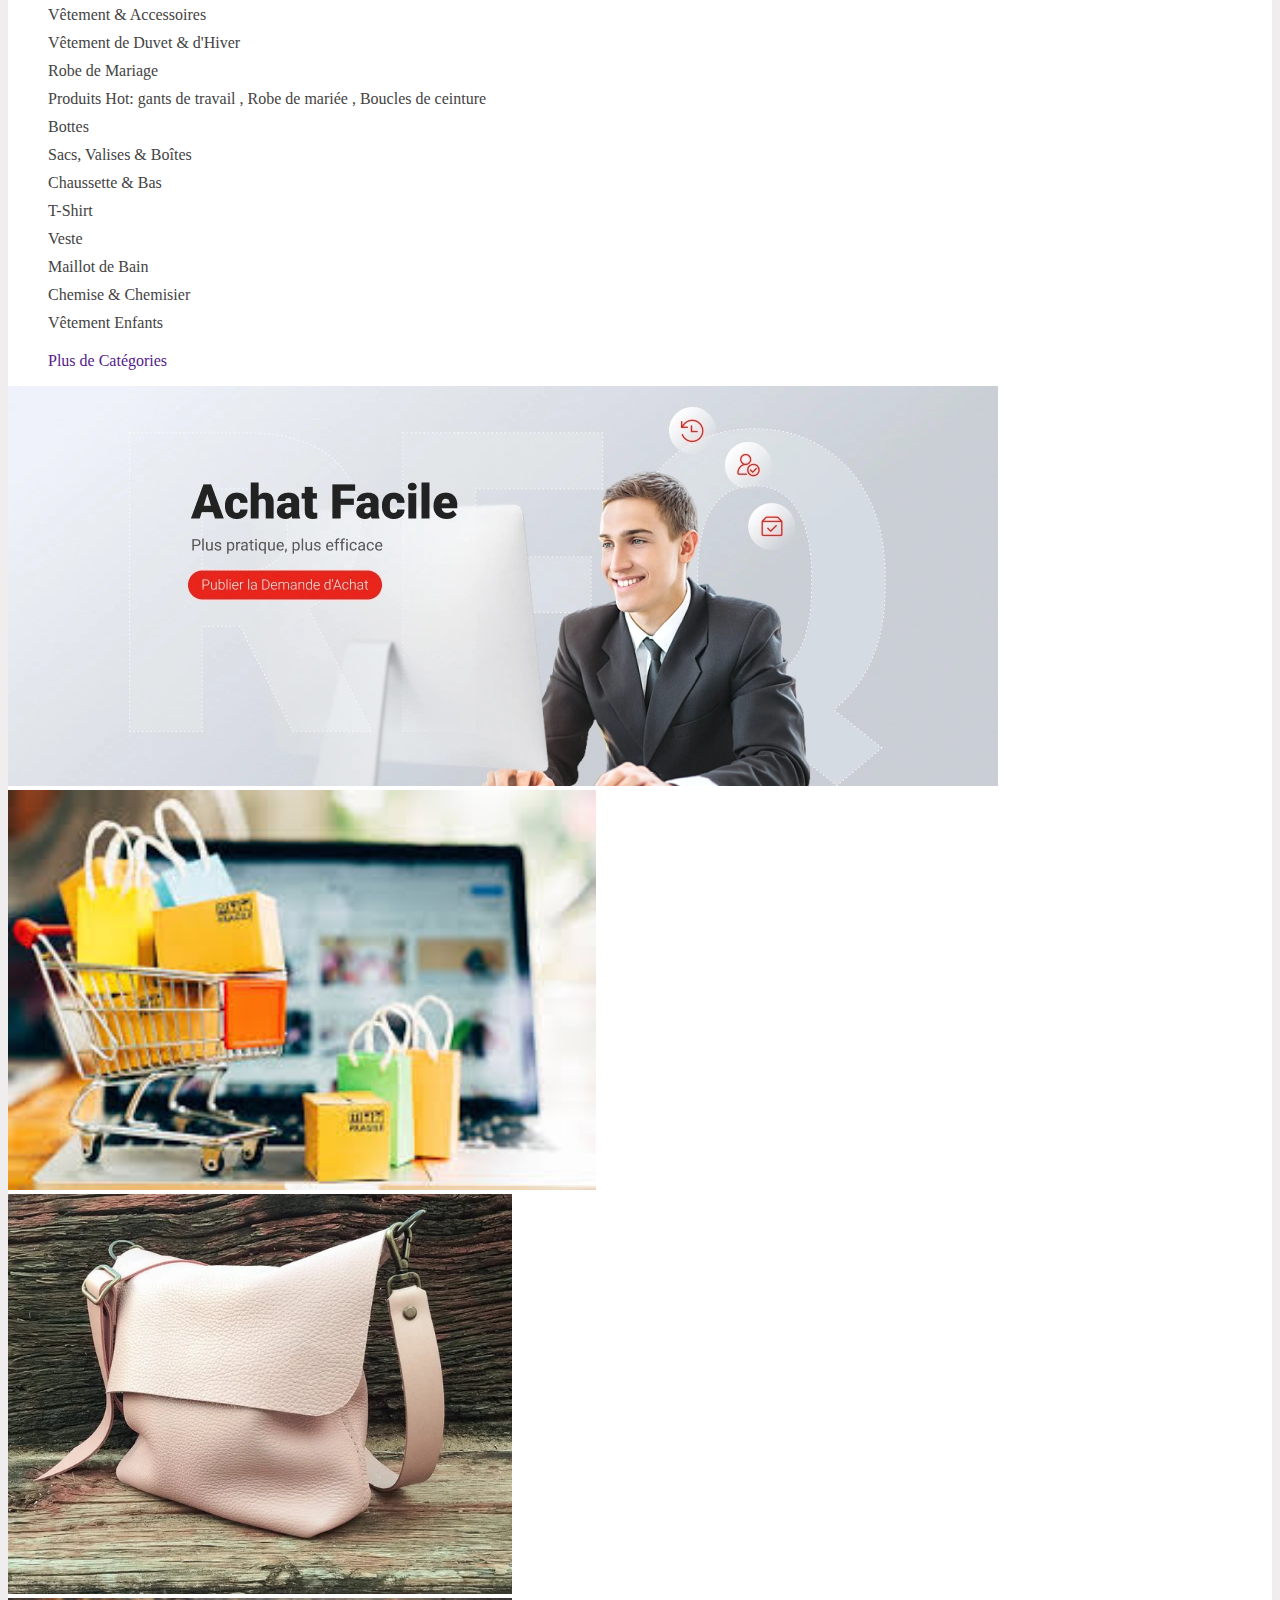
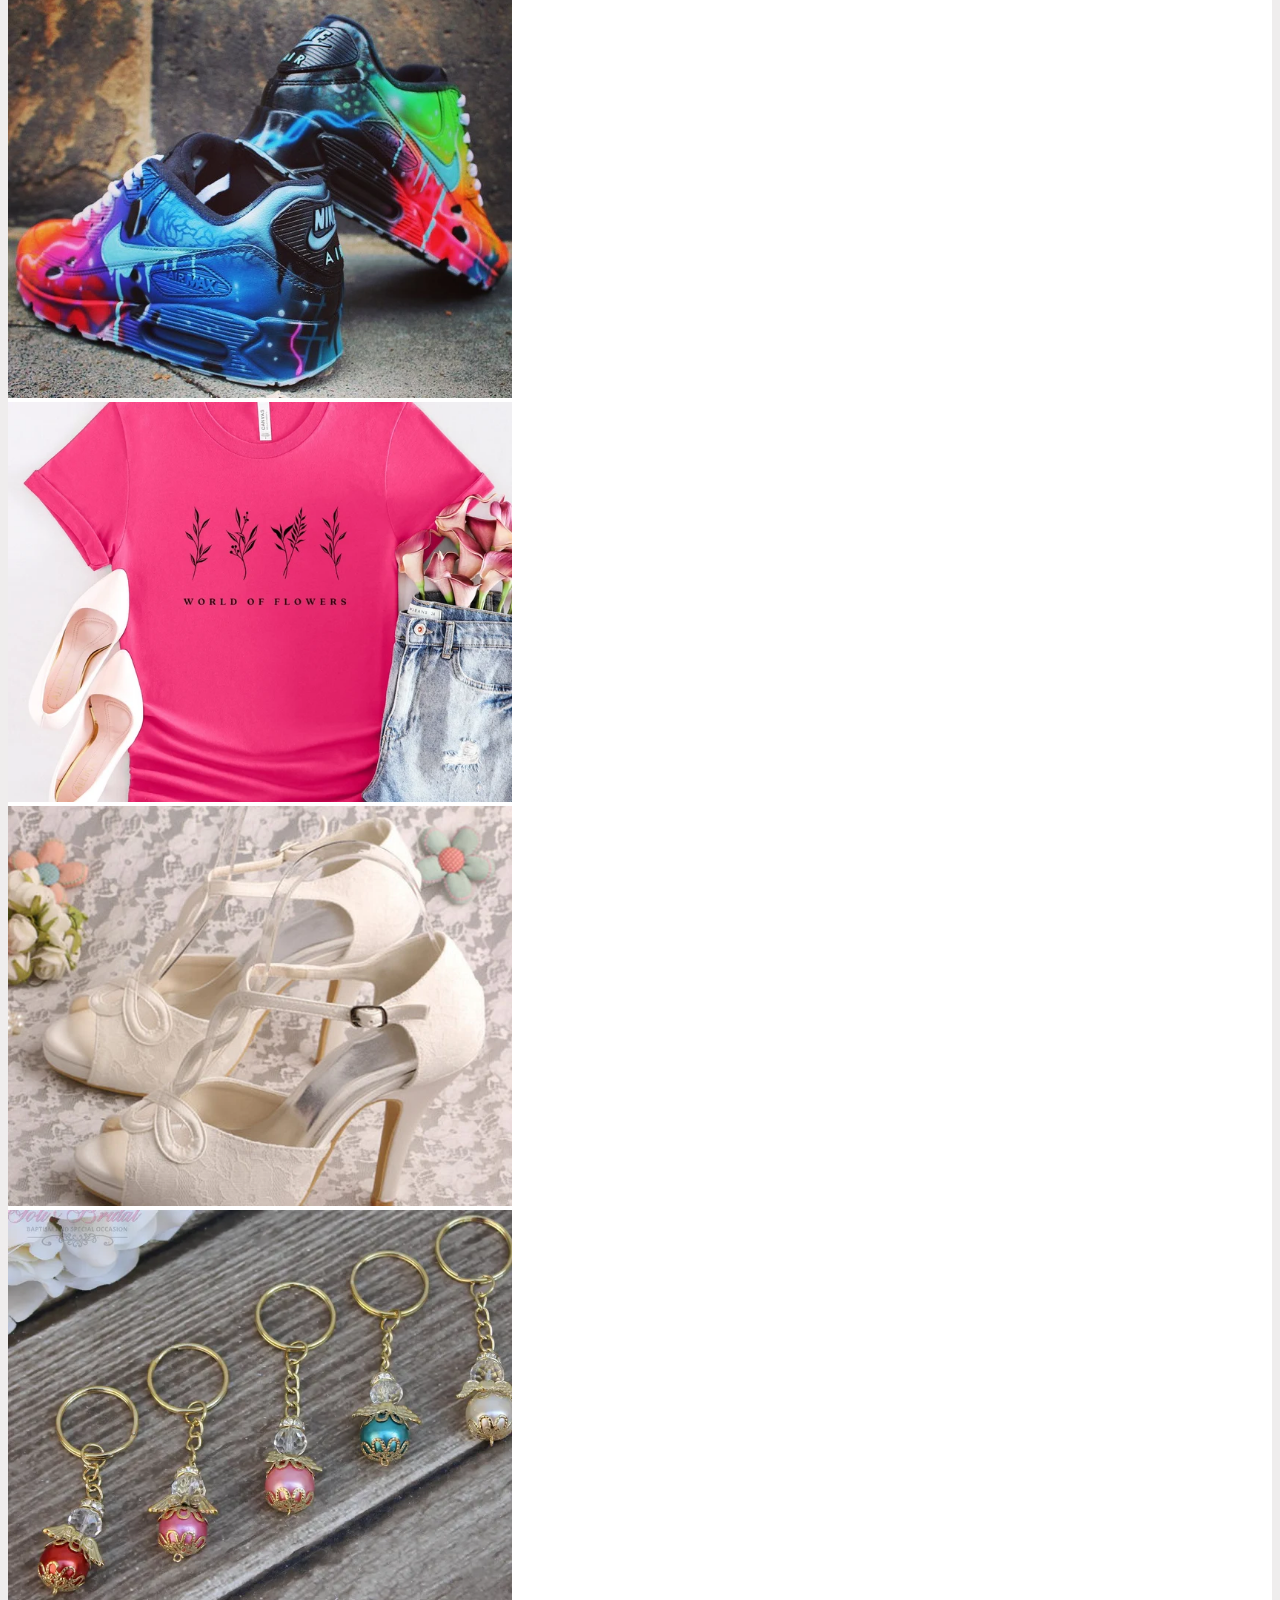
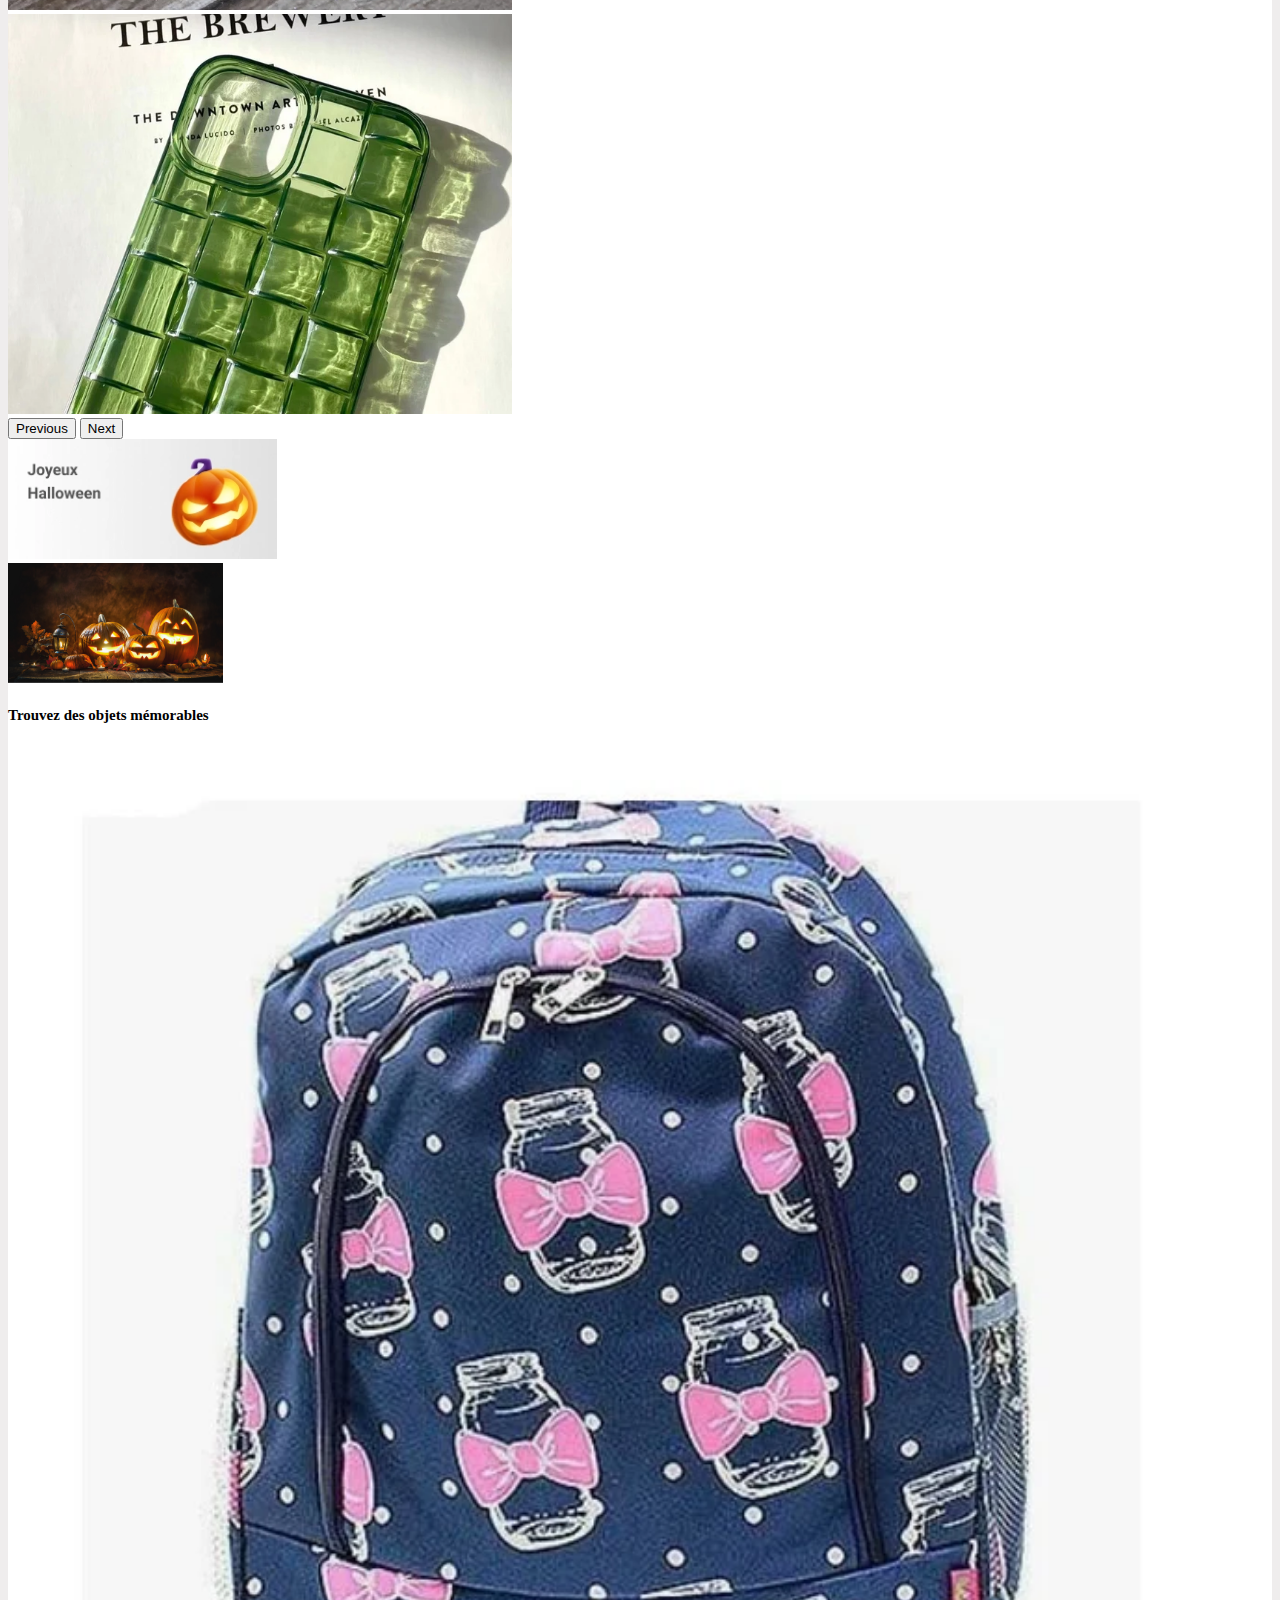
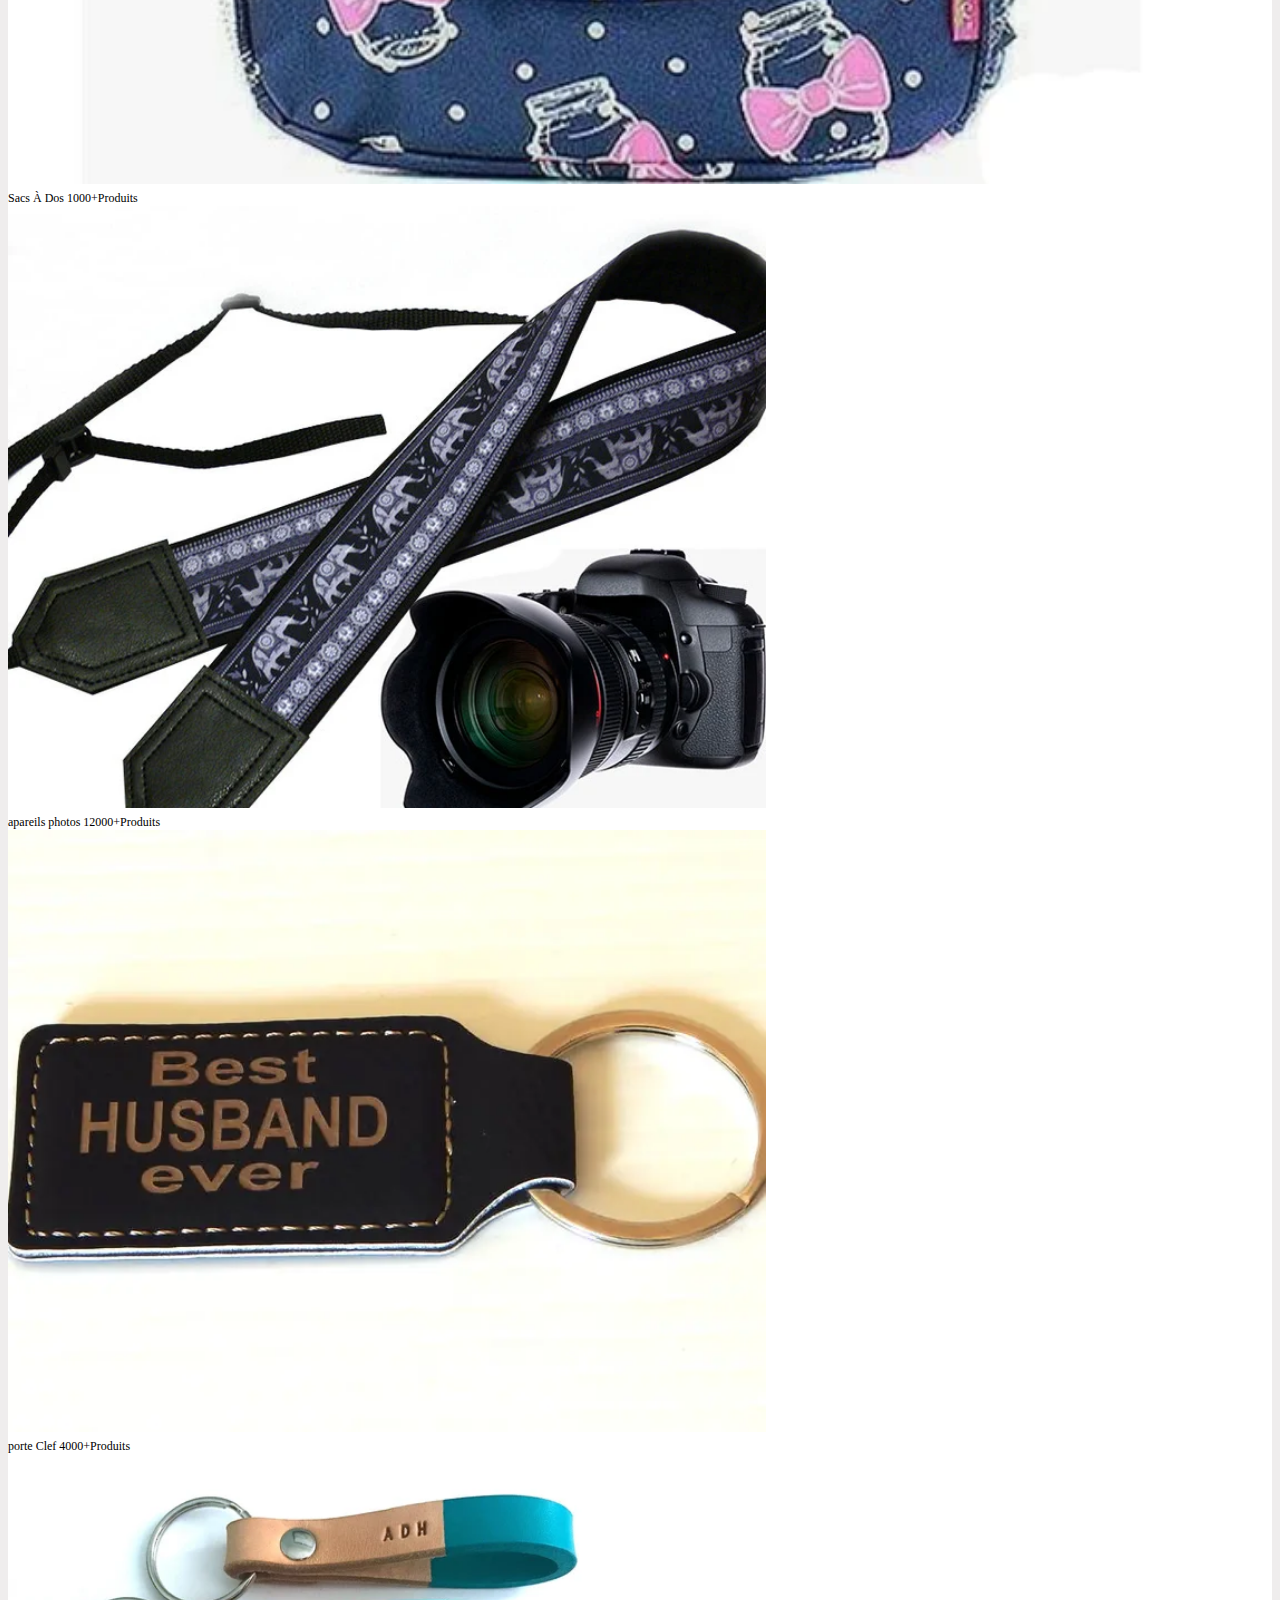
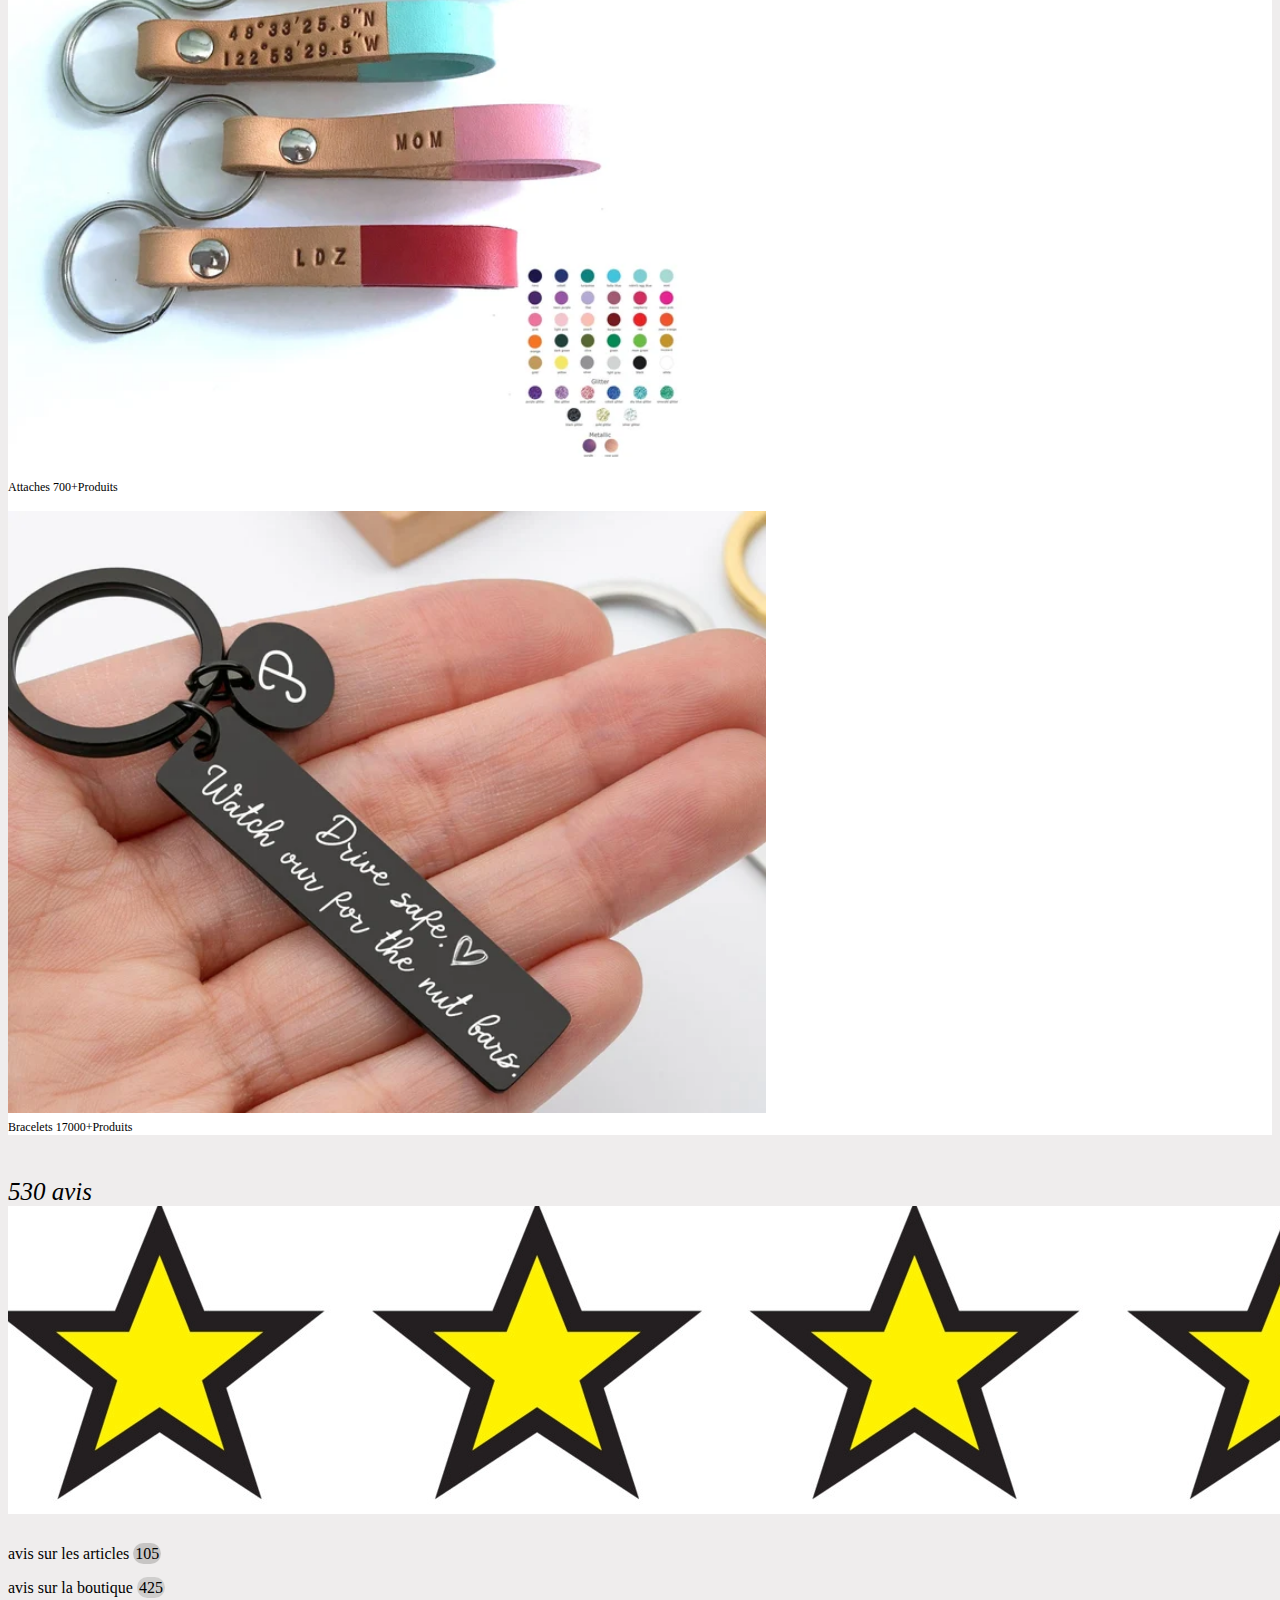
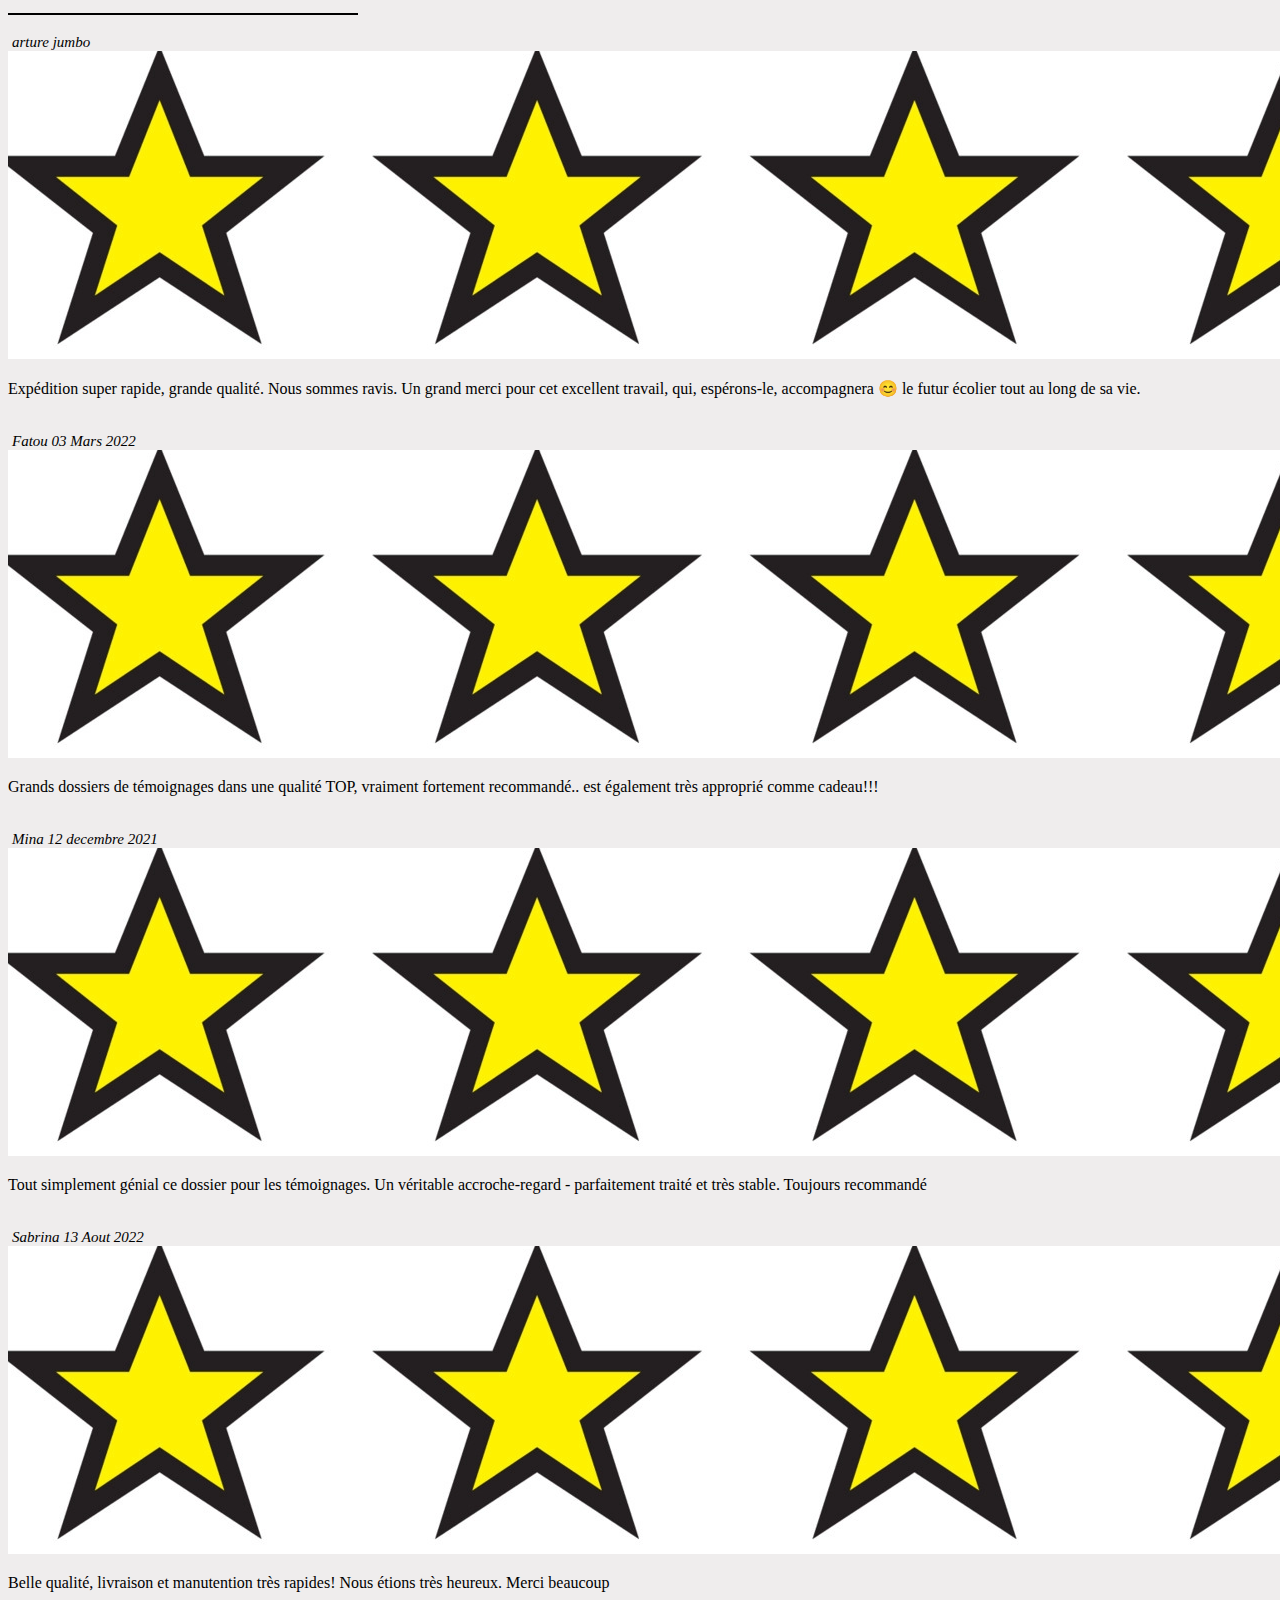
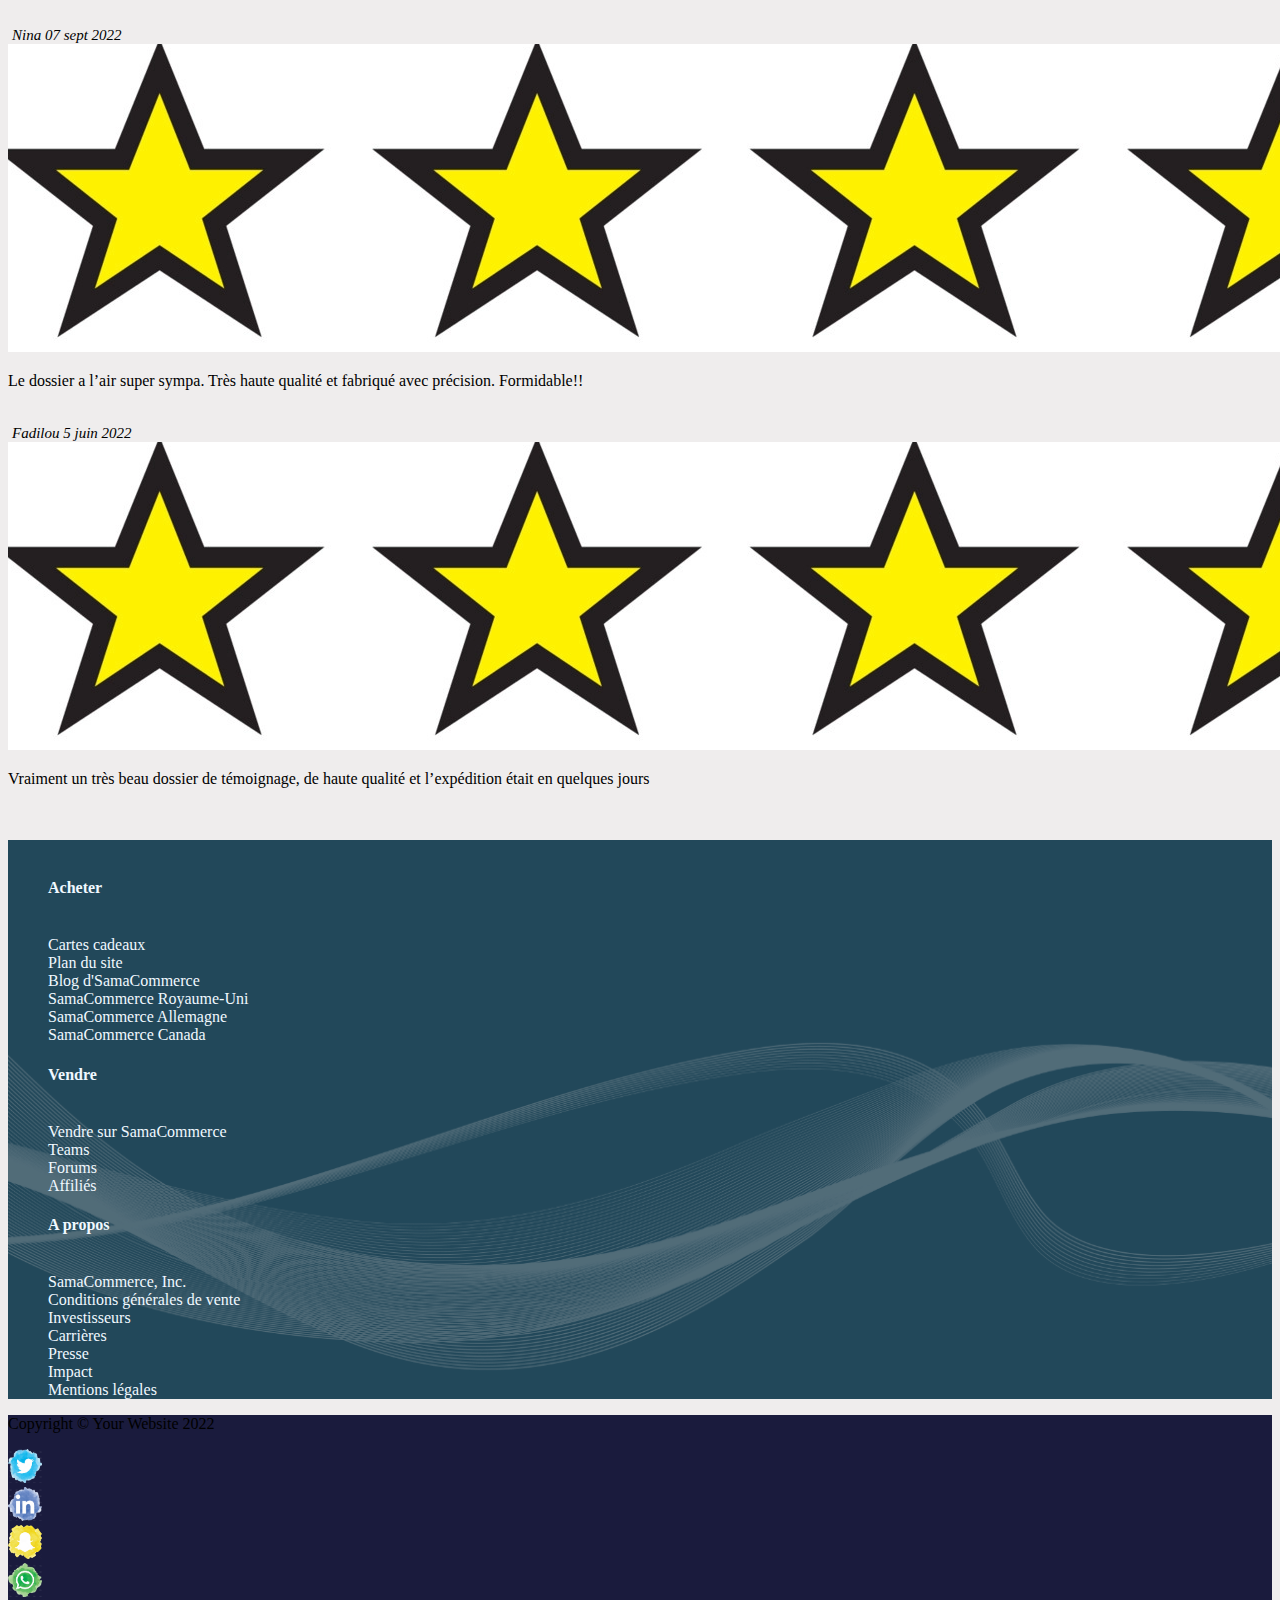
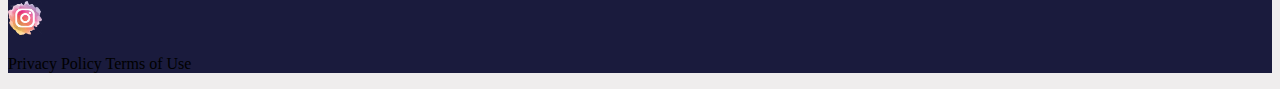
==== commit 7d418072: "Update index.html" ====
--- a/index.html
+++ b/index.html
@@ -272,7 +272,7 @@
             <p>avis sur la boutique <span
                 style="border-radius:50px;background-color:rgba(183, 183, 181, 0.573) ;padding: 2px;">425</span></p>
           </div>
-          <div style="border-bottom: 2px solid black;width:40%"></div>
+          <div style="border-bottom: 2px solid black;width:350px"></div>
           <br>
         </div>
       </div>
